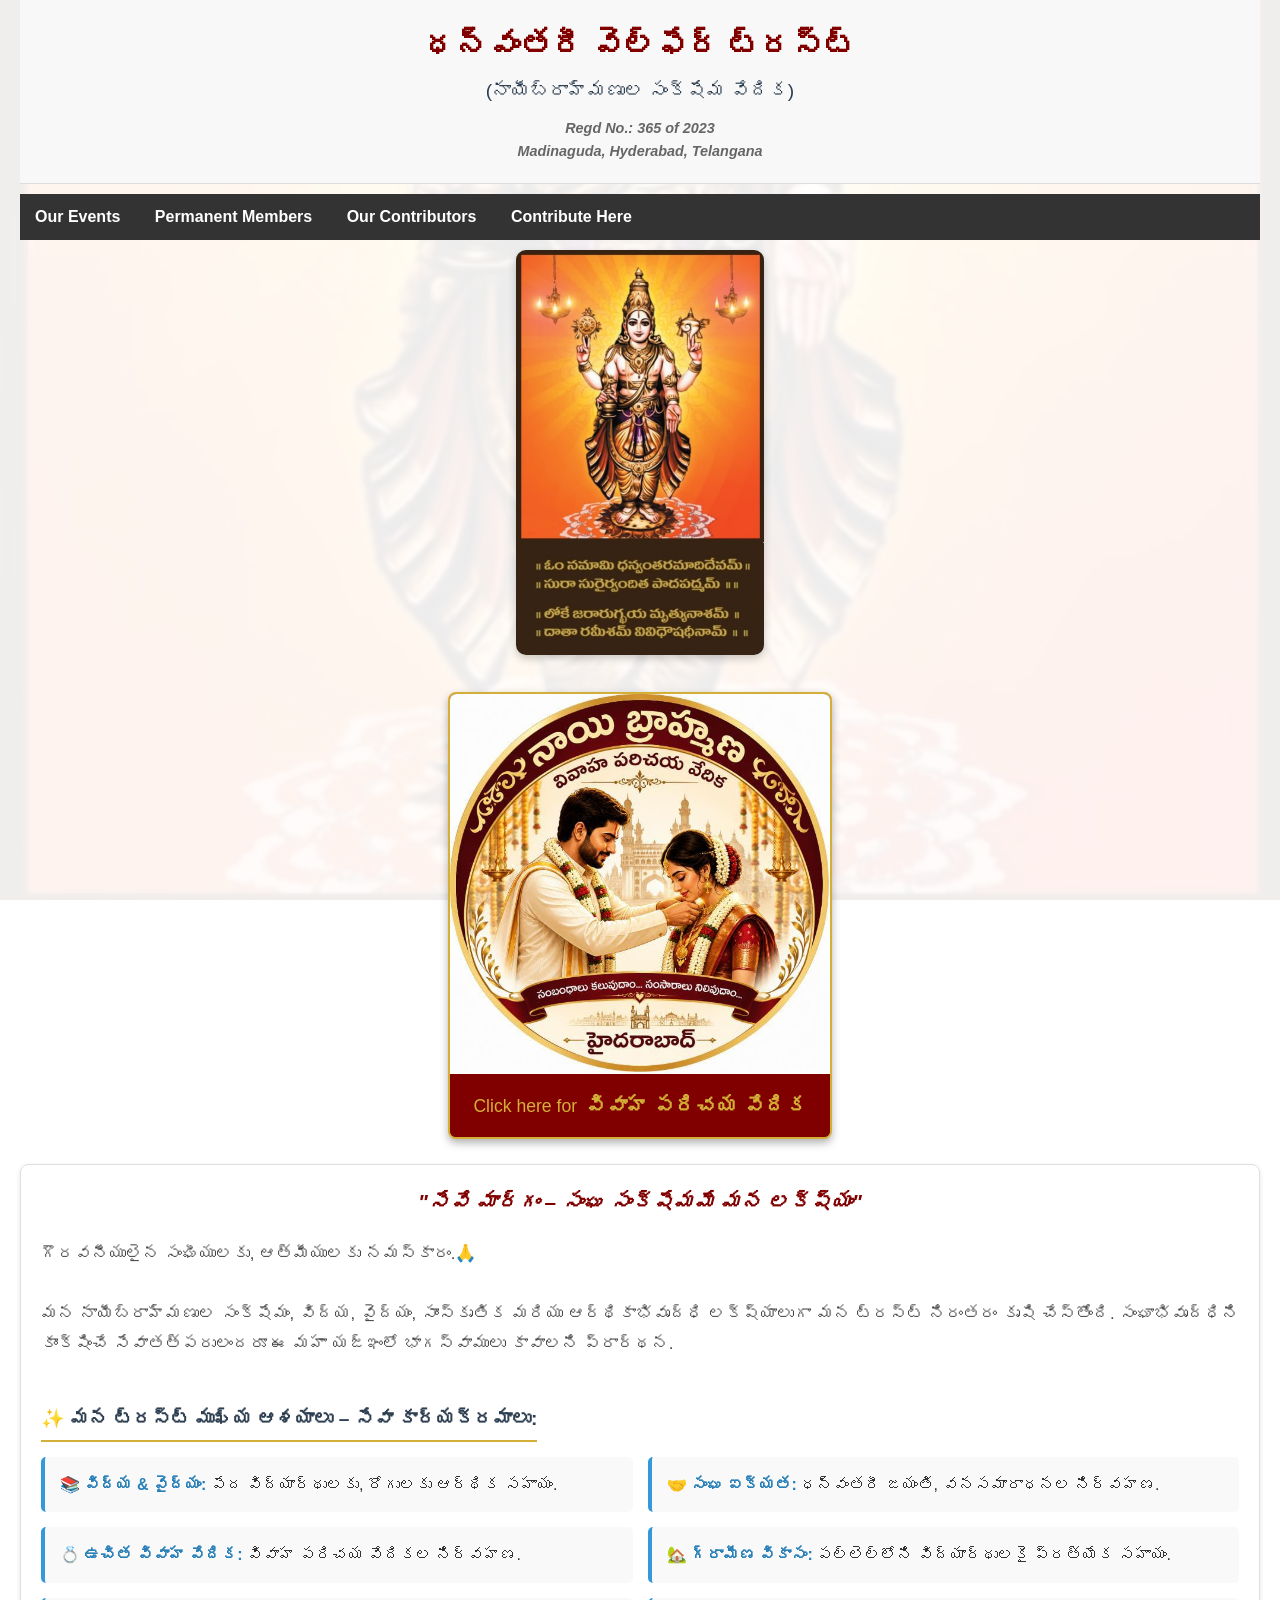
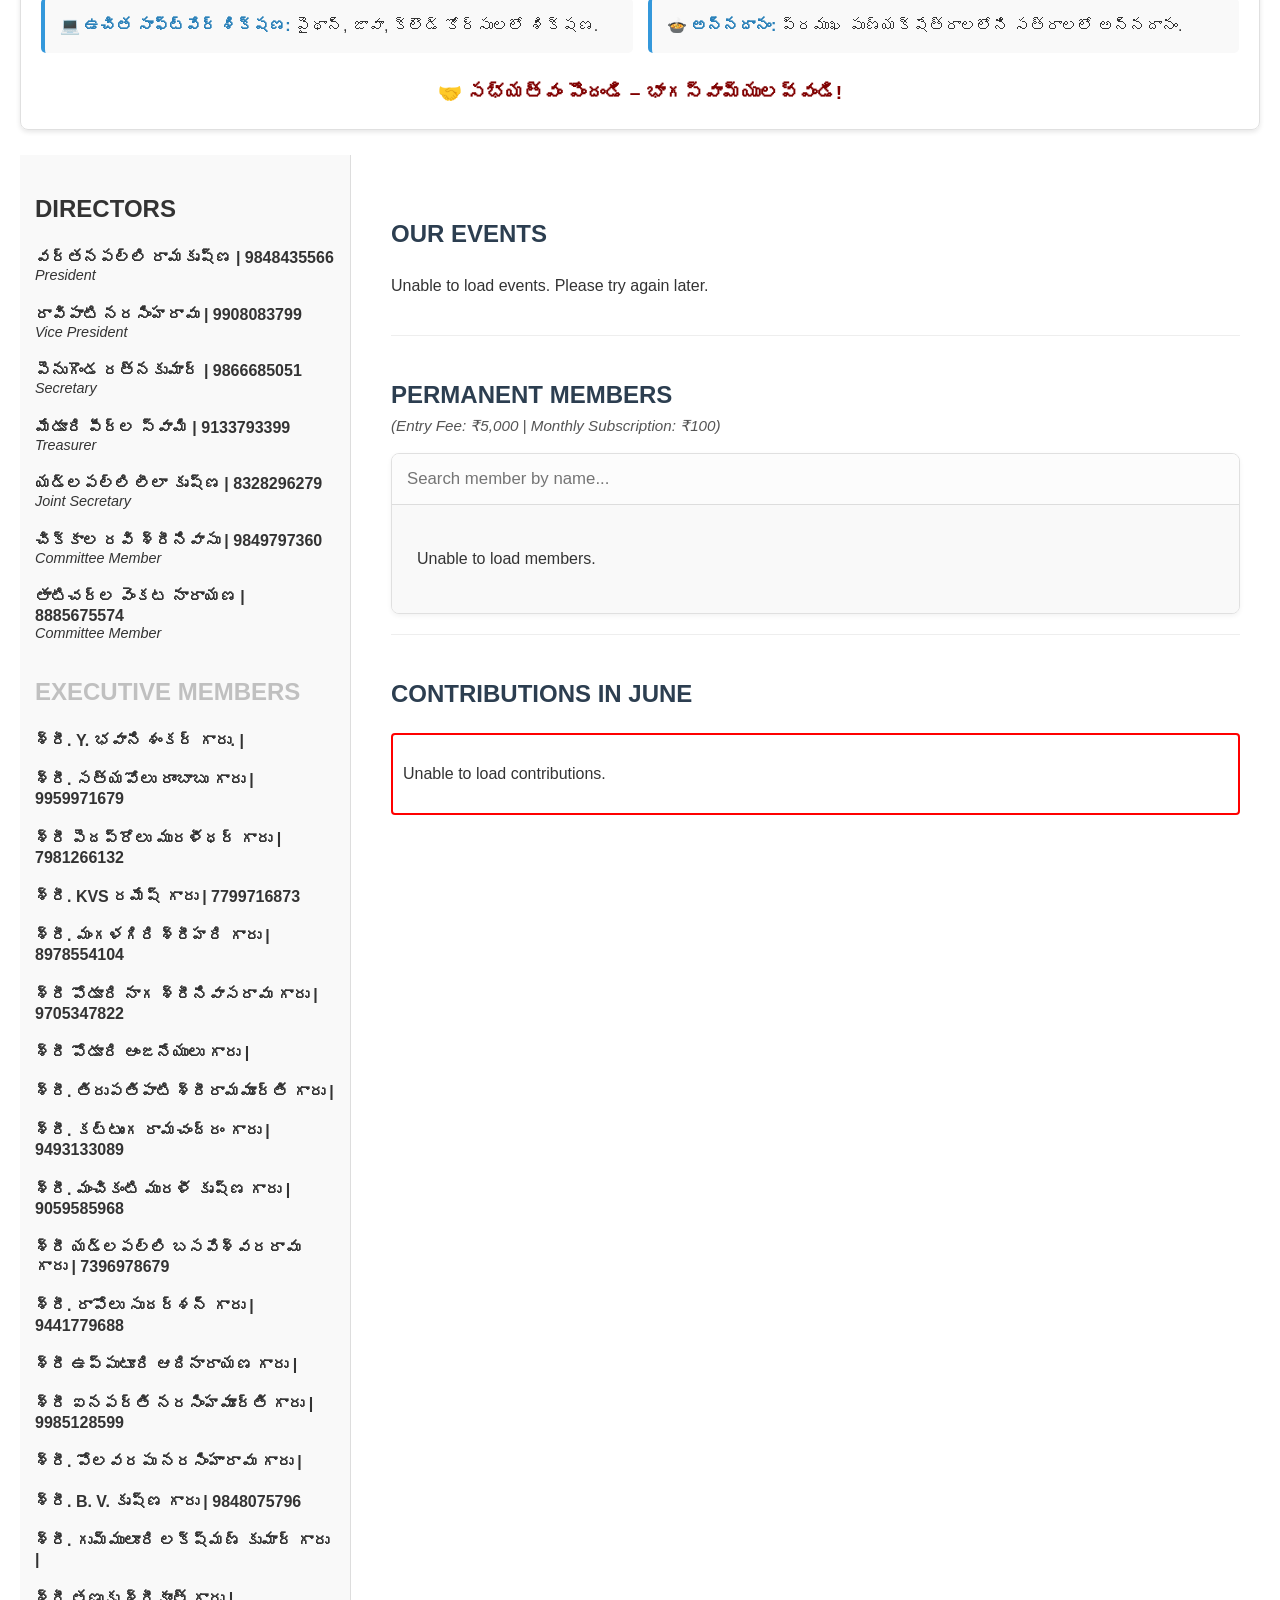
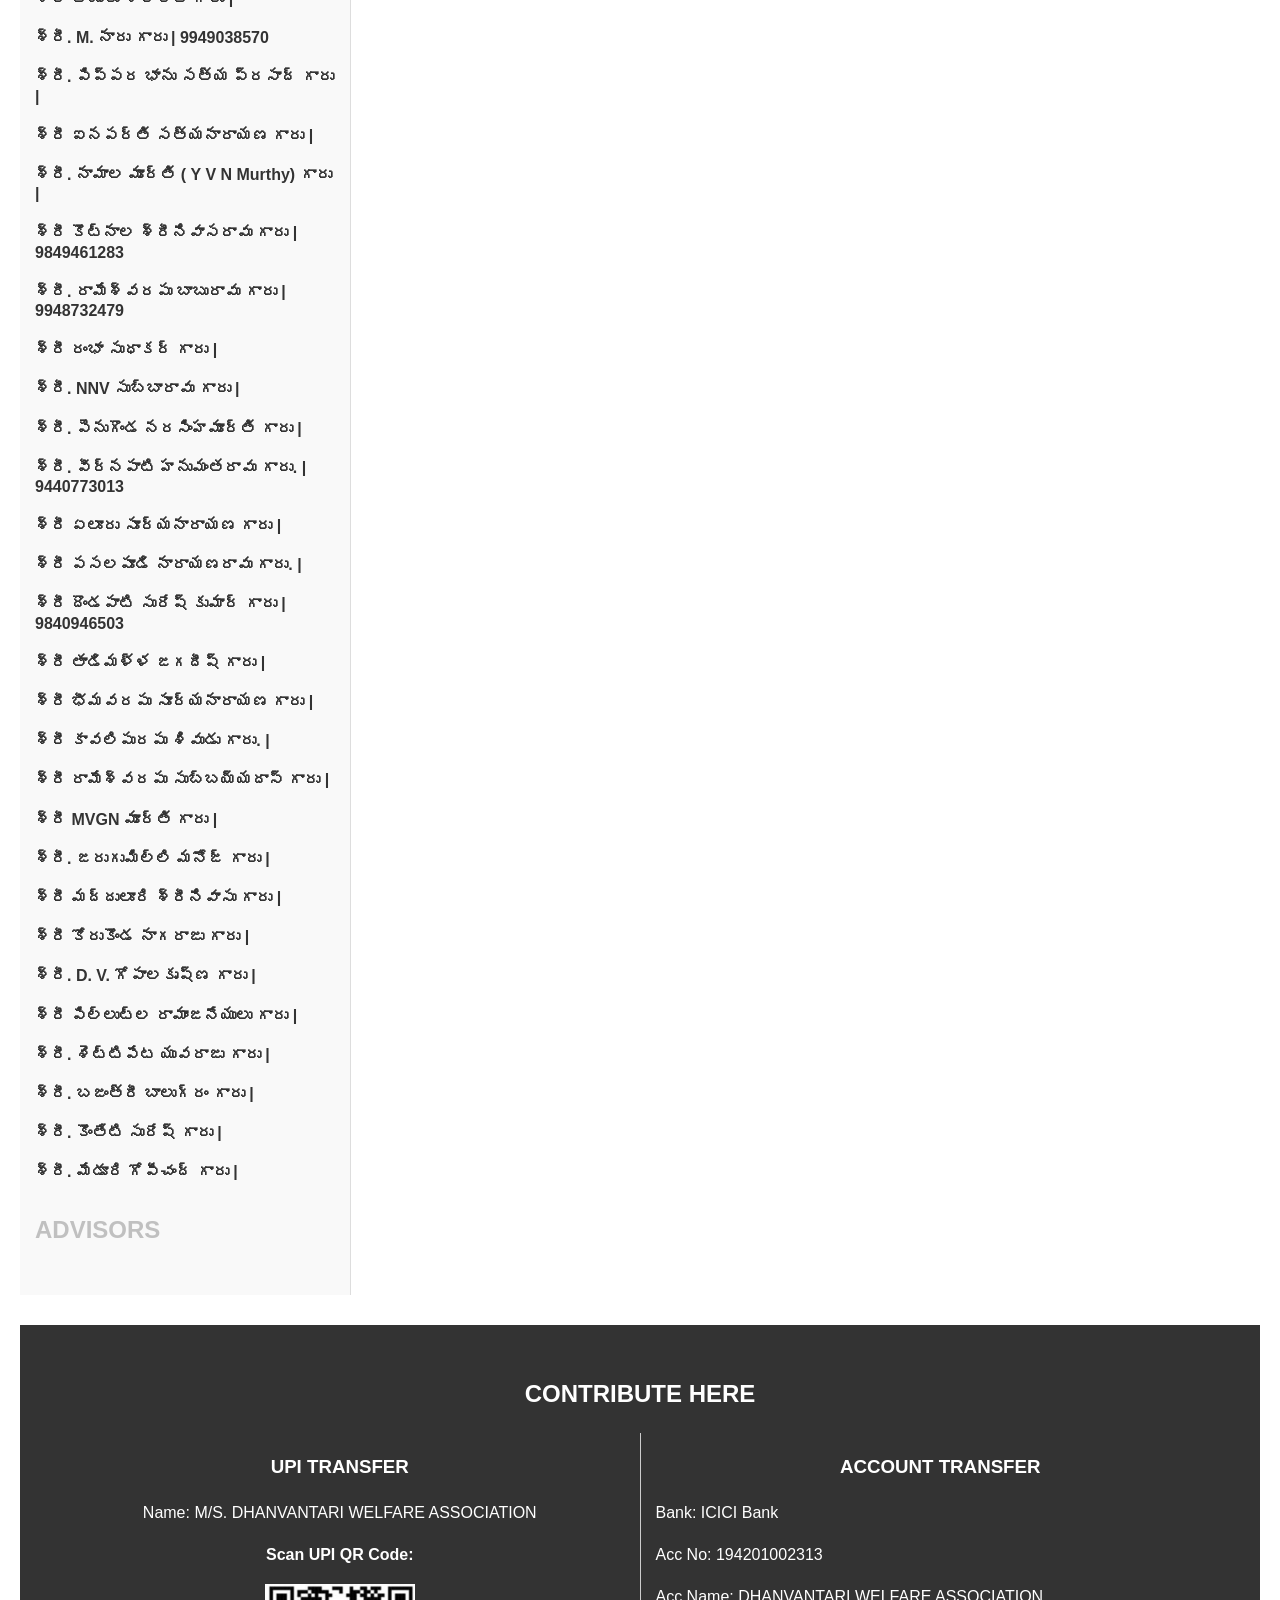
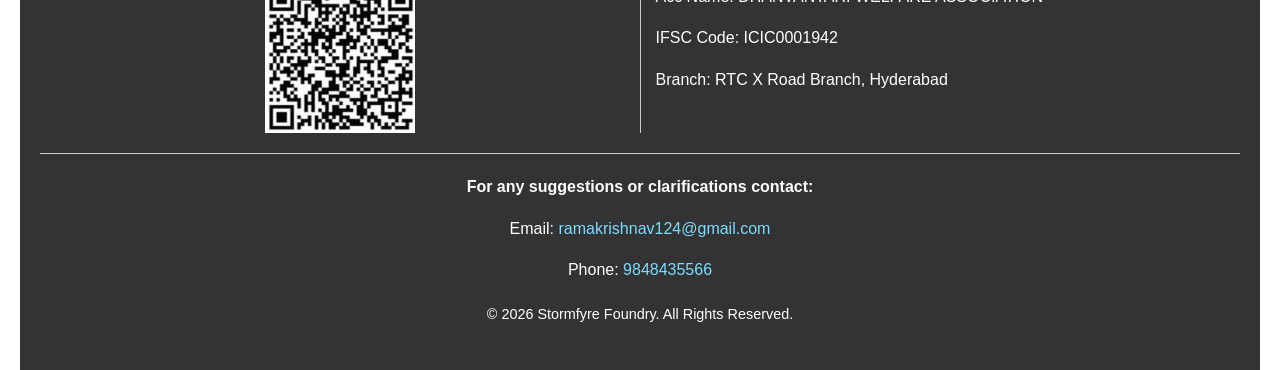
==== index.html @ 251ece93 "even more TN corrections" ====
<!DOCTYPE html>
<html lang="en">
<head>
    <meta charset="UTF-8" />
    <meta name="viewport" content="width=device-width, initial-scale=1.0" />
    <title>Dhanvantari Welfare Trust</title>
    <link rel="stylesheet" href="style.css" />
</head>
<body>
    <!-- Dhanvantari Background Hue -->
    <div class="dhanvantari-background-hue"></div>

    <div class="page-wrapper">
        <!-- I. Main Header -->
        <header class="main-header">
            <!-- TRIPLE-TAP TARGET ADDED HERE -->
            <h1 id="secret-admin-trigger" class="main-title" style="cursor: pointer; user-select: none; -webkit-tap-highlight-color: transparent;">ధన్వంతరీ వెల్ఫేర్ ట్రస్ట్</h1>
            <h2 class="sub-heading">(నాయీబ్రాహ్మణుల సంక్షేమ వేదిక)</h2>
            <p class="registration-number">
                <strong>Regd No.: 365 of 2023<br />Madinaguda, Hyderabad, Telangana</strong>
            </p>
        </header>

        <!-- II. Desktop-Only Top Menu -->
        <nav class="desktop-navigation">
            <ul>
                <li><a href="#events" class="nav-link">Our Events</a></li>
                <li><a href="#members" class="nav-link">Permanent Members</a></li>
                <li><a href="#contributors" class="nav-link">Our Contributors</a></li>
                <li><a href="#contribute" class="nav-link">Contribute Here</a></li>
            </ul>
        </nav>

        <!-- III. Portrait Section -->
        <div class="portrait-section">
            <img
                src="images/lord_dhanvantari_bg.jpg"
                alt="Lord Dhanvantari"
                class="dhanvantari-portrait"
            />
        </div>

        <!-- Matrimony Portal Hero Button -->
        <div class="matrimony-hero-section">
            <a href="https://matrimony.dhanvantariwelfaretrust.in" class="matrimony-card-wrapper">
                <img src="images/matrimony_tn.jpg" onerror="this.onerror=null; this.src='images/matrimony_tn.jpeg';" alt="Matrimony Thumbnail" class="matrimony-tn-img" />
                <div class="matrimony-btn-text">
                    <span class="click-here-text">Click here for</span>
                    <span class="telugu-text">వివాహ పరిచయ వేదిక</span>
                </div>
            </a>
        </div>

        <!-- About Trust Section (Welcome & Objectives) -->
        <div class="about-trust-section">
            <h3 class="trust-motto">"సేవే మార్గం – సంఘ సంక్షేమమే మన లక్ష్యం"</h3>
            
            <p class="trust-welcome">
                గౌరవనీయులైన సంఘీయులకు, ఆత్మీయులకు నమస్కారం.🙏<br><br>
                మన నాయీబ్రాహ్మణుల సంక్షేమం, విద్య, వైద్యం, సాంస్కృతిక మరియు ఆర్థికాభివృద్ధి లక్ష్యాలుగా మన ట్రస్ట్ నిరంతరం కృషి చేస్తోంది. సంఘాభివృద్ధిని కాంక్షించే సేవాతత్పరులందరూ ఈ మహా యజ్ఞంలో భాగస్వాములు కావాలని ప్రార్థన.
            </p>

            <h3 class="objectives-title">✨ మన ట్రస్ట్ ముఖ్య ఆశయాలు – సేవా కార్యక్రమాలు:</h3>
            
            <div class="objectives-grid">
                <div class="objective-card">
                    <strong>📚 విద్య & వైద్యం:</strong> పేద విద్యార్థులకు, రోగులకు ఆర్థిక సహాయం.
                </div>
                <div class="objective-card">
                    <strong>🤝 సంఘ ఐక్యత:</strong> ధన్వంతరీ జయంతి, వనసమారాధనల నిర్వహణ.
                </div>
                <div class="objective-card">
                    <strong>💍 ఉచిత వివాహ వేదిక:</strong> వివాహ పరిచయ వేదికల నిర్వహణ.
                </div>
                <div class="objective-card">
                    <strong>🏡 గ్రామీణ వికాసం:</strong> పల్లెల్లోని విద్యార్థులకై ప్రత్యేక సహాయం.
                </div>
                <div class="objective-card">
                    <strong>💻 ఉచిత సాఫ్ట్‌వేర్ శిక్షణ:</strong> పైథాన్, జావా, క్లౌడ్ కోర్సులలో శిక్షణ.
                </div>
                <div class="objective-card">
                    <strong>🍲 అన్నదానం:</strong> ప్రముఖ పుణ్యక్షేత్రాలలోని సత్రాలలో అన్నదానం.
                </div>
            </div>

            <p class="trust-cta">🤝 సభ్యత్వం పొందండి – భాగస్వామ్యులవ్వండి!</p>
        </div>

        <!-- IV. Mobile-Only QR Donate -->
        <div class="mobile-qr-donate">
            <p style="text-align: center; margin: 10px 0;">
                scan this QR code and donate to contribute to the welfare of our community:
            </p>
            <img
                src="images/upi_qr_code.png"
                alt="UPI QR Code"
                class="mobile-donate-qr"
            />
        </div>

        <!-- V. Mobile-Only Button Bar & Leaders -->
        <div class="mobile-button-bar">
            <button id="menuButton" class="mobile-nav-button menu-btn">
                Menu ☰
            </button>
        </div>

        <div class="mobile-leaders-section">
            <h2 class="directors-heading" style="text-transform: uppercase;">DIRECTORS</h2>
            <div class="directors-section-mobile">
                <!-- Populated dynamically via script.js -->
            </div>
            <button id="showExecButton" class="show-exec-button">
                Show Executive Members and Advisors
            </button>
            <div id="executiveSection" class="executive-members-section-mobile" style="display: none;">
                <h3 style="color: silver; text-transform: uppercase;">EXECUTIVE MEMBERS</h3>
            </div>
            <div id="advisorsSection" class="advisors-section-mobile" style="display: none;">
                <h3 style="color: silver; text-transform: uppercase;">ADVISORS</h3>
            </div>
        </div>

        <div id="mobileMenuPanel" class="mobile-panel menu-panel">
            <button class="close-panel-btn" data-target="mobileMenuPanel">X</button>
            <nav class="mobile-navigation">
                <ul>
                    <li><a href="#events" class="nav-link">Our Events</a></li>
                    <li><a href="#members" class="nav-link">Permanent Members</a></li>
                    <li><a href="#contributors" class="nav-link">Our Contributors</a></li>
                    <li><a href="#contribute" class="nav-link">Contribute Here</a></li>
                </ul>
            </nav>
        </div>

        <!-- VI. Desktop/Laptop View Layout -->
        <div class="desktop-layout">
            <aside class="left-sidebar">
                <section class="directors-section">
                    <h2 style="color: #333; text-transform: uppercase;">DIRECTORS</h2>
                </section>
                <section class="executive-members-section">
                    <h2 style="color: silver; text-transform: uppercase;">EXECUTIVE MEMBERS</h2>
                </section>
                <section class="advisors-section">
                    <h2 style="color: silver; text-transform: uppercase;">ADVISORS</h2>
                </section>
            </aside>

            <!-- B. Main Content (Desktop) -->
            <main class="main-content-area">
                <section id="events" class="content-section">
                    <h2 style="text-transform: uppercase;">OUR EVENTS</h2>
                    <div id="eventsContainer">
                        <!-- Populated dynamically via script.js -->
                    </div>
                </section>

                <section id="members" class="content-section">
                    <!-- PERMANENT MEMBERS WITH SCROLL & SEARCH -->
                    <h2 style="text-transform: uppercase; margin-bottom: 5px;">PERMANENT MEMBERS</h2>
                    <p class="membership-fee"><em>(Entry Fee: ₹5,000 | Monthly Subscription: ₹100)</em></p>
                    
                    <div class="directory-wrapper">
                        <!-- Sticky Search Bar -->
                        <input type="text" id="memberSearch" placeholder="Search member by name..." class="member-search-input" />
                        
                        <!-- Fixed Height Scrollable Box -->
                        <div class="contributors-list scrollable-directory" id="membersContainer">
                            <!-- Populated dynamically via script.js -->
                        </div>
                    </div>
                </section>

                <section id="contributors" class="content-section">
                    <!-- DYNAMIC MONTH HEADING ID ADDED HERE -->
                    <h2 id="contribution-month-heading" style="text-transform: uppercase; margin-top: 20px;">
                        CONTRIBUTIONS IN JUNE
                    </h2>
                    <div class="contributors-list red-border" id="contributorsContainer">
                        <!-- Populated dynamically via script.js -->
                    </div>
                </section>
            </main>
        </div>
        <!-- /.desktop-layout -->

        <!-- VII. Footer (Contribute Here) -->
        <footer id="contribute" class="main-footer content-section">
            <h2 style="text-transform: uppercase;">CONTRIBUTE HERE</h2>
            <div class="contribution-details">
                <div class="payment-method upi-transfer-method">
                    <h3 style="color: white !important; text-transform: uppercase;">
                        <strong>UPI TRANSFER</strong>
                    </h3>
                    <div class="upi-transfer-content">
                        <div class="upi-details">
                            <p>Name: M/S. DHANVANTARI WELFARE ASSOCIATION</p>
                        </div>
                        <div class="upi-scanner">
                            <p><strong>Scan UPI QR Code:</strong></p>
                            <img src="images/upi_qr_code.png" alt="UPI QR Code" width="150" />
                        </div>
                    </div>
                </div>

                <div class="payment-method account-transfer-method">
                    <h3 style="color: white !important; text-transform: uppercase;">
                        <strong>ACCOUNT TRANSFER</strong>
                    </h3>
                    <div class="account-details">
                        <p>Bank: ICICI Bank</p>
                        <p>Acc No: 194201002313</p>
                        <p>Acc Name: DHANVANTARI WELFARE ASSOCIATION</p>
                        <p>IFSC Code: ICIC0001942</p>
                        <p>Branch: RTC X Road Branch, Hyderabad</p>
                    </div>
                </div>
            </div>

            <hr class="contact-separator" />
            <p class="contact-prompt">For any suggestions or clarifications contact:</p>
            <div class="contact-info">
                <p>Email: <a href="mailto:ramakrishnav124@gmail.com">ramakrishnav124@gmail.com</a></p>
                <p>Phone: <a href="tel:9848435566">9848435566</a></p>
            </div>
            <p class="copyright">
                © <span id="currentYear"></span> Stormfyre Foundry. All Rights Reserved.
            </p>
        </footer>
    </div>

    <!-- File Modal -->
    <div id="fileModal" class="pdf-modal">
        <div class="pdf-modal-content">
            <span class="pdf-close">&times;</span>
            <iframe id="filePdfViewer" src="" frameborder="0" style="display: none;"></iframe>
            <img id="fileImageViewer" src="" alt="Event Detail" style="display: none; max-width: 100%; max-height: 100%;" />
        </div>
    </div>

    <script src="script.js"></script>
</body>
</html>
---- style.css ----
/* style.css */
/* Global Styles */
body {
    font-family: Arial, sans-serif;
    margin: 0;
    padding: 0;
    line-height: 1.6;
    color: #333;
    position: relative;
}

.dhanvantari-background-hue {
    position: fixed;
    top: 0;
    left: 0;
    width: 100%;
    height: 100%;
    background-image: url('images/lord_dhanvantari_bg.jpg');
    background-size: cover;
    background-position: center;
    opacity: 0.5;
    z-index: -1;
}

.page-wrapper {
    max-width: 1600px;
    margin: 0 auto;
    padding: 0 20px;
    position: relative;
    z-index: 1;
    background-color: rgba(255, 255, 255, 0.85);
}

h1, h2, h3 {
    color: #2c3e50;
}

a {
    color: #3498db;
    text-decoration: none;
}

a:hover {
    text-decoration: underline;
}

.content-section {
    padding: 20px 0;
    border-bottom: 1px solid #eee;
}

.content-section:last-child {
    border-bottom: none;
}

/* Main Header */
.main-header {
    text-align: center;
    padding: 20px 0;
    background-color: #f8f8f8;
    border-bottom: 1px solid #ddd;
}

.main-title {
    margin: 0;
    font-size: 2em;
    color: #800000;
    font-family: Georgia, serif;
}

.sub-heading {
    margin: 5px 0 10px 0;
    font-size: 1.2em;
    color: #2c3e50;
    font-weight: normal;
}

.registration-number {
    margin: 0;
    font-size: 0.9em;
    color: #666;
    font-style: italic;
}

/* —— Desktop Top Navigation (4 links) —— */
.desktop-navigation {
    display: none;           
    background-color: #333;
    padding: 10px 0;
    text-align: left;        
    margin-top: 10px;        
}

.desktop-navigation ul {
    list-style: none;
    margin: 0;
    padding: 0;
}

.desktop-navigation ul li {
    display: inline;
    margin: 0 15px;
}

.desktop-navigation ul li a {
    color: white;
    font-weight: bold;
    text-decoration: none;
}

.desktop-navigation ul li a:hover {
    text-decoration: underline;
}

/* Portrait Section */
.portrait-section {
    display: block;
    text-align: center;
    padding: 10px 0;
}

.dhanvantari-portrait {
    width: 60%;
    height: auto;
    border-radius: 10px;
    box-shadow: 0 4px 8px rgba(0,0,0,0.2);
}

/* ================= MATRIMONY HERO BUTTON ================= */
.matrimony-hero-section {
    text-align: center;
    margin: 10px 20px 25px 20px;
}

/* PERFECT LEGO FIT WRAPPER */
.matrimony-card-wrapper {
    display: inline-flex;
    flex-direction: column;
    width: 100%;
    max-width: 270px; /* Constrains exactly to previous button size for mobile */
    margin: 0 auto;
    text-decoration: none;
    border-radius: 8px;
    border: 2px solid #D4AF37;
    overflow: hidden; /* This masks the image perfectly into the rounded corners */
    box-shadow: 0 4px 8px rgba(0,0,0,0.3);
    background-color: #800000;
    transition: transform 0.2s, box-shadow 0.2s;
}

.matrimony-card-wrapper:hover {
    transform: scale(1.05);
    box-shadow: 0 6px 12px rgba(0,0,0,0.4);
}

.matrimony-tn-img {
    width: 100%;
    height: auto;
    display: block;
    border: none;
    margin: 0;
    padding: 0;
}

.matrimony-btn-text {
    background-color: #800000;
    color: #D4AF37;
    padding: 15px 10px;
    display: flex;
    flex-wrap: wrap;
    justify-content: center;
    align-items: center;
    column-gap: 8px;
    row-gap: 4px;
    text-align: center;
    transition: background-color 0.2s, color 0.2s;
}

.matrimony-card-wrapper:hover .matrimony-btn-text {
    background-color: #D4AF37;
    color: #800000;
}

.click-here-text {
    font-size: 1.1em;
    font-weight: normal;
    white-space: nowrap;
}

.telugu-text {
    font-size: 1.3em;
    font-weight: bold;
    white-space: nowrap;
}

/* ================= ABOUT TRUST / OBJECTIVES SECTION ================= */
.about-trust-section {
    padding: 20px;
    margin-bottom: 25px;
    background-color: rgba(255, 255, 255, 0.9);
    border: 1px solid #e0e0e0;
    border-radius: 8px;
    box-shadow: 0 2px 5px rgba(0,0,0,0.1);
}

.trust-motto {
    text-align: center;
    color: #800000;
    font-style: italic;
    font-size: 1.3em;
    margin-top: 0;
    margin-bottom: 20px;
}

.trust-welcome {
    font-size: 1.05em;
    line-height: 1.8;
    color: #444;
    text-align: justify;
    margin-bottom: 25px;
}

.objectives-title {
    color: #2c3e50;
    font-size: 1.2em;
    margin-bottom: 15px;
    border-bottom: 2px solid #D4AF37;
    padding-bottom: 5px;
    display: inline-block;
}

.objectives-grid {
    display: grid;
    gap: 15px;
    grid-template-columns: 1fr; 
    margin-bottom: 25px;
}

.objective-card {
    background-color: #f9f9f9;
    padding: 15px;
    border-left: 4px solid #3498db;
    border-radius: 5px;
    line-height: 1.6;
    color: #333;
}

.objective-card strong {
    color: #2980b9;
}

.trust-cta {
    text-align: center;
    font-weight: bold;
    font-size: 1.2em;
    color: #800000;
    margin: 20px 0 0 0;
}

/* Mobile QR Donate Section */
.mobile-qr-donate {
    display: block;
    padding: 0 20px;
    margin-bottom: 30px;
}

.mobile-qr-donate p {
    font-weight: bold;
    margin-bottom: 10px;
}

.mobile-donate-qr {
    width: 60%;
    height: auto;
    display: block;
    margin: 0 auto;
}

/* Hide mobile QR donate on desktop */
@media (min-width: 1000px) {
    .mobile-qr-donate {
        display: none;
    }
}

/* Mobile Leaders Section */
.mobile-leaders-section {
    display: block;
    padding: 20px;
    background-color: #f9f9f9;
    border-bottom: 1px solid #ddd;
}

.directors-heading {
    text-align: center;
    color: #2c3e50;
    margin-bottom: 20px;
}

.show-exec-button {
    display: block;
    width: 100%;
    margin: 20px 0;
    padding: 10px;
    background-color: #3498db;
    color: white;
    border: none;
    border-radius: 5px;
    font-size: 1em;
    cursor: pointer;
}

.show-exec-button:hover {
    background-color: #2980b9;
}

/* Left Sidebar (Desktop) */
.left-sidebar {
    padding: 15px;
    background-color: #f9f9f9;
    border-right: 1px solid #ddd;
    display: none; 
}

.directors-section,
.executive-members-section,
.advisors-section {
    margin-bottom: 30px;
}

.leader-entry {
    margin-bottom: 20px;
}

.leader-name-phone {
    font-weight: bold;
    margin-bottom: 0;
    line-height: 1.2;
}

.leader-designation {
    font-style: italic;
    font-size: 0.9em;
    margin: 0;
    line-height: 1.2;
}

/* Main Content Area (Desktop) */
.main-content-area {
    flex-grow: 1;
    padding: 20px;
}

.event-item {
    margin-bottom: 20px;
    padding: 15px;
    background-color: #fff;
    border: 1px solid #e0e0e0;
    border-radius: 5px;
    box-shadow: 0 2px 4px rgba(0,0,0,0.1);
}

.event-item h3 {
    margin-top: 0;
    color: #3498db;
    margin-bottom: 10px;
}

.event-item p {
    margin-bottom: 15px;
    color: #555;
    line-height: 1.5;
}

.event-item img {
    width: 100%;
    height: auto;
    margin-bottom: 10px;
}

/* ================= MEMBERS DIRECTORY (SCROLL & SEARCH) ================= */
.membership-fee {
    color: #555;
    font-size: 0.95em;
    margin-top: -5px;
    margin-bottom: 15px;
}

.directory-wrapper {
    position: relative;
    background: #fff;
    border: 1px solid #e0e0e0;
    border-radius: 8px;
    box-shadow: 0 2px 5px rgba(0,0,0,0.05);
    overflow: hidden; 
    margin-top: 15px;
}

.member-search-input {
    width: 100%;
    padding: 15px;
    font-size: 1.05em;
    border: none;
    border-bottom: 1px solid #ddd;
    background-color: #fcfcfc;
    box-sizing: border-box;
    outline: none;
    color: #333;
}

.member-search-input:focus {
    background-color: #fff;
    border-bottom: 2px solid #3498db;
}

.scrollable-directory {
    max-height: 400px;
    overflow-y: auto;
    padding: 15px;
    background: #f9f9f9;
}

/* Custom Scrollbar for the Directory Container */
.scrollable-directory::-webkit-scrollbar {
    width: 8px;
}
.scrollable-directory::-webkit-scrollbar-track {
    background: #f1f1f1; 
}
.scrollable-directory::-webkit-scrollbar-thumb {
    background: #c1c1c1; 
    border-radius: 4px;
}
.scrollable-directory::-webkit-scrollbar-thumb:hover {
    background: #a8a8a8; 
}

/* Reset margin for internal list container */
.directory-wrapper .contributors-list {
    margin-top: 0; 
}

.contributors-list {
    margin-top: 20px;
}

.contributor-entry {
    margin-bottom: 15px;
    padding: 10px;
    background-color: #fff;
    border-left: 4px solid #3498db;
    border: 1px solid #eee;
    border-left-width: 4px;
    border-radius: 4px;
}

.contributor-entry p {
    margin: 0;
    font-weight: bold;
    color: #333;
}

.contributor-amount {
    font-style: italic;
    font-size: 0.9em;
    color: #555;
    margin-left: 5px;
}

.red-border {
    border: 2px solid red;
    padding: 10px;
    border-radius: 4px;
}

/* File Modal */
.pdf-modal {
    display: none;
    position: fixed;
    z-index: 2000;
    left: 0;
    top: 0;
    width: 100%;
    height: 100%;
    background-color: rgba(0, 0, 0, 0.8);
}

.pdf-modal-content {
    position: relative;
    background-color: #fefefe;
    margin: auto;
    padding: 0;
    border: none;
    width: 90vw;
    height: 90vh;
    border-radius: 8px;
    overflow: hidden;
}

.pdf-close {
    position: absolute;
    top: 10px;
    right: 15px;
    color: #333;
    font-size: 28px;
    font-weight: bold;
    cursor: pointer;
    z-index: 2001;
    background-color: rgba(255, 255, 255, 0.8);
    border-radius: 50%;
    width: 35px;
    height: 35px;
    display: flex;
    align-items: center;
    justify-content: center;
    line-height: 1;
}

.pdf-close:hover, .pdf-close:focus {
    color: #000;
    background-color: rgba(255, 255, 255, 1);
}

#filePdfViewer, #fileImageViewer {
    display: block;
    width: 100%;
    height: 100%;
    border: none;
}
#fileImageViewer {
    object-fit: contain;
}

/* Footer (Contribute Here) */
.main-footer {
    text-align: center;
    padding: 30px 20px;
    background-color: #333;
    color: #fff;
    margin-top: 30px;
}

.main-footer h2 {
    color: #fff;
}

.main-footer a {
    color: #7ddcff;
}

.contribution-details {
    display: block;
    margin-bottom: 20px;
    text-align: left;
}

.contribution-details .payment-method:not(:last-child) {
    border-bottom: 1px solid #ccc;
    padding-bottom: 10px;
    margin-bottom: 10px;
}

.payment-method {
    margin-bottom: 20px;
}

.upi-transfer-method {
    text-align: center;
}

.account-transfer-method {
    text-align: left;
}

.account-transfer-method h3 {
    text-align: center;
}

.upi-scanner img {
    display: block;
    margin: 10px auto 0 auto;
    cursor: default;
}

.contact-separator {
    border: 0;
    border-top: 1px solid #ccc;
    margin: 20px 0;
}

.contact-prompt {
    color: #fff;
    font-weight: bold;
    margin-bottom: 10px;
}

.contact-info {
    margin-bottom: 20px;
}

.copyright {
    font-size: 0.9em;
    margin-top: 20px;
}

/* Mobile-Only Styles (<1000px) */
.mobile-button-bar {
    display: flex;
    justify-content: center;
    background-color: #444;
    padding: 10px;
}

.mobile-nav-button {
    background-color: #555;
    color: white;
    border: none;
    padding: 10px 15px;
    cursor: pointer;
    border-radius: 5px;
    font-size: 1em;
}

.mobile-nav-button:hover {
    background-color: #666;
}

.mobile-panel {
    display: none;
    position: fixed;
    top: 0;
    right: 0;
    width: 75%;
    height: 100%;
    background-color: #fff;
    box-shadow: -2px 0 5px rgba(0,0,0,0.2);
    z-index: 1000;
    overflow-y: auto;
    padding: 20px;
    color: #333;
}

.mobile-panel.active {
    display: block;
}

.close-panel-btn {
    position: absolute;
    top: 10px;
    right: 10px;
    background: #eee;
    border: 1px solid #ccc;
    border-radius: 50%;
    width: 30px;
    height: 30px;
    font-size: 1.2em;
    cursor: pointer;
    line-height: 28px;
    text-align: center;
}

.close-panel-btn:hover {
    background: #ddd;
}

.mobile-navigation ul {
    list-style: none;
    padding: 0;
    margin: 0;
    margin-top: 40px;
}

.mobile-navigation ul li a {
    display: block;
    padding: 10px 15px;
    color: #333;
    border-bottom: 1px solid #eee;
}

.mobile-navigation ul li a:hover {
    background-color: #f0f0f0;
}

.left-sidebar {
    display: none;
}

/* Responsive Breakpoint (≥1000px) – Desktop/Laptop Mode */
@media (min-width: 1000px) {
    .mobile-button-bar,
    .mobile-leaders-section,
    .mobile-panel {
        display: none !important;
    }

    .desktop-navigation {
        display: block;
    }

    .portrait-section {
        display: block;
    }

    .dhanvantari-portrait {
        width: auto;
        height: 45vh;
        max-width: 55vw;
        border-radius: 10px;
        box-shadow: 0 4px 8px rgba(0,0,0,0.2);
    }
    
    .matrimony-hero-section {
        margin-top: 20px;
    }

    .matrimony-card-wrapper {
        max-width: 380px; /* Allows the button text to fit on a single line */
    }

    .objectives-grid {
        grid-template-columns: repeat(2, 1fr);
    }

    .desktop-layout {
        display: flex;
        margin-top: 10px;
    }

    .left-sidebar {
        display: block;
        flex: 0 0 300px;
        margin-right: 20px;
    }

    .main-content-area {
        flex-grow: 1;
    }

    .contribution-details .payment-method:not(:last-child) {
        border-bottom: none;
        padding-bottom: 0;
        margin-bottom: 0;
    }

    .contribution-details {
        display: flex;
        justify-content: space-between;
        align-items: stretch;
    }

    .contribution-details > .payment-method {
        flex: 1;
        padding: 0 15px;
    }

    .contribution-details > .payment-method:first-child {
        border-right: 1px solid #ccc;
    }

    .account-transfer-method {
        padding-left: 20px;
        text-align: left;
    }

    .upi-transfer-method {
        text-align: center;
    }
}
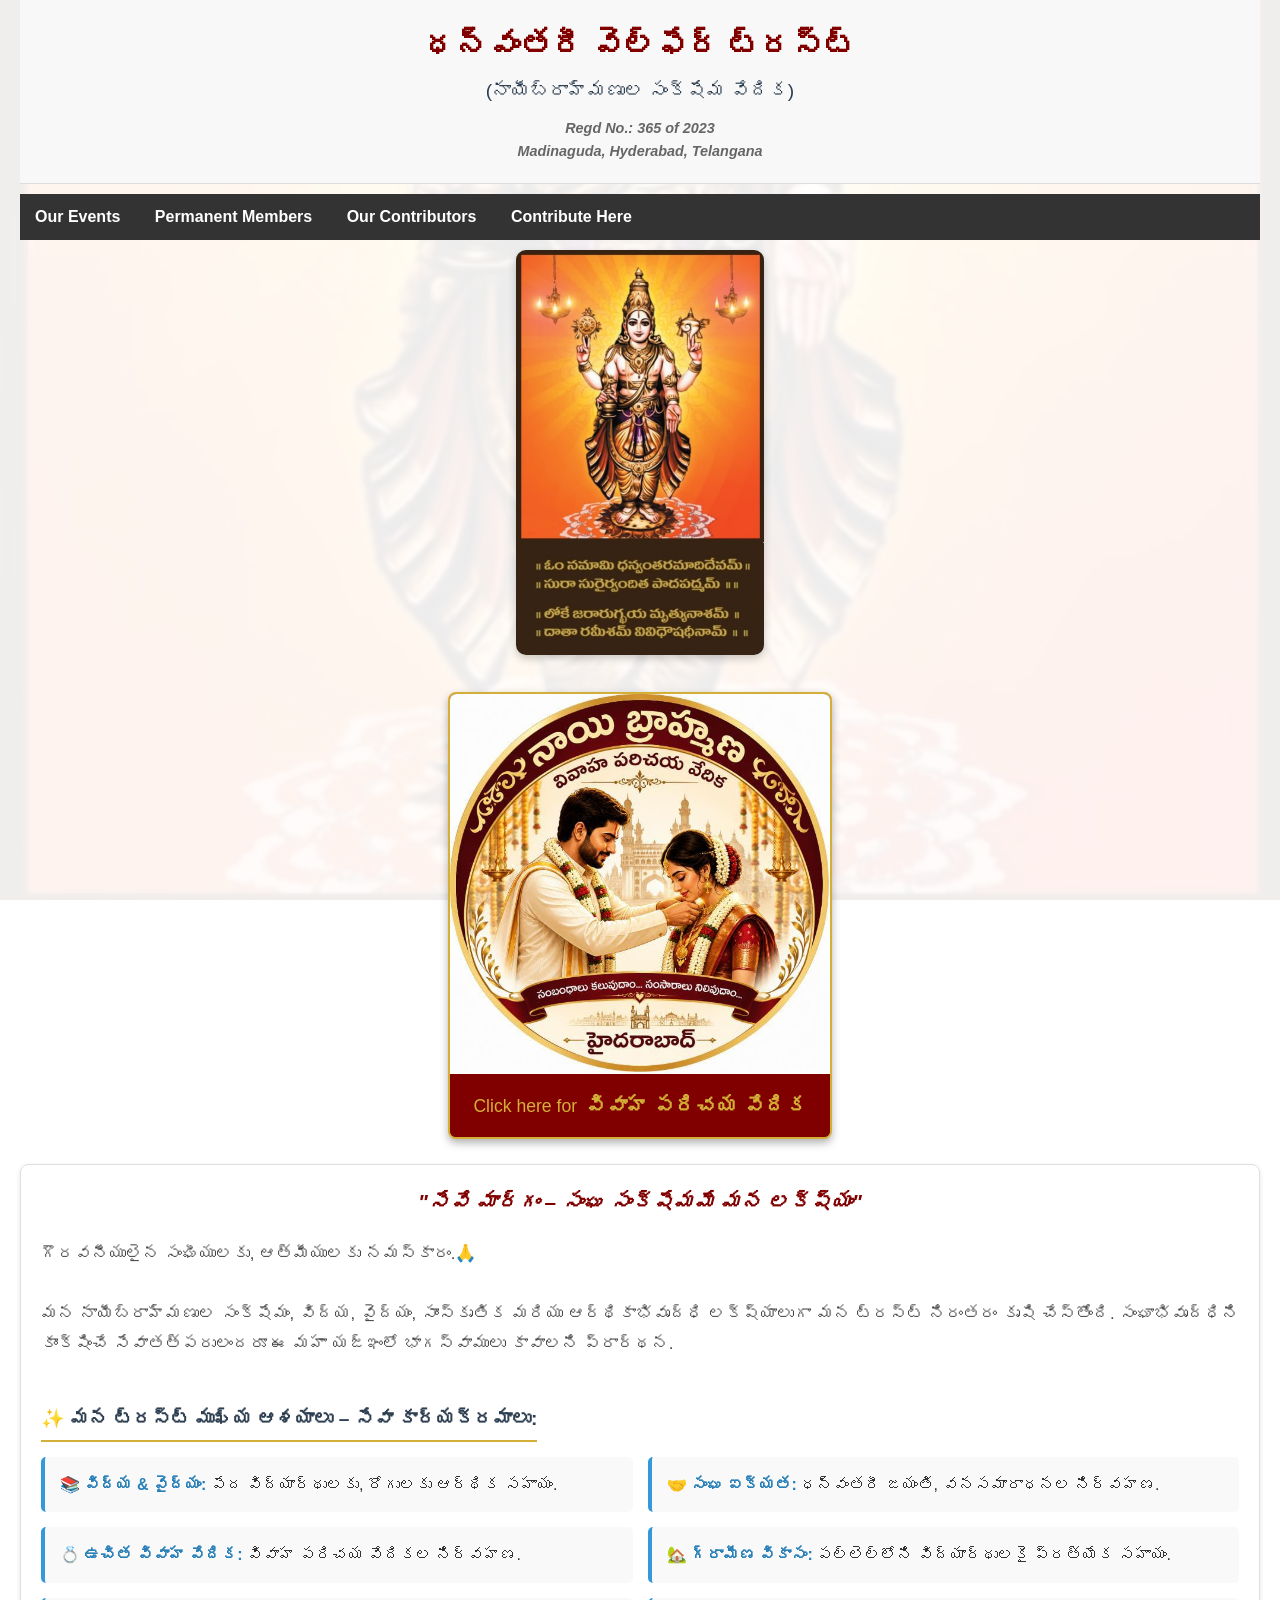
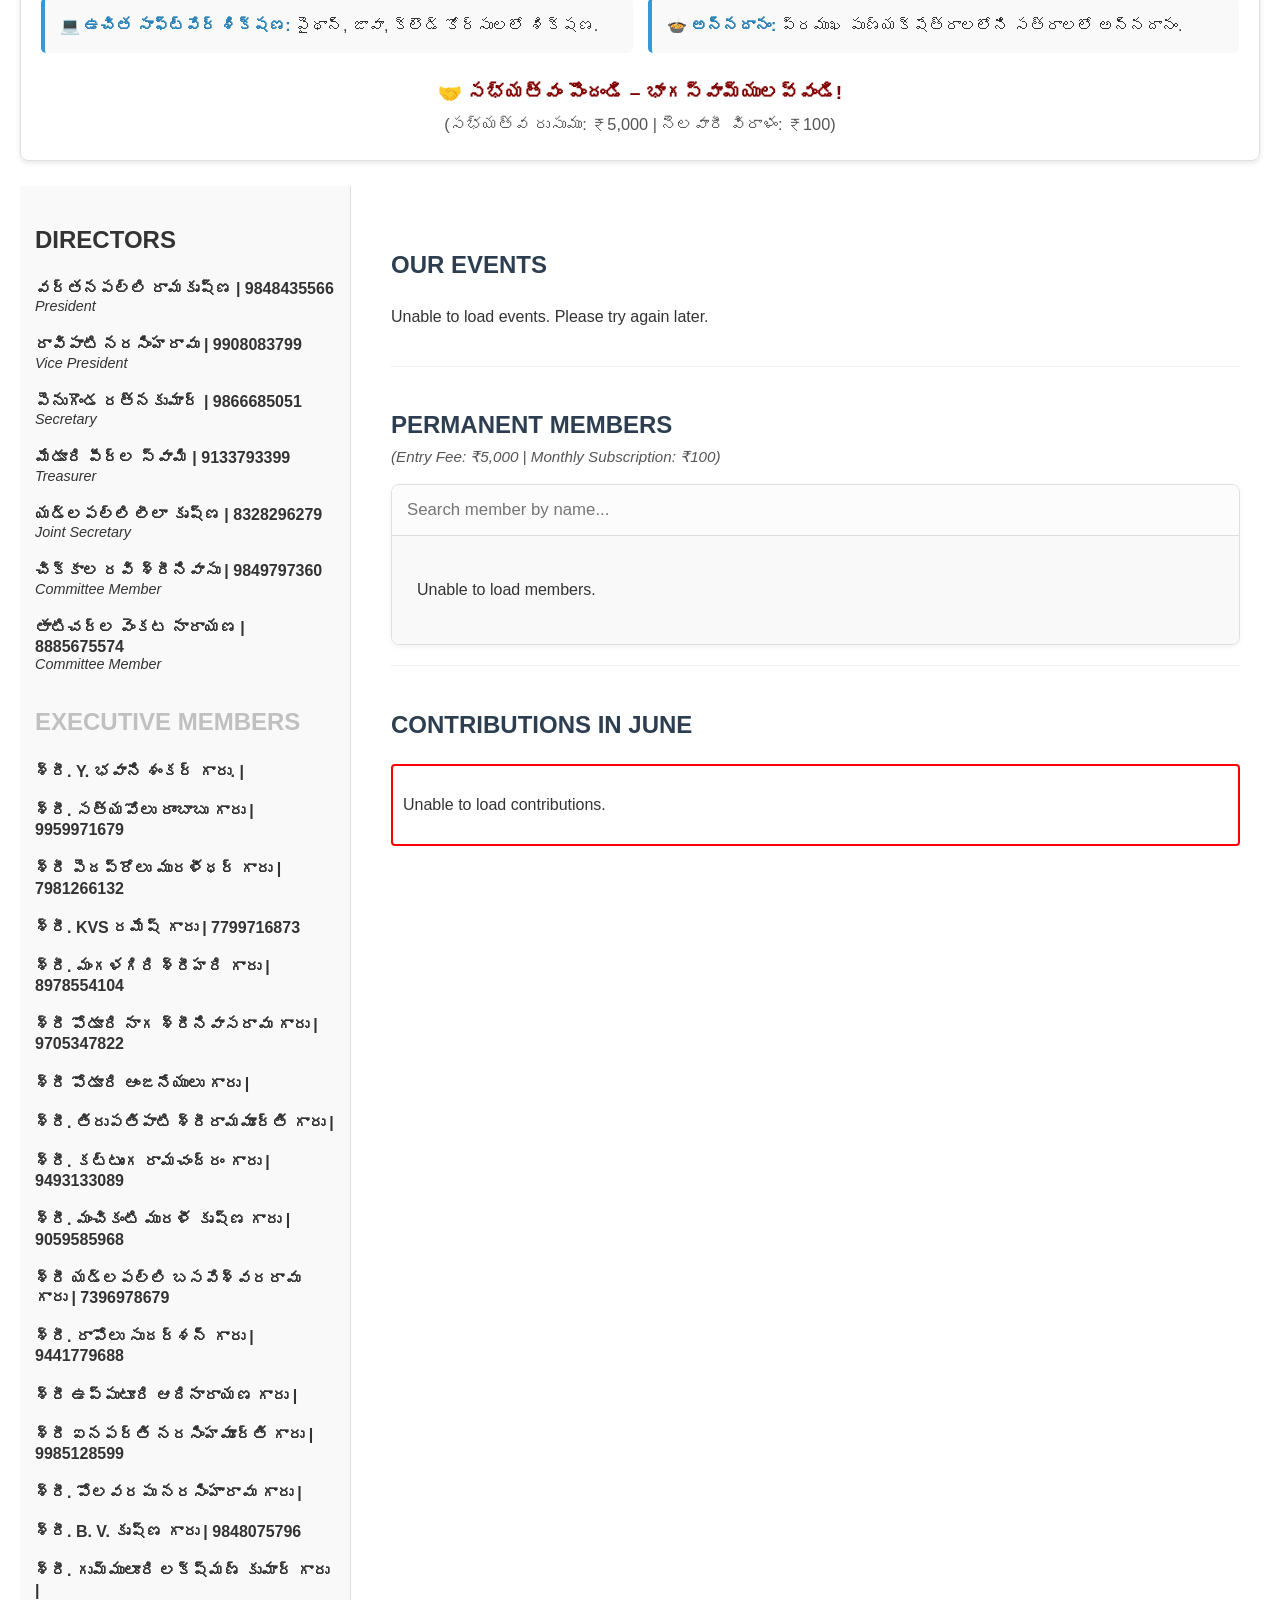
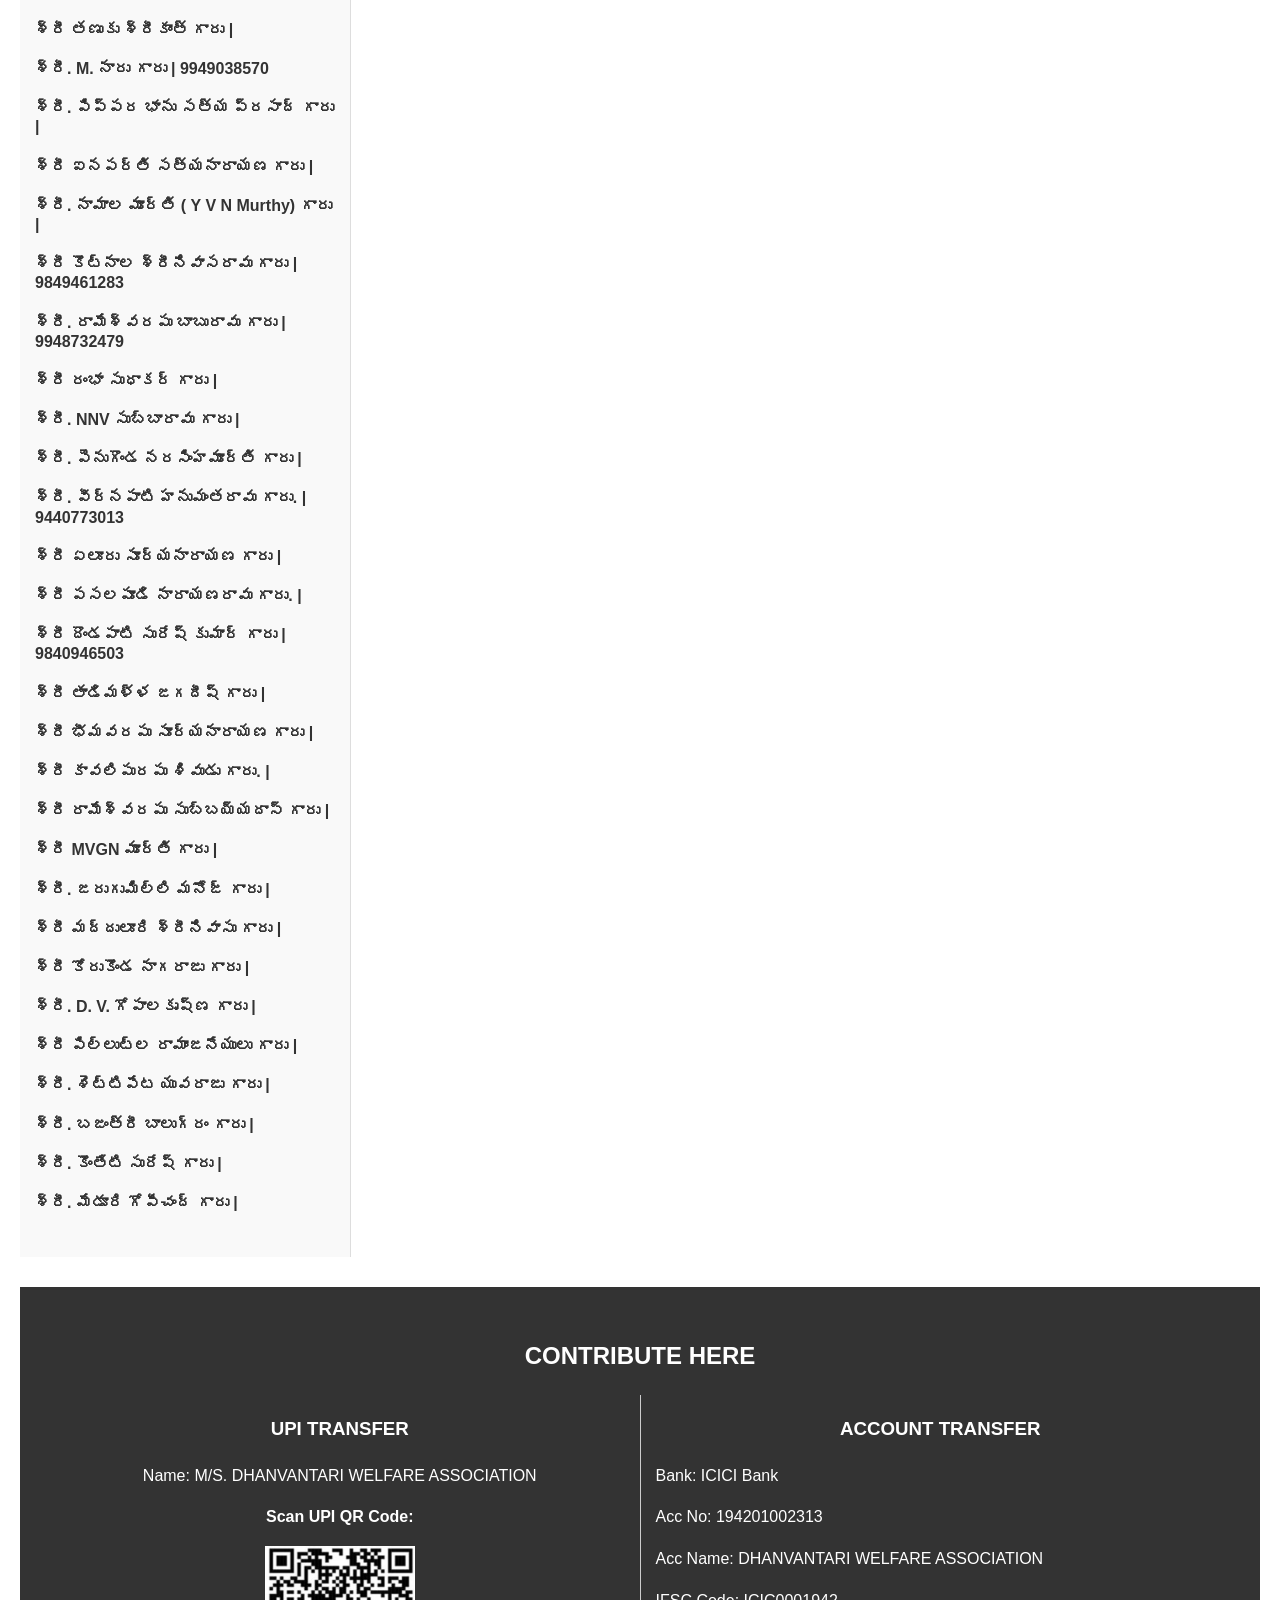
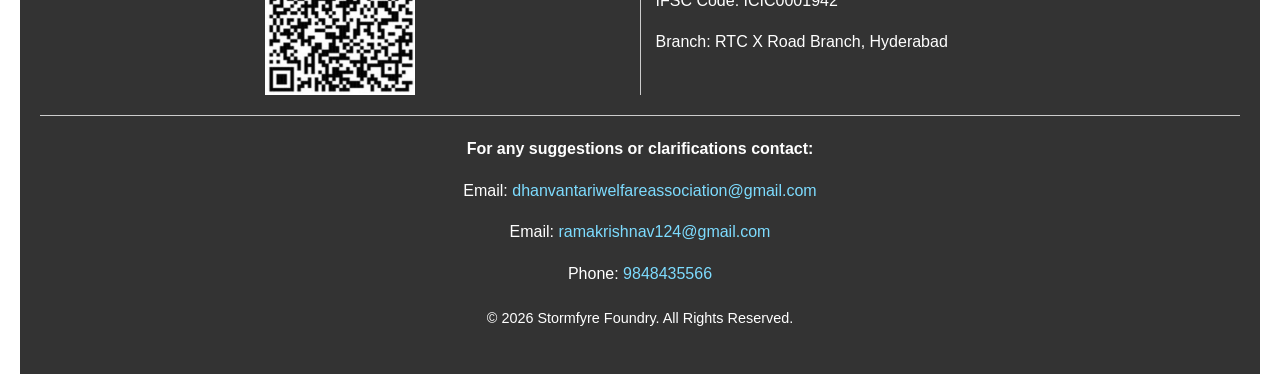
==== commit 8ff9e9e4: "finaly I hope" ====
--- a/index.html
+++ b/index.html
@@ -4,6 +4,15 @@
     <meta charset="UTF-8" />
     <meta name="viewport" content="width=device-width, initial-scale=1.0" />
     <title>Dhanvantari Welfare Trust</title>
+    
+    <!-- Open Graph Meta Tags for Social Media Sharing -->
+    <meta property="og:title" content="Dhanvantari Welfare Trust" />
+    <meta property="og:description" content="నాయీబ్రాహ్మణుల సంక్షేమ వేదిక - A community welfare platform." />
+    <meta property="og:image" content="https://dhanvantariwelfaretrust.in/images/main_tn.jpg" />
+    <meta property="og:url" content="https://dhanvantariwelfaretrust.in/" />
+    <meta property="og:type" content="website" />
+    <meta name="twitter:card" content="summary_large_image" />
+
     <link rel="stylesheet" href="style.css" />
 </head>
 <body>
@@ -83,7 +92,10 @@
                 </div>
             </div>
 
-            <p class="trust-cta">🤝 సభ్యత్వం పొందండి – భాగస్వామ్యులవ్వండి!</p>
+            <p class="trust-cta">
+                🤝 సభ్యత్వం పొందండి – భాగస్వామ్యులవ్వండి!<br>
+                <span style="font-size: 0.85em; font-weight: normal; color: #555;">(సభ్యత్వ రుసుము: ₹5,000 | నెలవారీ విరాళం: ₹100)</span>
+            </p>
         </div>
 
         <!-- IV. Mobile-Only QR Donate -->
@@ -111,13 +123,10 @@
                 <!-- Populated dynamically via script.js -->
             </div>
             <button id="showExecButton" class="show-exec-button">
-                Show Executive Members and Advisors
+                Show Executive Members
             </button>
             <div id="executiveSection" class="executive-members-section-mobile" style="display: none;">
                 <h3 style="color: silver; text-transform: uppercase;">EXECUTIVE MEMBERS</h3>
-            </div>
-            <div id="advisorsSection" class="advisors-section-mobile" style="display: none;">
-                <h3 style="color: silver; text-transform: uppercase;">ADVISORS</h3>
             </div>
         </div>
 
@@ -141,9 +150,6 @@
                 </section>
                 <section class="executive-members-section">
                     <h2 style="color: silver; text-transform: uppercase;">EXECUTIVE MEMBERS</h2>
-                </section>
-                <section class="advisors-section">
-                    <h2 style="color: silver; text-transform: uppercase;">ADVISORS</h2>
                 </section>
             </aside>
 
@@ -221,6 +227,7 @@
             <hr class="contact-separator" />
             <p class="contact-prompt">For any suggestions or clarifications contact:</p>
             <div class="contact-info">
+                <p>Email: <a href="mailto:dhanvantariwelfareassociation@gmail.com">dhanvantariwelfareassociation@gmail.com</a></p>
                 <p>Email: <a href="mailto:ramakrishnav124@gmail.com">ramakrishnav124@gmail.com</a></p>
                 <p>Phone: <a href="tel:9848435566">9848435566</a></p>
             </div>
--- a/style.css
+++ b/style.css
@@ -137,12 +137,12 @@
     display: inline-flex;
     flex-direction: column;
     width: 100%;
-    max-width: 270px; /* Constrains exactly to previous button size for mobile */
+    max-width: 270px;
     margin: 0 auto;
     text-decoration: none;
     border-radius: 8px;
     border: 2px solid #D4AF37;
-    overflow: hidden; /* This masks the image perfectly into the rounded corners */
+    overflow: hidden; 
     box-shadow: 0 4px 8px rgba(0,0,0,0.3);
     background-color: #800000;
     transition: transform 0.2s, box-shadow 0.2s;
@@ -323,8 +323,7 @@
 }
 
 .directors-section,
-.executive-members-section,
-.advisors-section {
+.executive-members-section {
     margin-bottom: 30px;
 }
 
@@ -372,10 +371,38 @@
     line-height: 1.5;
 }
 
-.event-item img {
+/* Swipeable Gallery for Events with Multiple Photos */
+.event-gallery {
+    display: flex;
+    overflow-x: auto;
+    scroll-snap-type: x mandatory;
+    gap: 10px;
+    margin-bottom: 15px;
+    padding-bottom: 8px;
+}
+
+.event-gallery::-webkit-scrollbar {
+    height: 6px;
+}
+
+.event-gallery::-webkit-scrollbar-track {
+    background: #f1f1f1; 
+}
+
+.event-gallery::-webkit-scrollbar-thumb {
+    background: #3498db;
+    border-radius: 4px;
+}
+
+.event-gallery img {
     width: 100%;
-    height: auto;
-    margin-bottom: 10px;
+    max-height: 450px;
+    object-fit: contain;
+    flex-shrink: 0;
+    scroll-snap-align: start;
+    border-radius: 4px;
+    margin-bottom: 0;
+    background-color: #fafafa;
 }
 
 /* ================= MEMBERS DIRECTORY (SCROLL & SEARCH) ================= */
@@ -714,7 +741,7 @@
     }
 
     .matrimony-card-wrapper {
-        max-width: 380px; /* Allows the button text to fit on a single line */
+        max-width: 380px; 
     }
 
     .objectives-grid {
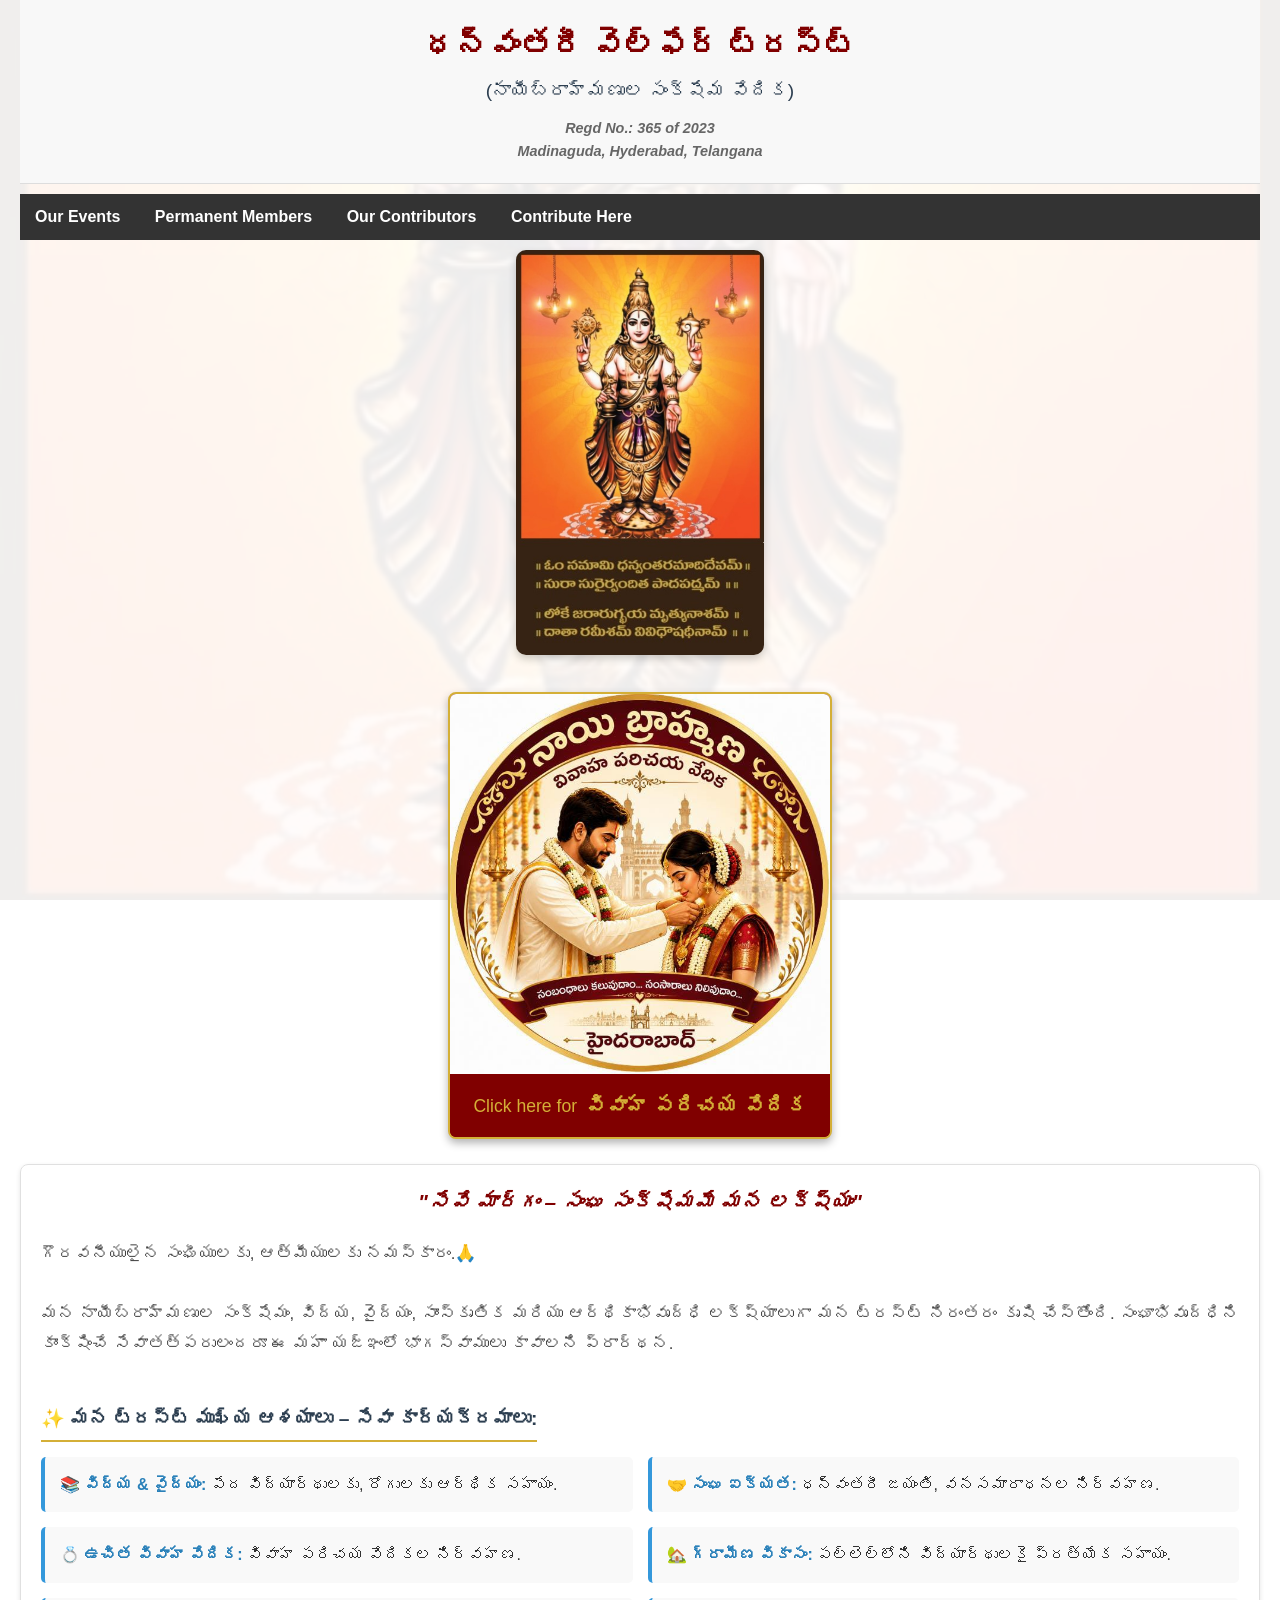
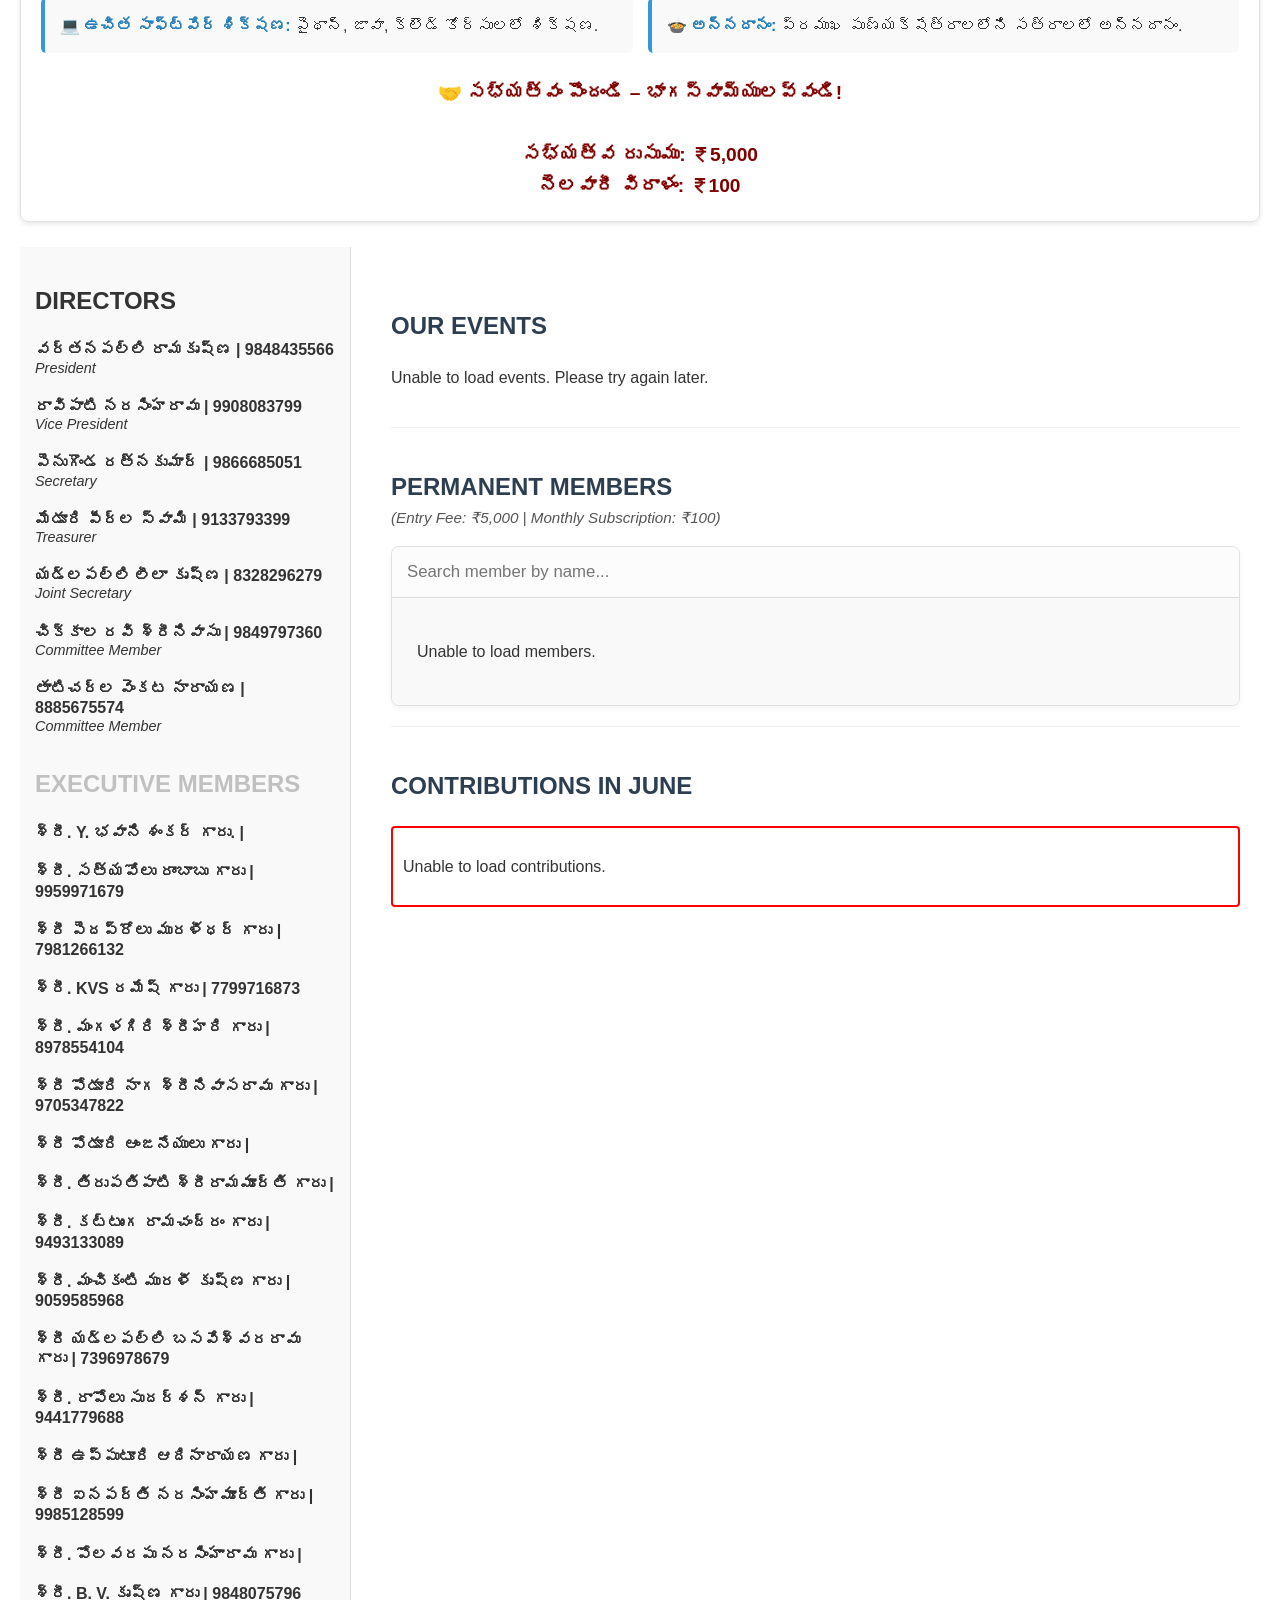
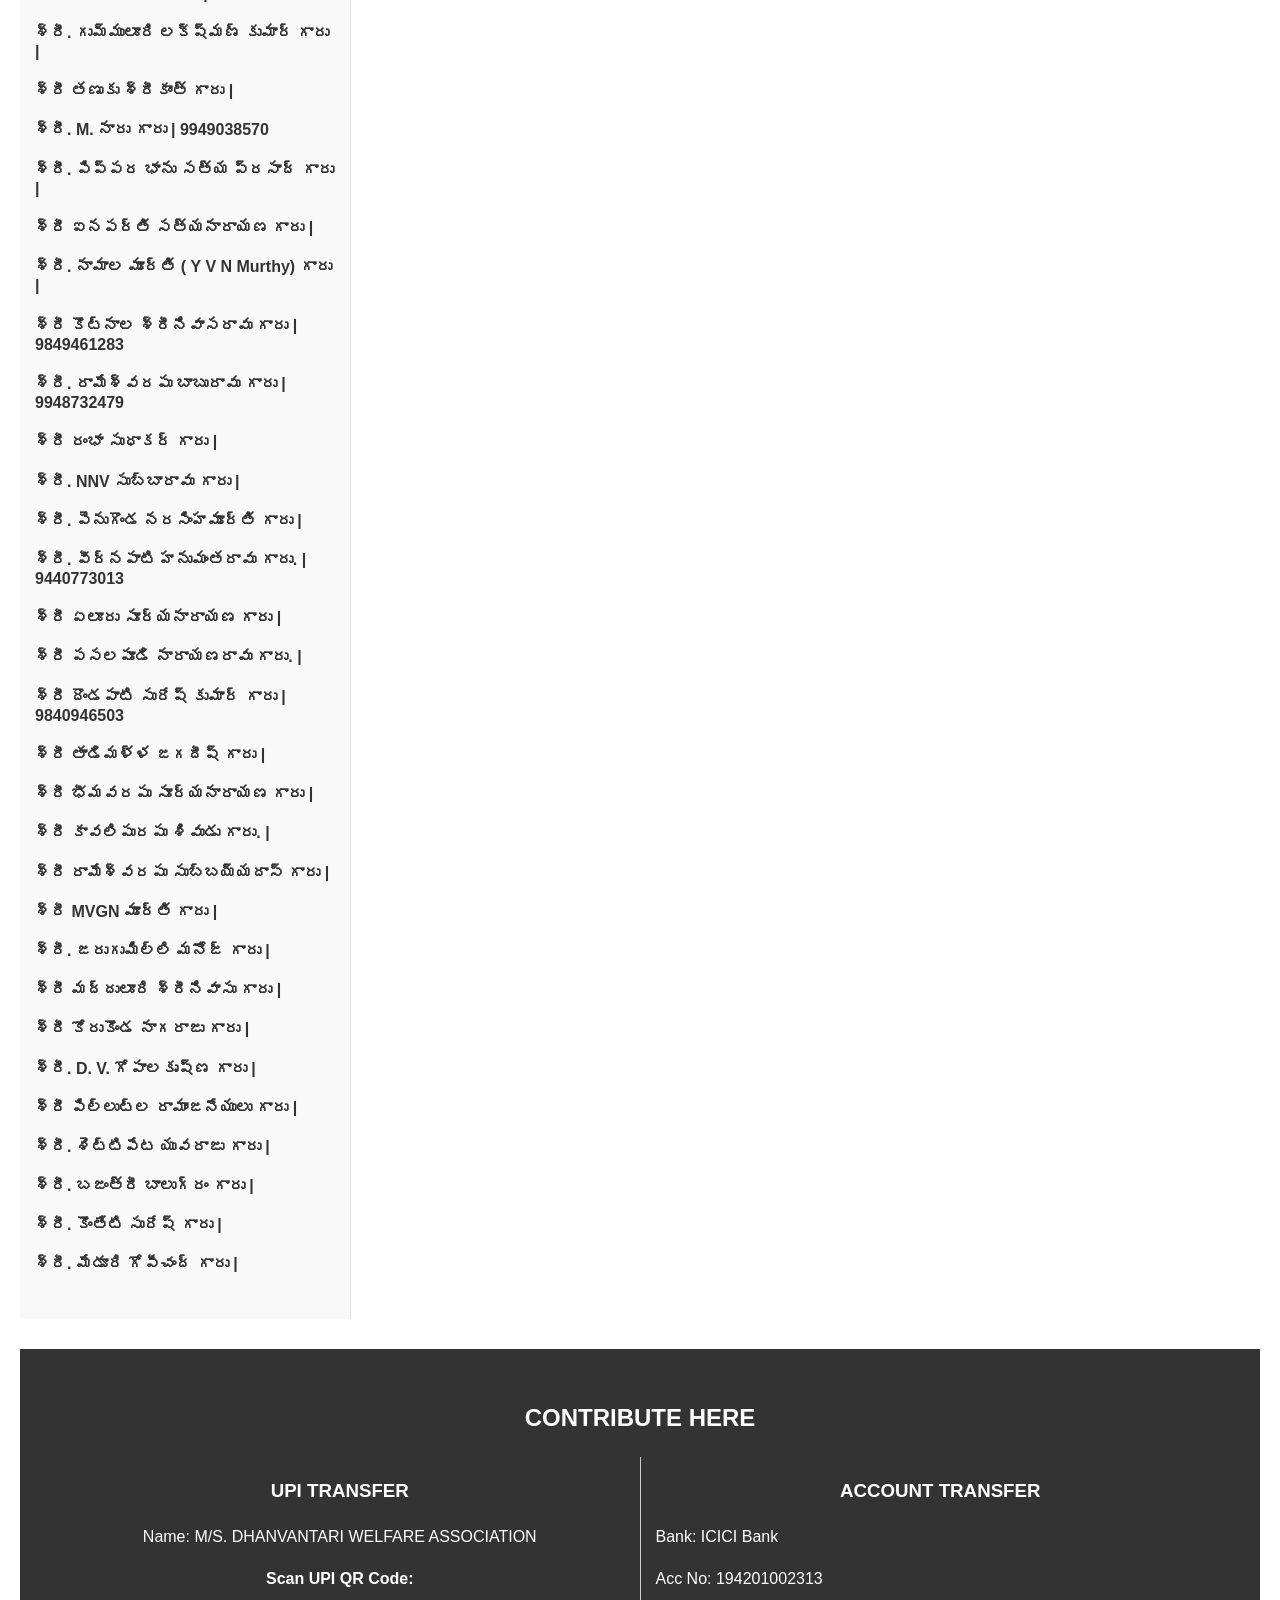
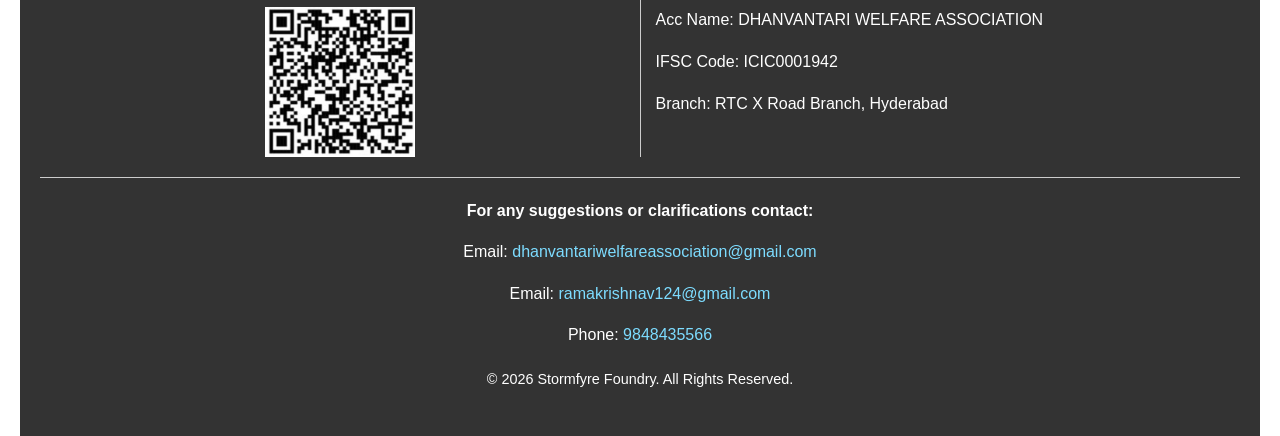
==== commit edc23c9a: "small" ====
--- a/index.html
+++ b/index.html
@@ -93,8 +93,9 @@
             </div>
 
             <p class="trust-cta">
-                🤝 సభ్యత్వం పొందండి – భాగస్వామ్యులవ్వండి!<br>
-                <span style="font-size: 0.85em; font-weight: normal; color: #555;">(సభ్యత్వ రుసుము: ₹5,000 | నెలవారీ విరాళం: ₹100)</span>
+                🤝 సభ్యత్వం పొందండి – భాగస్వామ్యులవ్వండి!<br><br>
+                సభ్యత్వ రుసుము: ₹5,000<br>
+                నెలవారీ విరాళం: ₹100
             </p>
         </div>
 
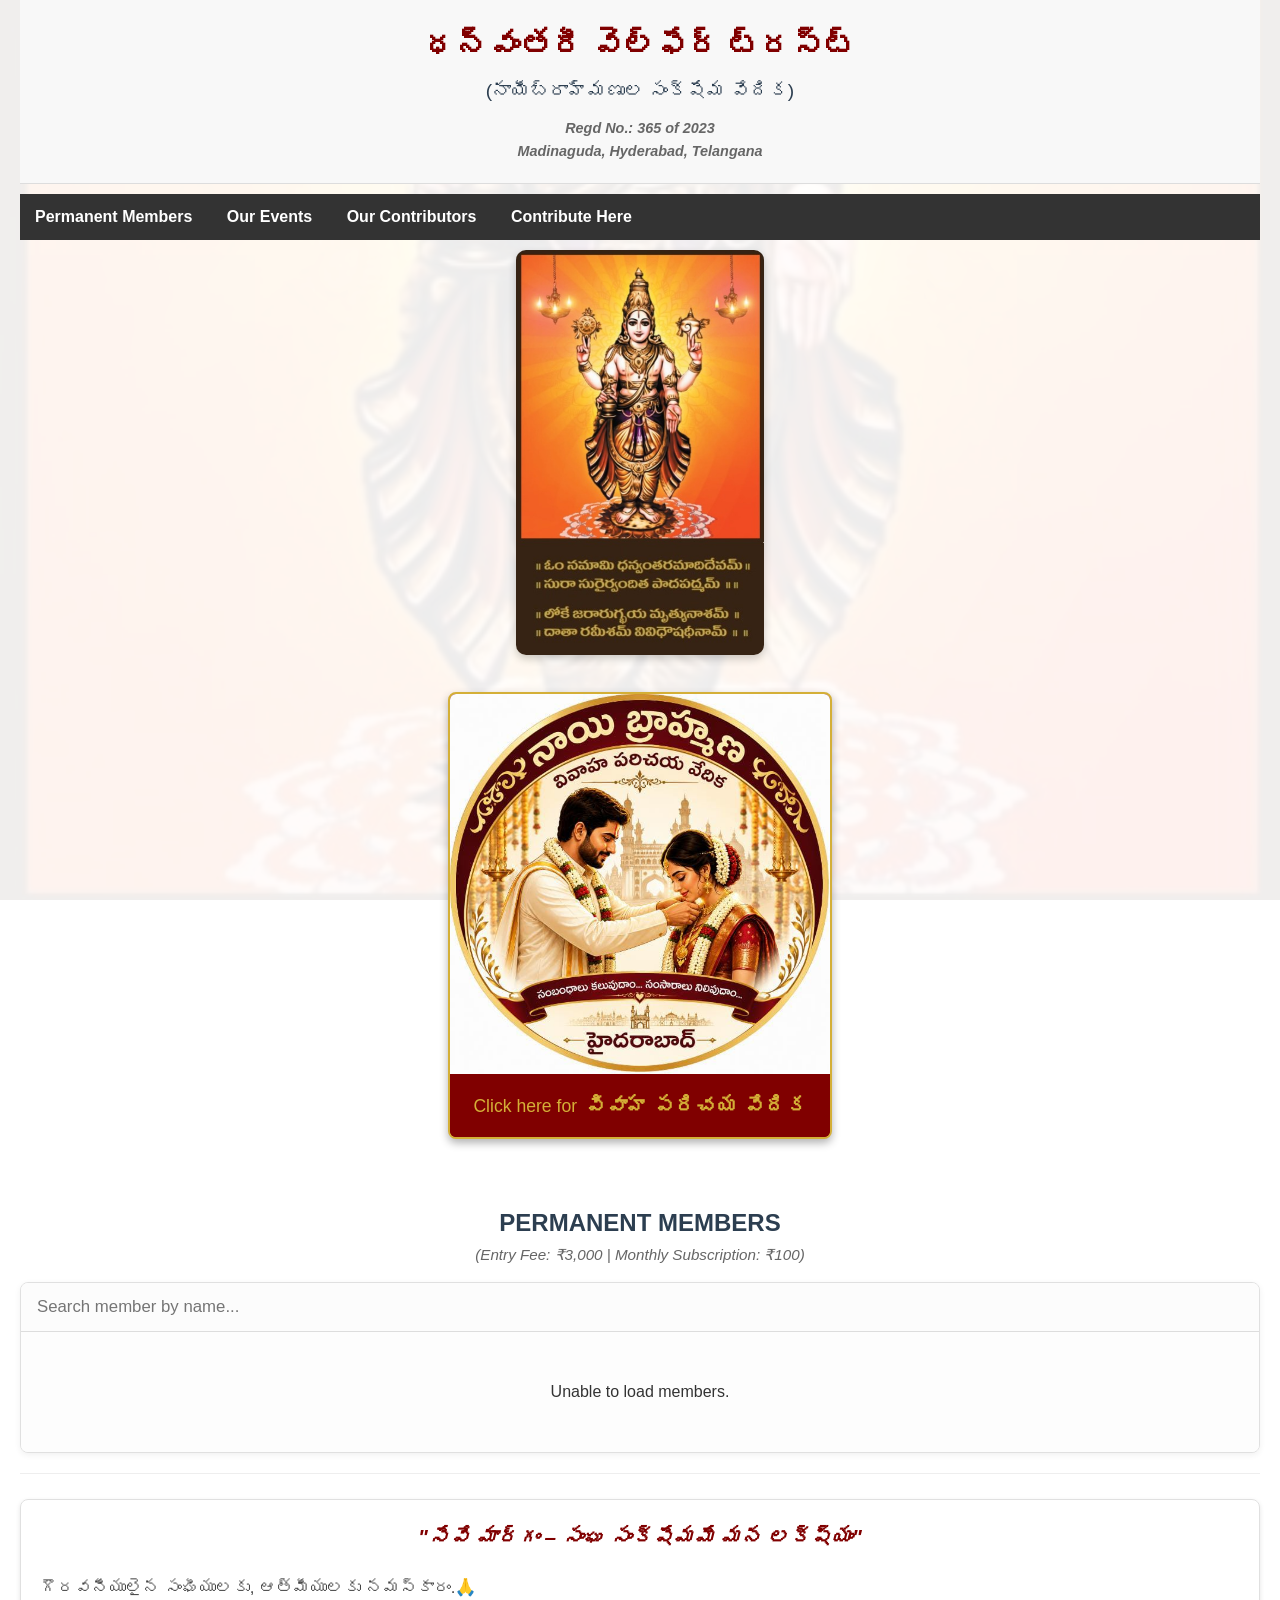
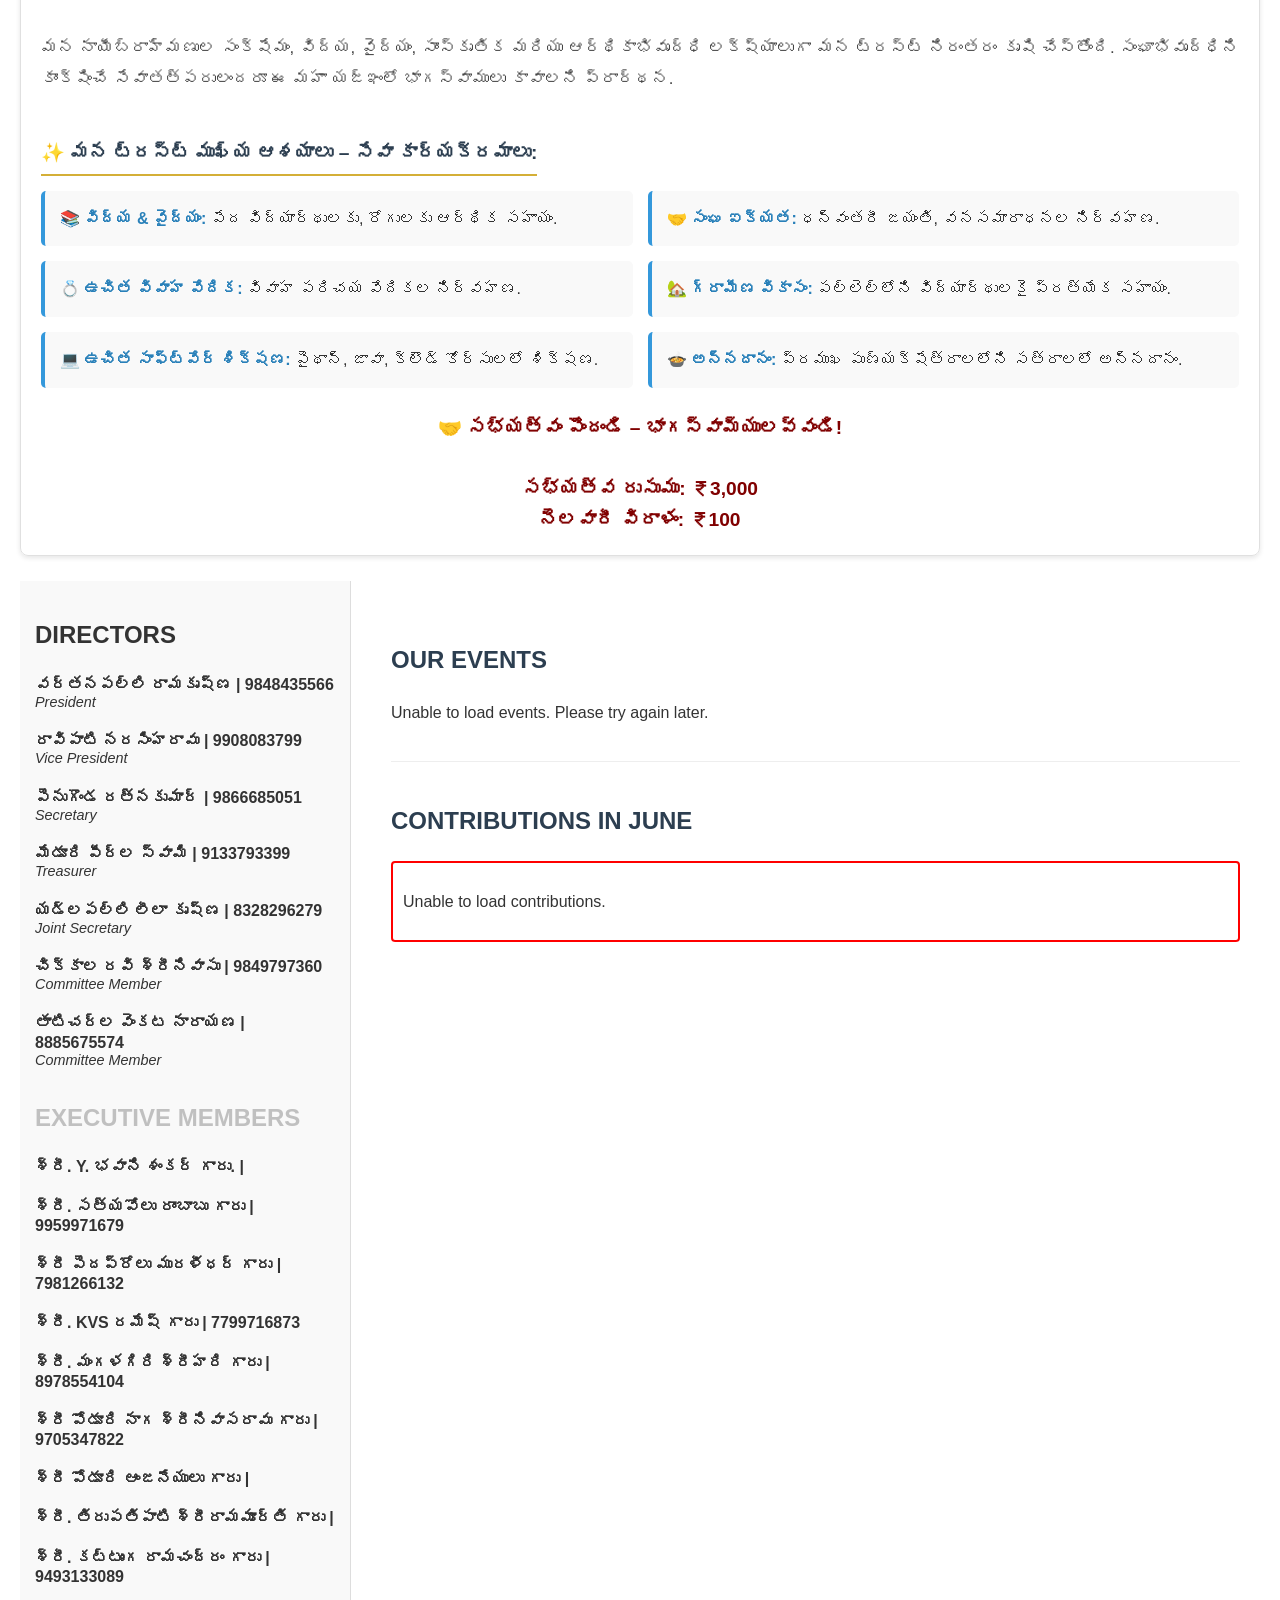
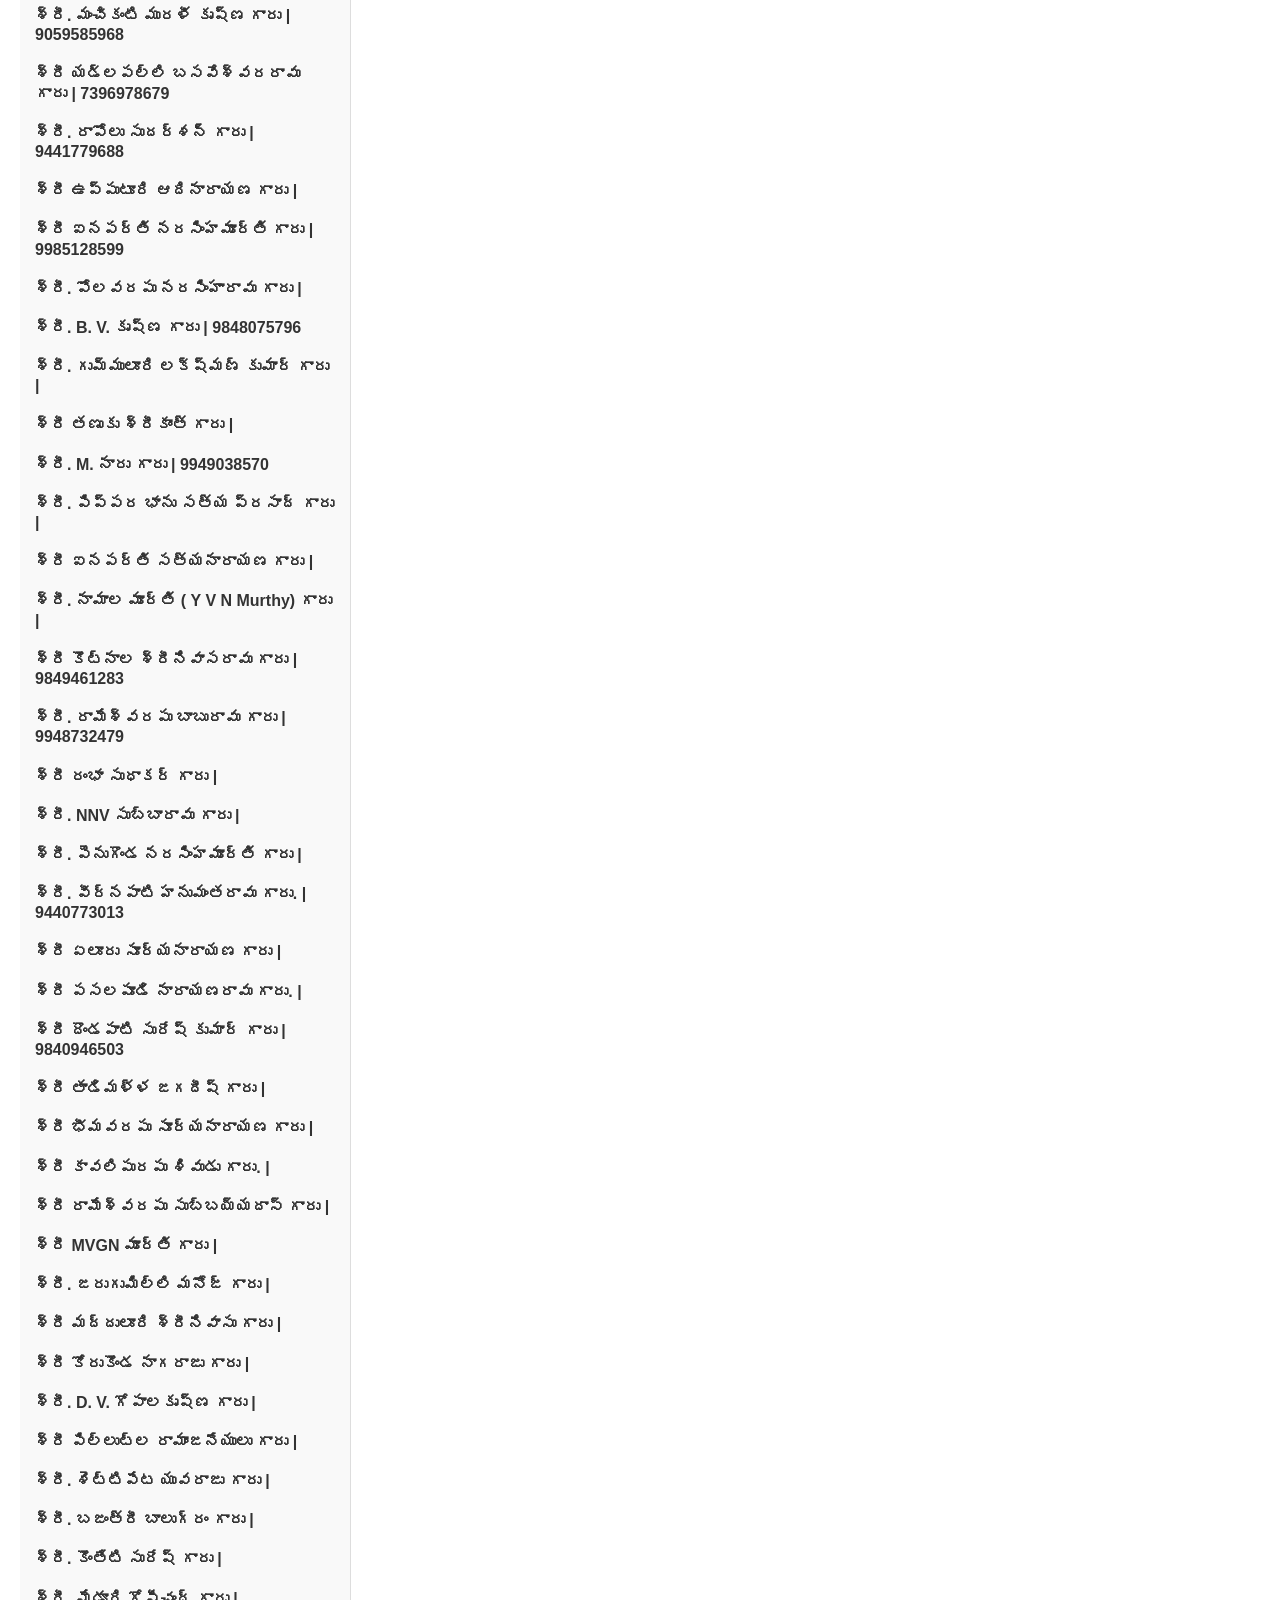
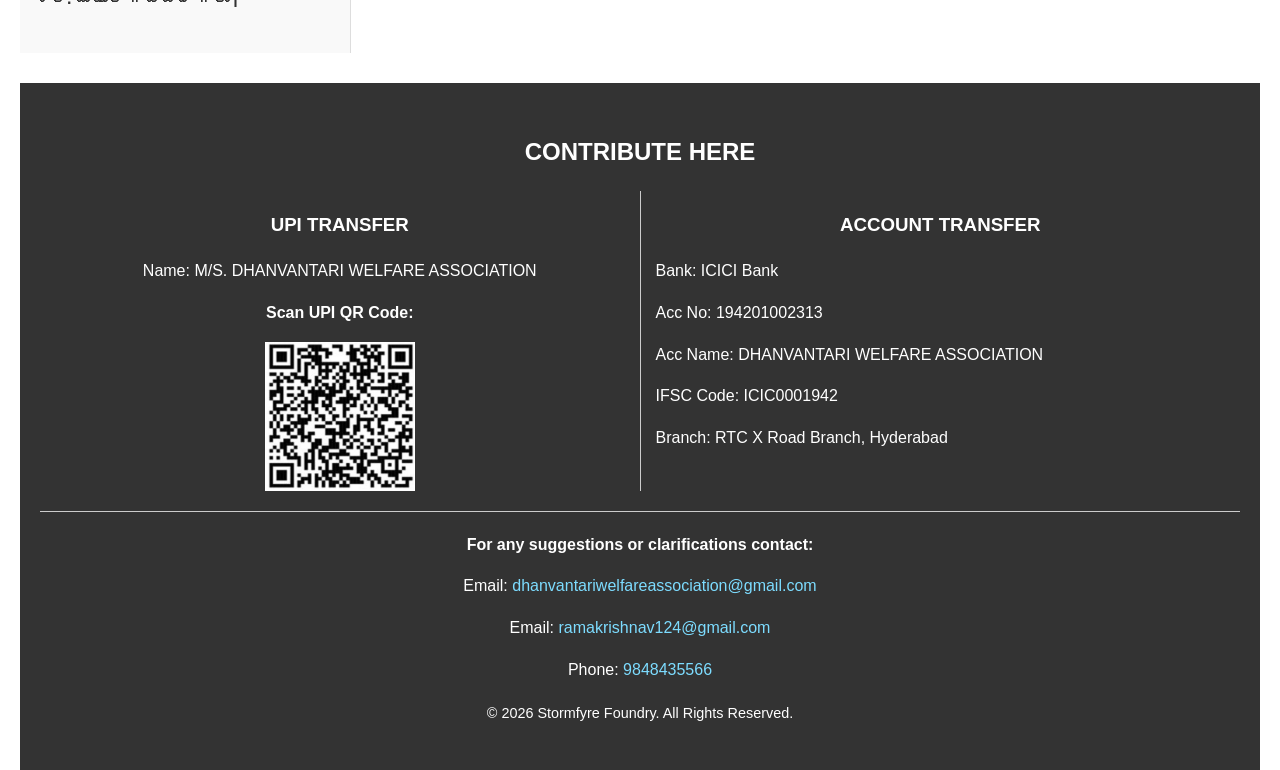
==== commit 7570a238: "Add member photo cropper and due tracking This change adds square avatar cropping for permanent memb" ====
--- a/index.html
+++ b/index.html
@@ -14,6 +14,16 @@
     <meta name="twitter:card" content="summary_large_image" />
 
     <link rel="stylesheet" href="style.css" />
+
+    <!-- PostHog Analytics -->
+    <script>
+        !function(t,e){var o,n,p,r;e.__SV||(window.posthog&&window.posthog.__loaded)||(window.posthog=e,e._i=[],e.init=function(i,s,a){function g(t,e){var o=e.split(".");2==o.length&&(t=t[o[0]],e=o[1]),t[e]=function(){t.push([e].concat(Array.prototype.slice.call(arguments,0)))}}(p=t.createElement("script")).type="text/javascript",p.async=!0,p.src=s.api_host+"/static/array.js",(r=t.getElementsByTagName("script")[0]).parentNode.insertBefore(p,r);var u=e;for(void 0!==a?u=e[a]=[]:a="posthog",u.people=u.people||[],u.toString=function(t){var e="posthog";return"posthog"!==a&&(e+="."+a),t||(e+=" (stub)"),e},u.people.toString=function(){return u.toString(1)+".people (stub)"},o="capture identify alias people.set people.set_once set_config register register_once unregister opt_out_capturing has_opted_out_capturing opt_in_capturing reset isFeatureEnabled onFeatureFlags getFeatureFlag getFeatureFlagPayload reloadFeatureFlags group updateEarlyAccessFeatureEnrollment getEarlyAccessFeatures getActiveMatchingSurveys getSurveys getNextSurveyStep onSessionId setPersonProperties".split(" "),n=0;n<o.length;n++)g(u,o[n]);e._i.push([i,s,a])},e.__SV=1)}(document,window.posthog||[]);
+        posthog.init('phc_wDnCCQYTrtHKi6sgXuQbMHGAxdFomWsW3ym7V5wRk567', {
+            api_host: 'https://us.i.posthog.com',
+            person_profiles: 'identified_only',
+            cross_subdomain_cookie: true
+        });
+    </script>
 </head>
 <body>
     <!-- Dhanvantari Background Hue -->
@@ -22,7 +32,7 @@
     <div class="page-wrapper">
         <!-- I. Main Header -->
         <header class="main-header">
-            <!-- TRIPLE-TAP TARGET ADDED HERE -->
+            <!-- TRIPLE-TAP TARGET -->
             <h1 id="secret-admin-trigger" class="main-title" style="cursor: pointer; user-select: none; -webkit-tap-highlight-color: transparent;">ధన్వంతరీ వెల్ఫేర్ ట్రస్ట్</h1>
             <h2 class="sub-heading">(నాయీబ్రాహ్మణుల సంక్షేమ వేదిక)</h2>
             <p class="registration-number">
@@ -33,8 +43,8 @@
         <!-- II. Desktop-Only Top Menu -->
         <nav class="desktop-navigation">
             <ul>
+                <li><a href="#members" class="nav-link">Permanent Members</a></li>
                 <li><a href="#events" class="nav-link">Our Events</a></li>
-                <li><a href="#members" class="nav-link">Permanent Members</a></li>
                 <li><a href="#contributors" class="nav-link">Our Contributors</a></li>
                 <li><a href="#contribute" class="nav-link">Contribute Here</a></li>
             </ul>
@@ -60,6 +70,22 @@
             </a>
         </div>
 
+        <!-- PERMANENT MEMBERS SECTION (PLACED PROMINENTLY BETWEEN MATRIMONY & ABOUT SECTIONS) -->
+        <section id="members" class="content-section permanent-members-featured">
+            <h2 style="text-transform: uppercase; text-align: center; margin-bottom: 5px;">PERMANENT MEMBERS</h2>
+            <p class="membership-fee" style="text-align: center;"><em>(Entry Fee: ₹3,000 | Monthly Subscription: ₹100)</em></p>
+            
+            <div class="directory-wrapper">
+                <!-- Sticky Search Bar -->
+                <input type="text" id="memberSearch" placeholder="Search member by name..." class="member-search-input" />
+                
+                <!-- Scrollable Directory Grid Container -->
+                <div class="members-grid-scrollable" id="membersContainer">
+                    <!-- Populated dynamically via script.js -->
+                </div>
+            </div>
+        </section>
+
         <!-- About Trust Section (Welcome & Objectives) -->
         <div class="about-trust-section">
             <h3 class="trust-motto">"సేవే మార్గం – సంఘ సంక్షేమమే మన లక్ష్యం"</h3>
@@ -94,7 +120,7 @@
 
             <p class="trust-cta">
                 🤝 సభ్యత్వం పొందండి – భాగస్వామ్యులవ్వండి!<br><br>
-                సభ్యత్వ రుసుము: ₹5,000<br>
+                సభ్యత్వ రుసుము: ₹3,000<br>
                 నెలవారీ విరాళం: ₹100
             </p>
         </div>
@@ -135,8 +161,8 @@
             <button class="close-panel-btn" data-target="mobileMenuPanel">X</button>
             <nav class="mobile-navigation">
                 <ul>
+                    <li><a href="#members" class="nav-link">Permanent Members</a></li>
                     <li><a href="#events" class="nav-link">Our Events</a></li>
-                    <li><a href="#members" class="nav-link">Permanent Members</a></li>
                     <li><a href="#contributors" class="nav-link">Our Contributors</a></li>
                     <li><a href="#contribute" class="nav-link">Contribute Here</a></li>
                 </ul>
@@ -154,7 +180,7 @@
                 </section>
             </aside>
 
-            <!-- B. Main Content (Desktop) -->
+            <!-- Main Content (Desktop) -->
             <main class="main-content-area">
                 <section id="events" class="content-section">
                     <h2 style="text-transform: uppercase;">OUR EVENTS</h2>
@@ -163,24 +189,7 @@
                     </div>
                 </section>
 
-                <section id="members" class="content-section">
-                    <!-- PERMANENT MEMBERS WITH SCROLL & SEARCH -->
-                    <h2 style="text-transform: uppercase; margin-bottom: 5px;">PERMANENT MEMBERS</h2>
-                    <p class="membership-fee"><em>(Entry Fee: ₹5,000 | Monthly Subscription: ₹100)</em></p>
-                    
-                    <div class="directory-wrapper">
-                        <!-- Sticky Search Bar -->
-                        <input type="text" id="memberSearch" placeholder="Search member by name..." class="member-search-input" />
-                        
-                        <!-- Fixed Height Scrollable Box -->
-                        <div class="contributors-list scrollable-directory" id="membersContainer">
-                            <!-- Populated dynamically via script.js -->
-                        </div>
-                    </div>
-                </section>
-
                 <section id="contributors" class="content-section">
-                    <!-- DYNAMIC MONTH HEADING ID ADDED HERE -->
                     <h2 id="contribution-month-heading" style="text-transform: uppercase; margin-top: 20px;">
                         CONTRIBUTIONS IN JUNE
                     </h2>
@@ -190,7 +199,6 @@
                 </section>
             </main>
         </div>
-        <!-- /.desktop-layout -->
 
         <!-- VII. Footer (Contribute Here) -->
         <footer id="contribute" class="main-footer content-section">
--- a/style.css
+++ b/style.css
@@ -82,7 +82,7 @@
     font-style: italic;
 }
 
-/* —— Desktop Top Navigation (4 links) —— */
+/* Desktop Top Navigation */
 .desktop-navigation {
     display: none;           
     background-color: #333;
@@ -132,7 +132,6 @@
     margin: 10px 20px 25px 20px;
 }
 
-/* PERFECT LEGO FIT WRAPPER */
 .matrimony-card-wrapper {
     display: inline-flex;
     flex-direction: column;
@@ -193,6 +192,146 @@
     white-space: nowrap;
 }
 
+/* ================= PERMANENT MEMBERS SECTION ================= */
+.permanent-members-featured {
+    padding: 20px 0;
+    margin-bottom: 25px;
+}
+
+.membership-fee {
+    color: #666;
+    font-size: 0.95em;
+    margin-top: -5px;
+    margin-bottom: 15px;
+}
+
+.directory-wrapper {
+    position: relative;
+    background: #fff;
+    border: 1px solid #e0e0e0;
+    border-radius: 8px;
+    box-shadow: 0 2px 6px rgba(0,0,0,0.06);
+    overflow: hidden; 
+    margin-top: 15px;
+}
+
+.member-search-input {
+    width: 100%;
+    padding: 14px 16px;
+    font-size: 1.05em;
+    border: none;
+    border-bottom: 1px solid #ddd;
+    background-color: #fcfcfc;
+    box-sizing: border-box;
+    outline: none;
+    color: #333;
+}
+
+.member-search-input:focus {
+    background-color: #fff;
+    border-bottom: 2px solid #800000;
+}
+
+/* Grid & Cards for Permanent Members */
+.members-grid-scrollable {
+    display: grid;
+    grid-template-columns: repeat(auto-fill, minmax(260px, 1fr));
+    gap: 12px;
+    max-height: 440px;
+    overflow-y: auto;
+    padding: 16px;
+    background: #fdfdfd;
+}
+
+.member-card {
+    display: flex;
+    align-items: center;
+    gap: 12px;
+    padding: 10px 14px;
+    background-color: #ffffff;
+    border: 1px solid #e5e5e5;
+    border-radius: 8px;
+    box-shadow: 0 1px 3px rgba(0,0,0,0.04);
+    transition: transform 0.15s ease, box-shadow 0.15s ease, border-color 0.15s ease;
+}
+
+.member-card:hover {
+    transform: translateY(-2px);
+    box-shadow: 0 4px 8px rgba(0,0,0,0.08);
+    border-color: #D4AF37;
+}
+
+.member-avatar {
+    width: 54px;
+    height: 54px;
+    border-radius: 50%;
+    object-fit: cover;
+    border: 2px solid #D4AF37;
+    flex-shrink: 0;
+    background-color: #fafafa;
+}
+
+.member-avatar-placeholder {
+    width: 54px;
+    height: 54px;
+    border-radius: 50%;
+    background-color: #f2f2f2;
+    border: 2px solid #ddd;
+    display: flex;
+    align-items: center;
+    justify-content: center;
+    font-size: 1.4rem;
+    color: #888;
+    flex-shrink: 0;
+}
+
+.member-info {
+    display: flex;
+    flex-direction: column;
+    justify-content: center;
+    overflow: hidden;
+    flex-grow: 1;
+}
+
+.member-name {
+    margin: 0;
+    font-weight: bold;
+    font-size: 0.95em;
+    color: #333;
+    line-height: 1.35;
+    word-break: break-word;
+}
+
+/* English "Due: ₹..." badge pill */
+.member-due-badge {
+    display: inline-block;
+    align-self: flex-start;
+    margin-top: 5px;
+    padding: 2px 8px;
+    background-color: #fde8e8;
+    color: #c0392b;
+    border: 1px solid #f8b4b4;
+    border-radius: 12px;
+    font-size: 0.78rem;
+    font-weight: bold;
+    letter-spacing: 0.2px;
+}
+
+/* Custom Scrollbar for Directory */
+.members-grid-scrollable::-webkit-scrollbar {
+    width: 8px;
+}
+.members-grid-scrollable::-webkit-scrollbar-track {
+    background: #f1f1f1; 
+}
+.members-grid-scrollable::-webkit-scrollbar-thumb {
+    background: #c1c1c1; 
+    border-radius: 4px;
+}
+.members-grid-scrollable::-webkit-scrollbar-thumb:hover {
+    background: #a8a8a8; 
+}
+
 /* ================= ABOUT TRUST / OBJECTIVES SECTION ================= */
 .about-trust-section {
     padding: 20px;
@@ -276,7 +415,6 @@
     margin: 0 auto;
 }
 
-/* Hide mobile QR donate on desktop */
 @media (min-width: 1000px) {
     .mobile-qr-donate {
         display: none;
@@ -405,68 +543,7 @@
     background-color: #fafafa;
 }
 
-/* ================= MEMBERS DIRECTORY (SCROLL & SEARCH) ================= */
-.membership-fee {
-    color: #555;
-    font-size: 0.95em;
-    margin-top: -5px;
-    margin-bottom: 15px;
-}
-
-.directory-wrapper {
-    position: relative;
-    background: #fff;
-    border: 1px solid #e0e0e0;
-    border-radius: 8px;
-    box-shadow: 0 2px 5px rgba(0,0,0,0.05);
-    overflow: hidden; 
-    margin-top: 15px;
-}
-
-.member-search-input {
-    width: 100%;
-    padding: 15px;
-    font-size: 1.05em;
-    border: none;
-    border-bottom: 1px solid #ddd;
-    background-color: #fcfcfc;
-    box-sizing: border-box;
-    outline: none;
-    color: #333;
-}
-
-.member-search-input:focus {
-    background-color: #fff;
-    border-bottom: 2px solid #3498db;
-}
-
-.scrollable-directory {
-    max-height: 400px;
-    overflow-y: auto;
-    padding: 15px;
-    background: #f9f9f9;
-}
-
-/* Custom Scrollbar for the Directory Container */
-.scrollable-directory::-webkit-scrollbar {
-    width: 8px;
-}
-.scrollable-directory::-webkit-scrollbar-track {
-    background: #f1f1f1; 
-}
-.scrollable-directory::-webkit-scrollbar-thumb {
-    background: #c1c1c1; 
-    border-radius: 4px;
-}
-.scrollable-directory::-webkit-scrollbar-thumb:hover {
-    background: #a8a8a8; 
-}
-
-/* Reset margin for internal list container */
-.directory-wrapper .contributors-list {
-    margin-top: 0; 
-}
-
+/* Contributors List */
 .contributors-list {
     margin-top: 20px;
 }
@@ -792,4 +869,21 @@
     .upi-transfer-method {
         text-align: center;
     }
+}
+
+/* Small Screen Adjustments for Member Cards */
+@media (max-width: 600px) {
+    .members-grid-scrollable {
+        grid-template-columns: 1fr;
+        padding: 10px;
+        gap: 10px;
+    }
+    .member-card {
+        padding: 8px 12px;
+    }
+    .member-avatar,
+    .member-avatar-placeholder {
+        width: 48px;
+        height: 48px;
+    }
 }
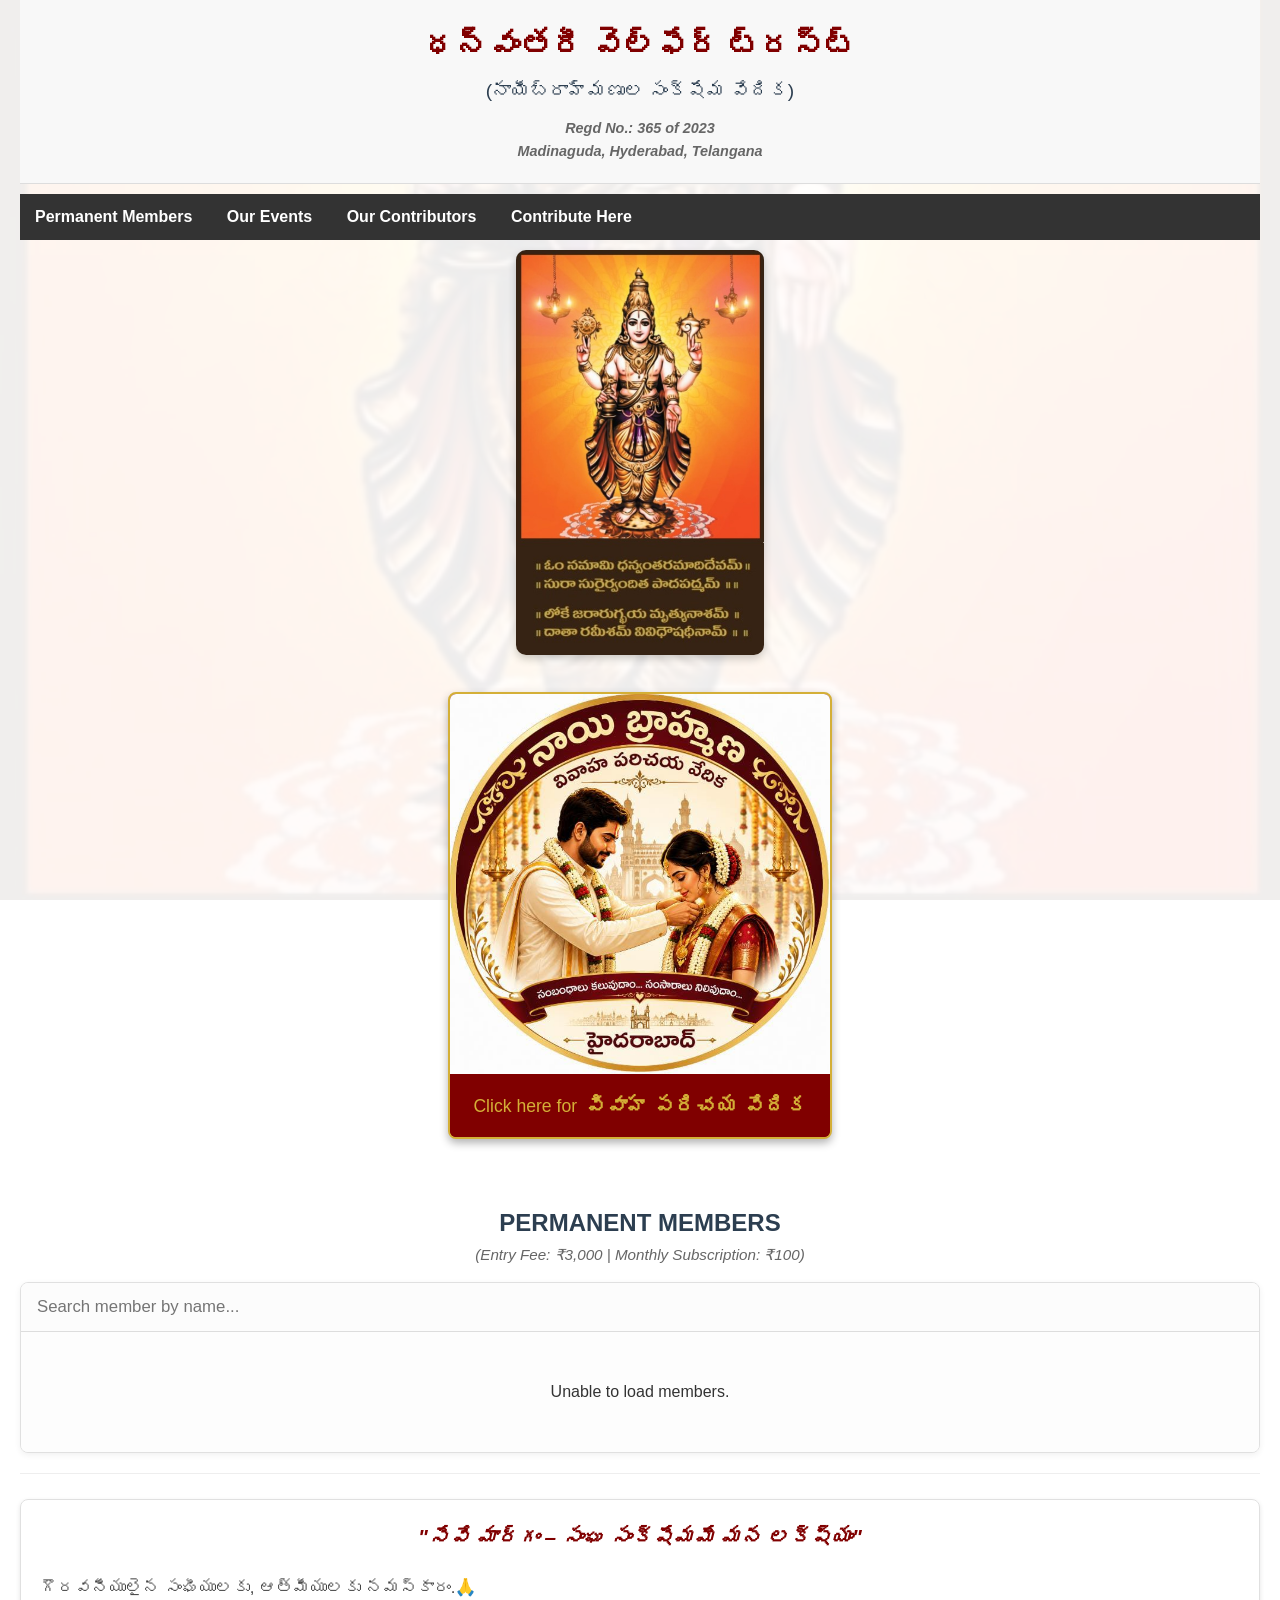
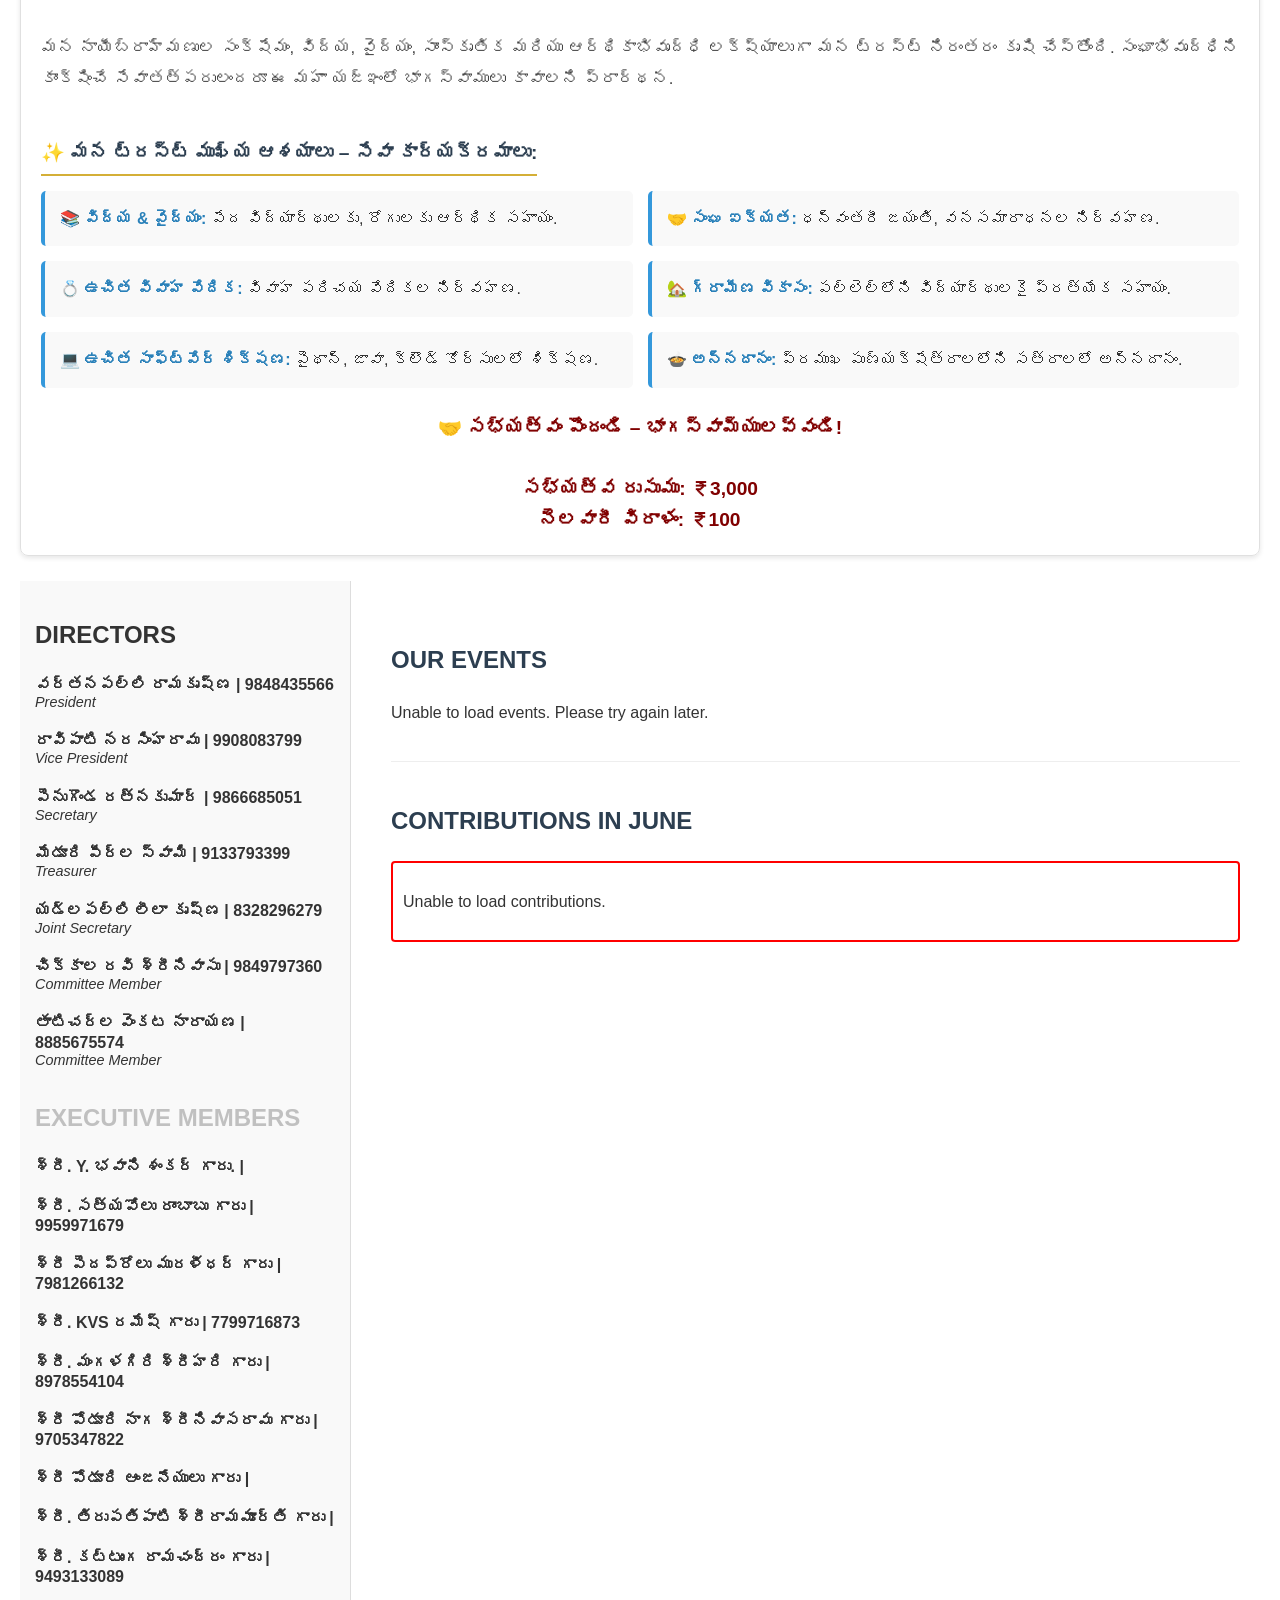
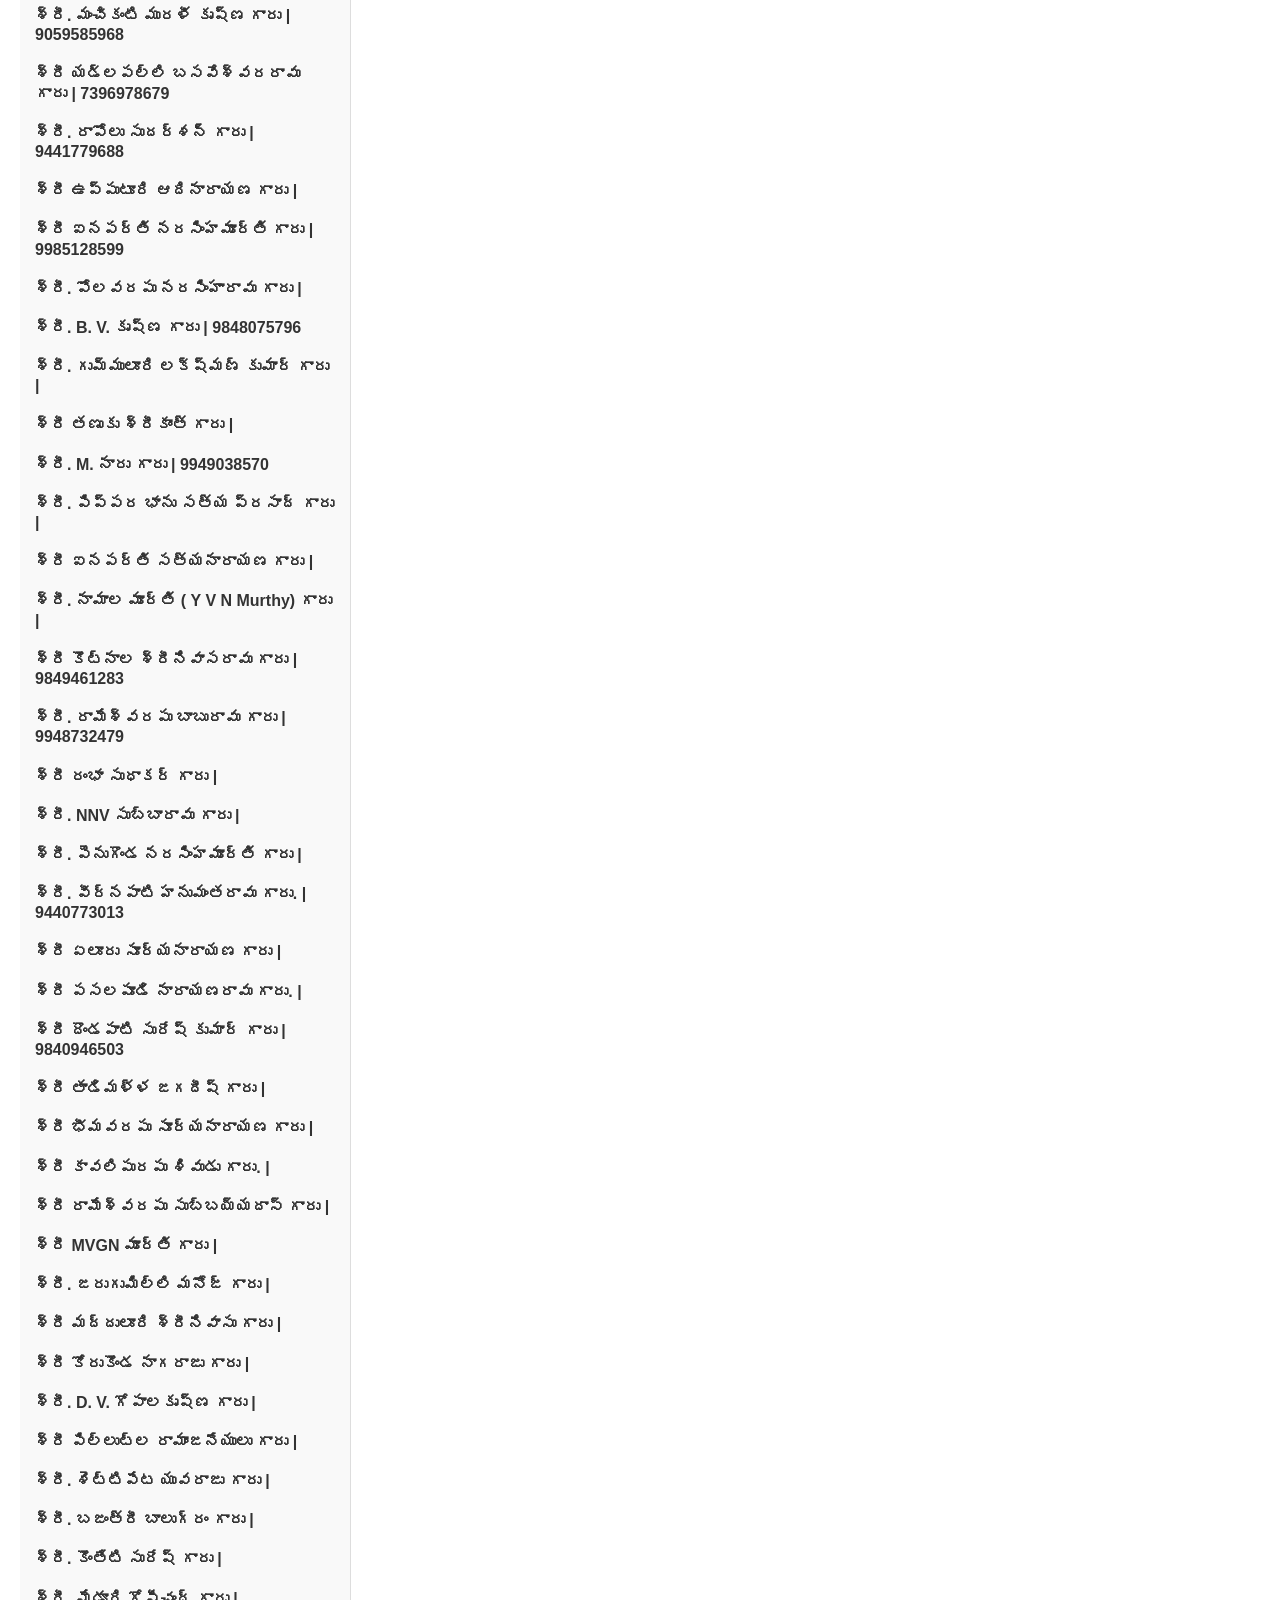
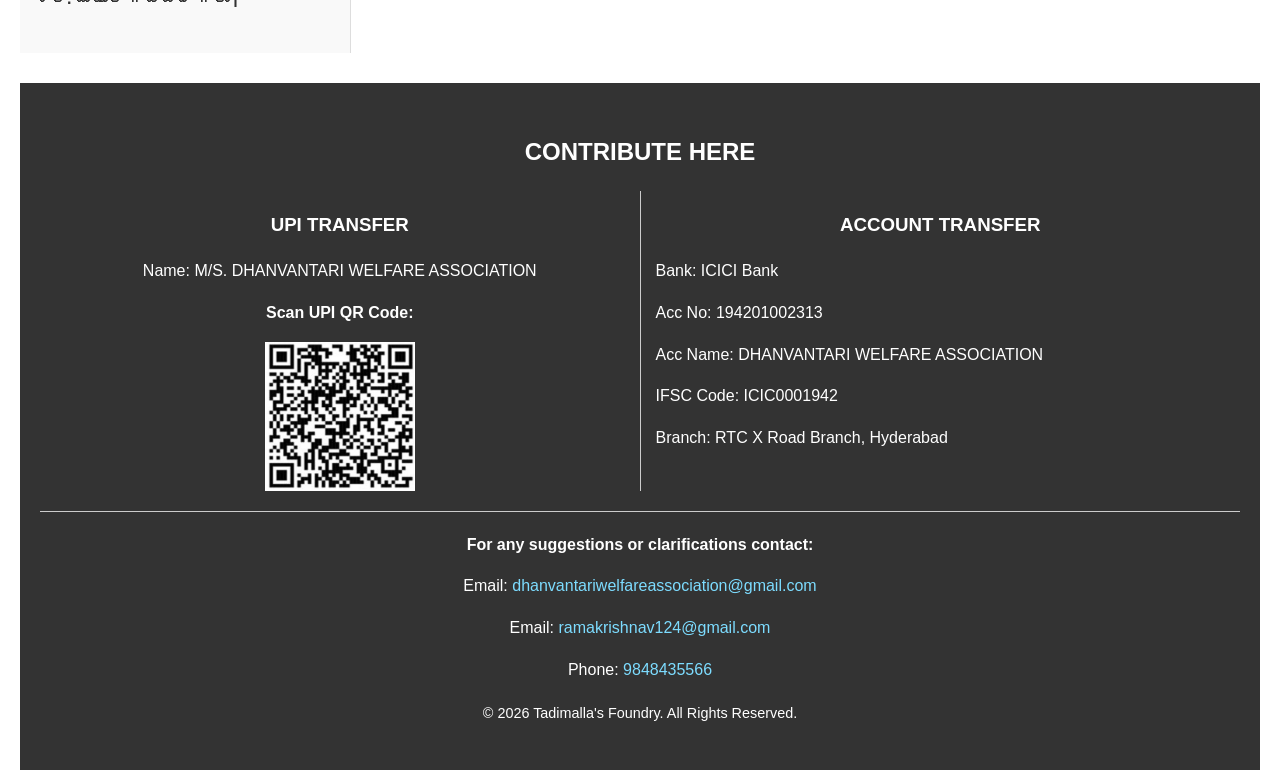
==== commit dd9c060d: "Update index.html" ====
--- a/index.html
+++ b/index.html
@@ -241,7 +241,7 @@
                 <p>Phone: <a href="tel:9848435566">9848435566</a></p>
             </div>
             <p class="copyright">
-                © <span id="currentYear"></span> Stormfyre Foundry. All Rights Reserved.
+                © <span id="currentYear"></span> Tadimalla's Foundry. All Rights Reserved.
             </p>
         </footer>
     </div>
--- a/style.css
+++ b/style.css
@@ -235,9 +235,9 @@
 /* Grid & Cards for Permanent Members */
 .members-grid-scrollable {
     display: grid;
-    grid-template-columns: repeat(auto-fill, minmax(260px, 1fr));
-    gap: 12px;
-    max-height: 440px;
+    grid-template-columns: repeat(auto-fill, minmax(290px, 1fr));
+    gap: 14px;
+    max-height: 480px;
     overflow-y: auto;
     padding: 16px;
     background: #fdfdfd;
@@ -245,11 +245,11 @@
 
 .member-card {
     display: flex;
-    align-items: center;
-    gap: 12px;
-    padding: 10px 14px;
+    align-items: flex-start;
+    gap: 14px;
+    padding: 14px;
     background-color: #ffffff;
-    border: 1px solid #e5e5e5;
+    border: 1px solid #e2e8f0;
     border-radius: 8px;
     box-shadow: 0 1px 3px rgba(0,0,0,0.04);
     transition: transform 0.15s ease, box-shadow 0.15s ease, border-color 0.15s ease;
@@ -257,64 +257,121 @@
 
 .member-card:hover {
     transform: translateY(-2px);
-    box-shadow: 0 4px 8px rgba(0,0,0,0.08);
+    box-shadow: 0 4px 10px rgba(0,0,0,0.08);
     border-color: #D4AF37;
 }
 
 .member-avatar {
-    width: 54px;
-    height: 54px;
+    width: 58px;
+    height: 58px;
     border-radius: 50%;
     object-fit: cover;
     border: 2px solid #D4AF37;
     flex-shrink: 0;
     background-color: #fafafa;
+    margin-top: 2px;
 }
 
 .member-avatar-placeholder {
-    width: 54px;
-    height: 54px;
+    width: 58px;
+    height: 58px;
     border-radius: 50%;
     background-color: #f2f2f2;
     border: 2px solid #ddd;
     display: flex;
     align-items: center;
     justify-content: center;
-    font-size: 1.4rem;
+    font-size: 1.5rem;
     color: #888;
     flex-shrink: 0;
+    margin-top: 2px;
 }
 
 .member-info {
     display: flex;
     flex-direction: column;
-    justify-content: center;
+    justify-content: flex-start;
     overflow: hidden;
     flex-grow: 1;
 }
 
+/* Member ID: Equal Stature, Bold & Prominent */
+.member-id-tag {
+    font-size: 0.95em;
+    font-weight: bold;
+    color: #800000;
+    letter-spacing: 0.3px;
+    margin-bottom: 2px;
+}
+
 .member-name {
     margin: 0;
     font-weight: bold;
-    font-size: 0.95em;
-    color: #333;
+    font-size: 1.05em;
+    color: #2c3e50;
     line-height: 1.35;
     word-break: break-word;
 }
 
-/* English "Due: ₹..." badge pill */
+/* Phone Number Styling */
+.member-phone {
+    display: inline-flex;
+    align-items: center;
+    gap: 5px;
+    font-size: 0.88em;
+    color: #555;
+    text-decoration: none;
+    margin-top: 3px;
+    font-weight: 500;
+}
+
+.member-phone:hover {
+    color: #800000;
+    text-decoration: underline;
+}
+
+/* Multi-line Notes (Handles Full Sentences) */
+.member-notes {
+    font-size: 0.86em;
+    color: #555;
+    line-height: 1.5;
+    margin: 5px 0 6px 0;
+    overflow-wrap: break-word;
+    word-break: break-word;
+    white-space: pre-wrap;
+    background-color: #fafafa;
+    padding: 4px 8px;
+    border-radius: 4px;
+    border-left: 2px solid #D4AF37;
+}
+
+/* Payment Status Badges (Green for >= 3000, Red for < 3000) */
+.member-paid-badge {
+    display: inline-block;
+    align-self: flex-start;
+    margin-top: 4px;
+    padding: 2px 10px;
+    background-color: #eafaf1;
+    color: #27ae60;
+    border: 1px solid #b7eb8f;
+    border-radius: 12px;
+    font-size: 0.82rem;
+    font-weight: bold;
+    letter-spacing: 0.3px;
+}
+
 .member-due-badge {
     display: inline-block;
     align-self: flex-start;
-    margin-top: 5px;
-    padding: 2px 8px;
+    margin-top: 4px;
+    padding: 2px 10px;
     background-color: #fde8e8;
     color: #c0392b;
     border: 1px solid #f8b4b4;
     border-radius: 12px;
-    font-size: 0.78rem;
-    font-weight: bold;
-    letter-spacing: 0.2px;
+    font-size: 0.82rem;
+    font-weight: bold;
+    letter-spacing: 0.3px;
 }
 
 /* Custom Scrollbar for Directory */
@@ -871,7 +928,7 @@
     }
 }
 
-/* Small Screen Adjustments for Member Cards */
+/* Mobile & Small Screen Adjustments */
 @media (max-width: 600px) {
     .members-grid-scrollable {
         grid-template-columns: 1fr;
@@ -879,11 +936,11 @@
         gap: 10px;
     }
     .member-card {
-        padding: 8px 12px;
+        padding: 12px;
     }
     .member-avatar,
     .member-avatar-placeholder {
-        width: 48px;
-        height: 48px;
+        width: 52px;
+        height: 52px;
     }
 }
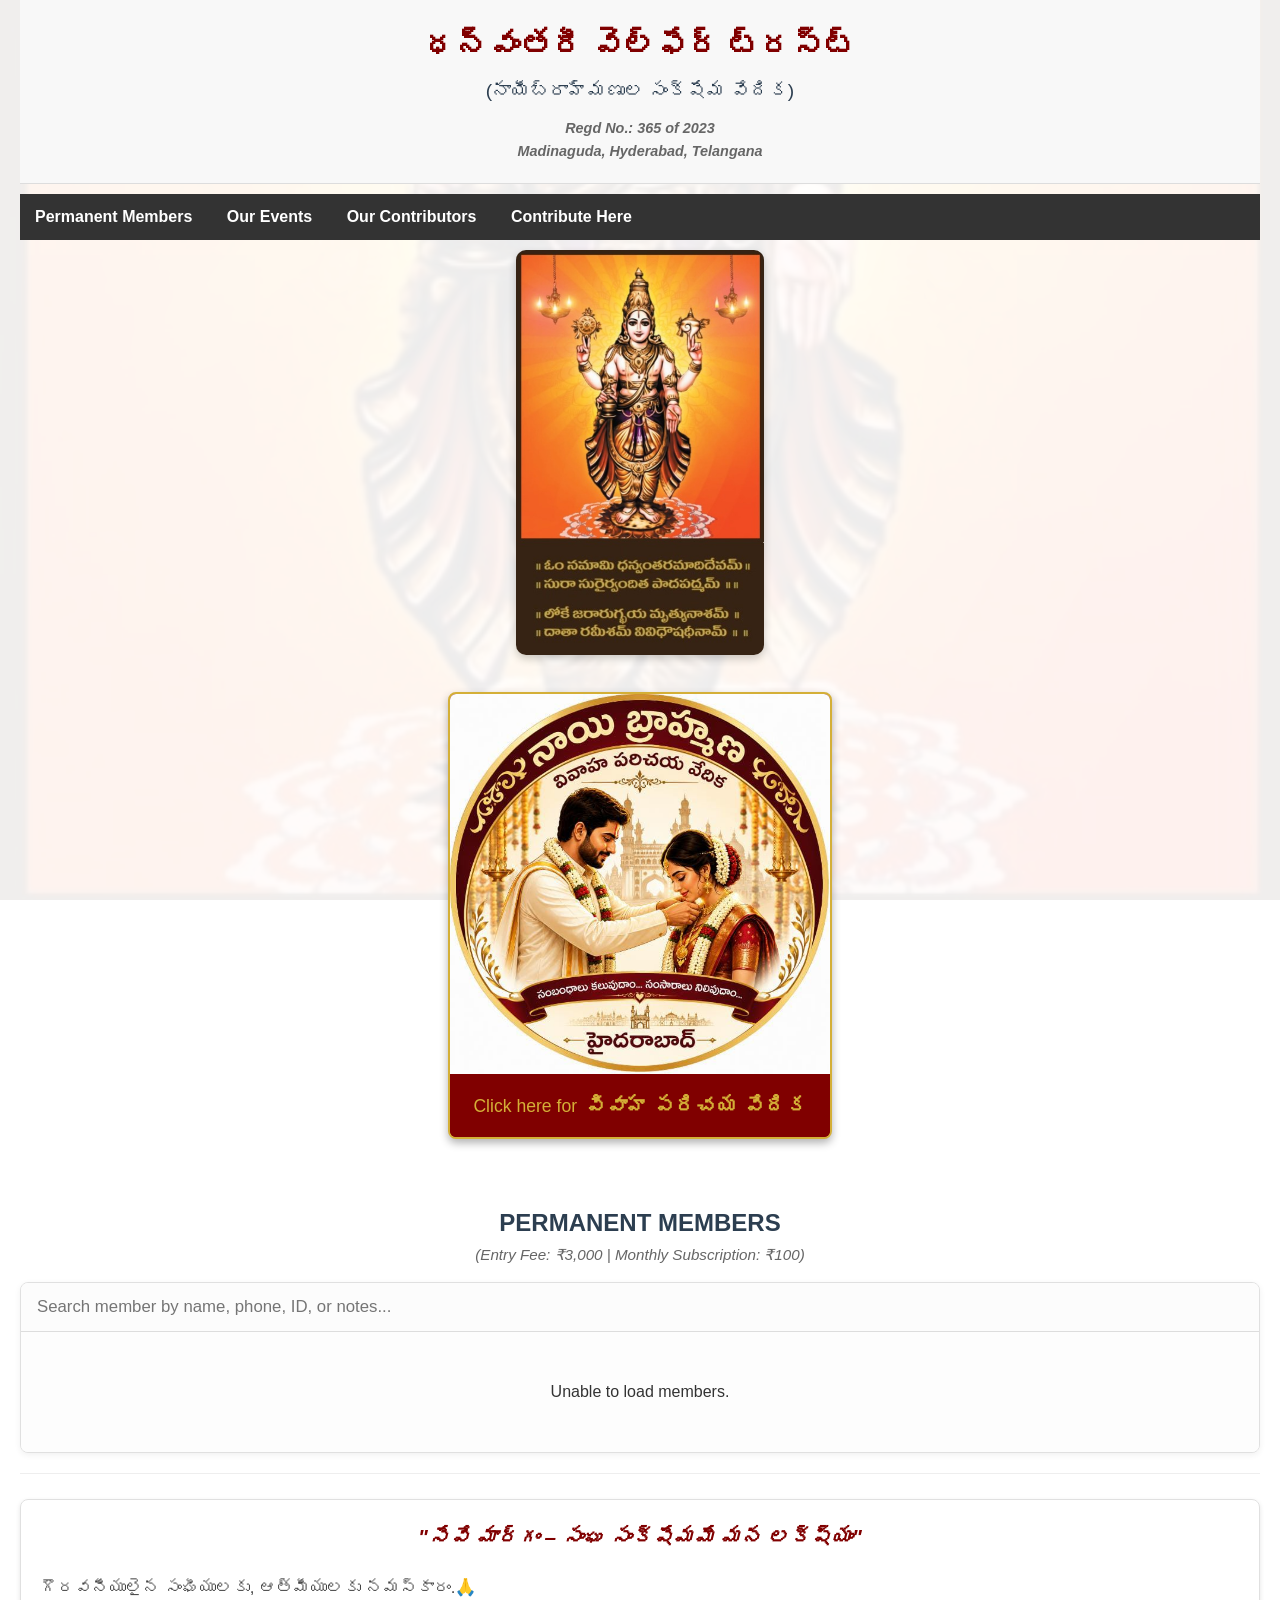
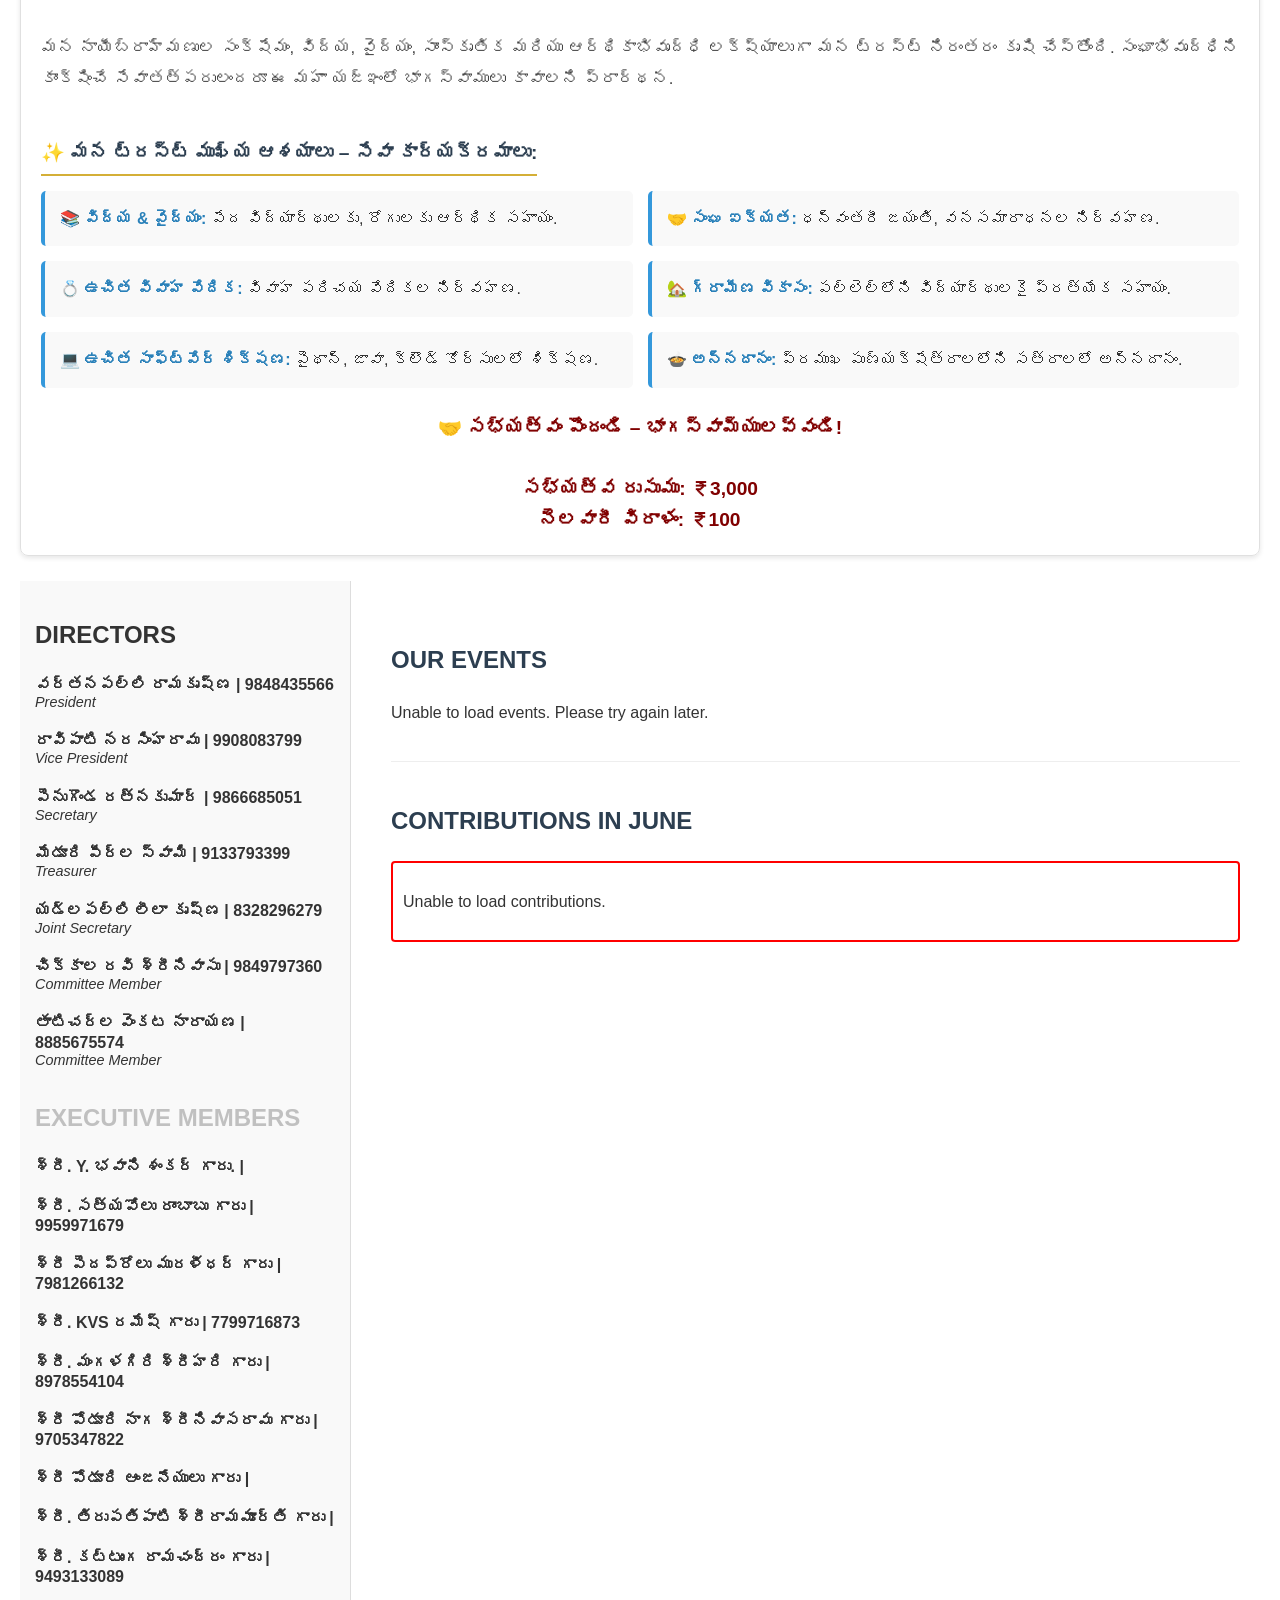
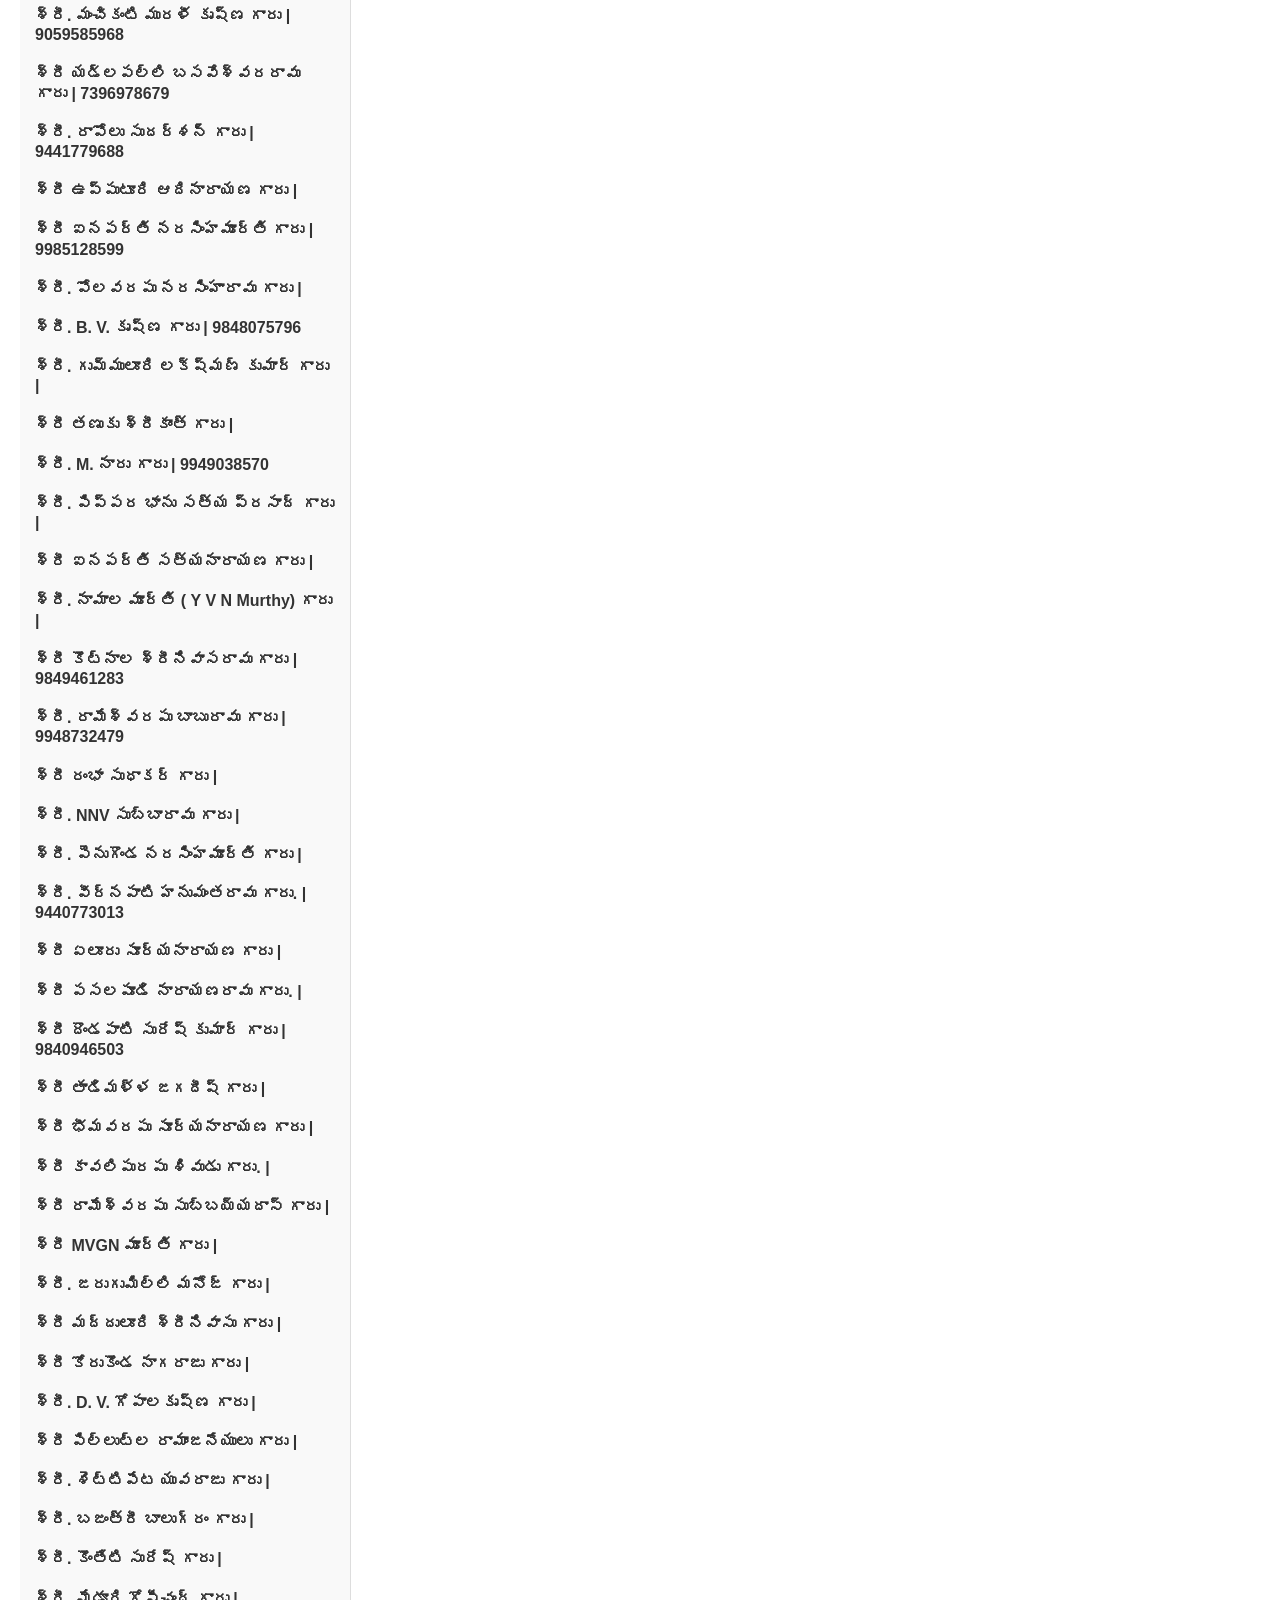
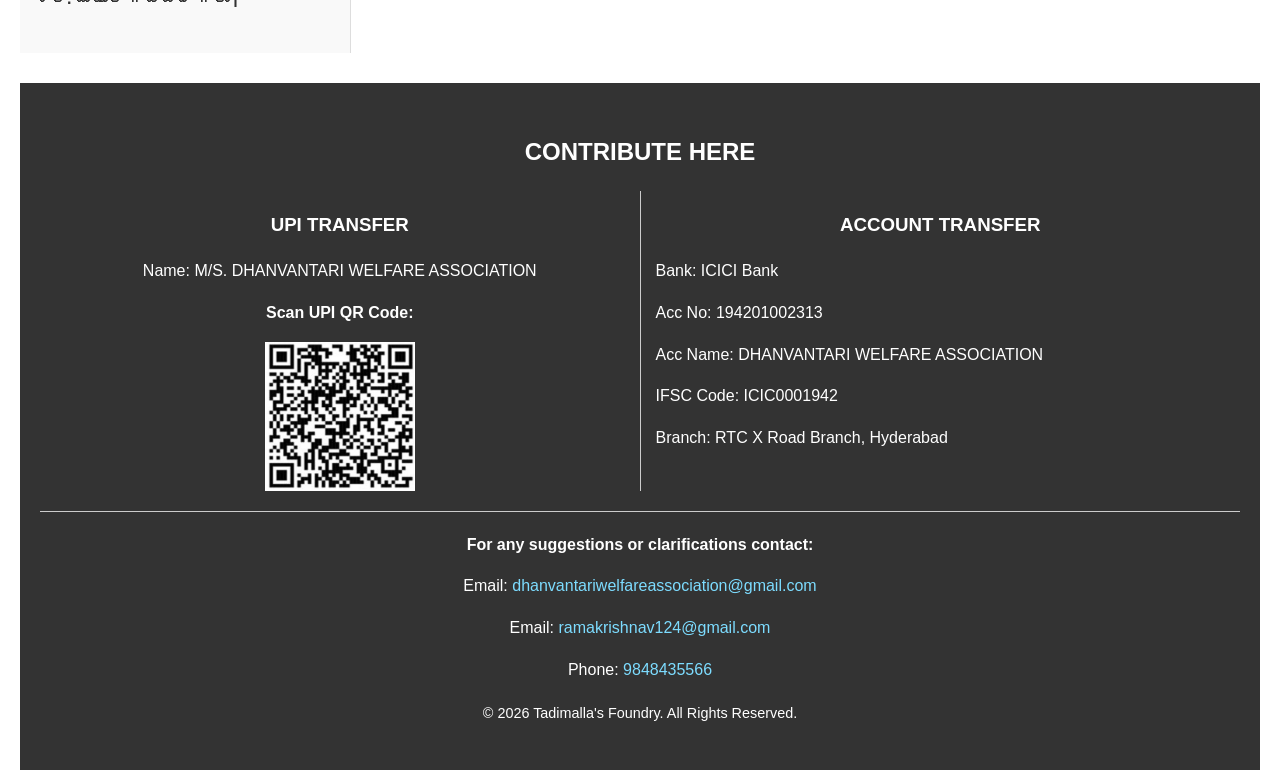
==== commit d47e7959: "Add member detail modal and card redesign This change expands the permanent members directory with a" ====
--- a/index.html
+++ b/index.html
@@ -70,14 +70,14 @@
             </a>
         </div>
 
-        <!-- PERMANENT MEMBERS SECTION (PLACED PROMINENTLY BETWEEN MATRIMONY & ABOUT SECTIONS) -->
+        <!-- PERMANENT MEMBERS SECTION -->
         <section id="members" class="content-section permanent-members-featured">
             <h2 style="text-transform: uppercase; text-align: center; margin-bottom: 5px;">PERMANENT MEMBERS</h2>
             <p class="membership-fee" style="text-align: center;"><em>(Entry Fee: ₹3,000 | Monthly Subscription: ₹100)</em></p>
             
             <div class="directory-wrapper">
                 <!-- Sticky Search Bar -->
-                <input type="text" id="memberSearch" placeholder="Search member by name..." class="member-search-input" />
+                <input type="text" id="memberSearch" placeholder="Search member by name, phone, ID, or notes..." class="member-search-input" />
                 
                 <!-- Scrollable Directory Grid Container -->
                 <div class="members-grid-scrollable" id="membersContainer">
@@ -246,7 +246,39 @@
         </footer>
     </div>
 
-    <!-- File Modal -->
+    <!-- EXPANDED MEMBER PROFILE MODAL -->
+    <div id="memberDetailModal" class="member-detail-modal-overlay">
+        <div class="member-detail-card">
+            <button class="member-modal-close-btn" id="closeMemberModalBtn" title="Close Profile">&times;</button>
+            
+            <div class="member-modal-photo-wrap">
+                <img id="modalMemberPhoto" src="" alt="Member Photo" class="member-modal-photo" />
+                <div id="modalMemberPlaceholder" class="member-modal-placeholder">👤</div>
+            </div>
+
+            <div class="member-modal-body">
+                <div id="modalMemberId" class="member-modal-id"></div>
+                <h2 id="modalMemberName" class="member-modal-name"></h2>
+                
+                <div id="modalMemberBadge" style="margin-top: 4px;"></div>
+
+                <!-- One-Tap Direct Call Button -->
+                <div id="modalPhoneContainer" style="margin-top: 15px;">
+                    <a id="modalMemberPhoneBtn" href="" class="member-modal-call-btn">
+                        📞 Call Member
+                    </a>
+                </div>
+
+                <!-- Complete Notes / Details -->
+                <div id="modalNotesSection" class="member-modal-notes-box">
+                    <span class="notes-heading">Member Details / Profile:</span>
+                    <p id="modalMemberNotes" class="notes-text"></p>
+                </div>
+            </div>
+        </div>
+    </div>
+
+    <!-- Event & File Viewer Modal -->
     <div id="fileModal" class="pdf-modal">
         <div class="pdf-modal-content">
             <span class="pdf-close">&times;</span>
--- a/style.css
+++ b/style.css
@@ -235,69 +235,81 @@
 /* Grid & Cards for Permanent Members */
 .members-grid-scrollable {
     display: grid;
-    grid-template-columns: repeat(auto-fill, minmax(290px, 1fr));
+    grid-template-columns: repeat(auto-fill, minmax(310px, 1fr));
     gap: 14px;
-    max-height: 480px;
+    max-height: 520px;
     overflow-y: auto;
     padding: 16px;
     background: #fdfdfd;
 }
 
+/* REDESIGNED MEMBER CARD: Full-Height Photo + Interactive Click */
 .member-card {
     display: flex;
-    align-items: flex-start;
-    gap: 14px;
-    padding: 14px;
+    align-items: stretch; /* Photo takes full vertical height */
+    padding: 0; /* Clean flush edge for photo */
     background-color: #ffffff;
     border: 1px solid #e2e8f0;
     border-radius: 8px;
     box-shadow: 0 1px 3px rgba(0,0,0,0.04);
+    cursor: pointer;
+    overflow: hidden;
+    position: relative;
     transition: transform 0.15s ease, box-shadow 0.15s ease, border-color 0.15s ease;
+    min-height: 115px;
 }
 
 .member-card:hover {
     transform: translateY(-2px);
-    box-shadow: 0 4px 10px rgba(0,0,0,0.08);
+    box-shadow: 0 6px 14px rgba(0,0,0,0.09);
     border-color: #D4AF37;
 }
 
-.member-avatar {
-    width: 58px;
-    height: 58px;
-    border-radius: 50%;
-    object-fit: cover;
-    border: 2px solid #D4AF37;
-    flex-shrink: 0;
-    background-color: #fafafa;
-    margin-top: 2px;
-}
-
-.member-avatar-placeholder {
-    width: 58px;
-    height: 58px;
-    border-radius: 50%;
-    background-color: #f2f2f2;
-    border: 2px solid #ddd;
+/* Left Photo Wrap - Expands to entire height */
+.member-photo-left {
+    width: 105px;
+    min-width: 105px;
+    max-width: 105px;
+    align-self: stretch;
+    background-color: #f5f5f5;
     display: flex;
     align-items: center;
     justify-content: center;
-    font-size: 1.5rem;
-    color: #888;
+    border-right: 1px solid #eee;
     flex-shrink: 0;
-    margin-top: 2px;
+    position: relative;
+}
+
+.member-panel-photo {
+    width: 100%;
+    height: 100%;
+    object-fit: cover;
+    display: block;
+}
+
+.member-panel-placeholder {
+    width: 100%;
+    height: 100%;
+    display: flex;
+    align-items: center;
+    justify-content: center;
+    font-size: 2.2rem;
+    color: #aaa;
+    background-color: #f0f0f0;
 }
 
 .member-info {
     display: flex;
     flex-direction: column;
-    justify-content: flex-start;
+    justify-content: center;
+    padding: 10px 14px;
     overflow: hidden;
     flex-grow: 1;
 }
 
 /* Member ID: Equal Stature, Bold & Prominent */
 .member-id-tag {
-    font-size: 0.95em;
+    font-size: 0.9em;
     font-weight: bold;
     color: #800000;
     letter-spacing: 0.3px;
@@ -309,7 +321,7 @@
     font-weight: bold;
     font-size: 1.05em;
     color: #2c3e50;
-    line-height: 1.35;
+    line-height: 1.3;
     word-break: break-word;
 }
 
@@ -330,48 +342,49 @@
     text-decoration: underline;
 }
 
-/* Multi-line Notes (Handles Full Sentences) */
+/* Notes preview in card */
 .member-notes {
-    font-size: 0.86em;
-    color: #555;
-    line-height: 1.5;
-    margin: 5px 0 6px 0;
-    overflow-wrap: break-word;
-    word-break: break-word;
-    white-space: pre-wrap;
+    font-size: 0.83em;
+    color: #666;
+    line-height: 1.4;
+    margin: 4px 0 5px 0;
+    overflow: hidden;
+    text-overflow: ellipsis;
+    display: -webkit-box;
+    -webkit-line-clamp: 2;
+    line-clamp: 2; /* <-- Adding this satisfies VS Code's validator */
+    -webkit-box-orient: vertical;
     background-color: #fafafa;
-    padding: 4px 8px;
+    padding: 3px 6px;
     border-radius: 4px;
     border-left: 2px solid #D4AF37;
 }
 
-/* Payment Status Badges (Green for >= 3000, Red for < 3000) */
+/* Payment Status Badges */
 .member-paid-badge {
     display: inline-block;
     align-self: flex-start;
-    margin-top: 4px;
-    padding: 2px 10px;
+    margin-top: 3px;
+    padding: 2px 8px;
     background-color: #eafaf1;
     color: #27ae60;
     border: 1px solid #b7eb8f;
     border-radius: 12px;
-    font-size: 0.82rem;
-    font-weight: bold;
-    letter-spacing: 0.3px;
+    font-size: 0.8rem;
+    font-weight: bold;
 }
 
 .member-due-badge {
     display: inline-block;
     align-self: flex-start;
-    margin-top: 4px;
-    padding: 2px 10px;
+    margin-top: 3px;
+    padding: 2px 8px;
     background-color: #fde8e8;
     color: #c0392b;
     border: 1px solid #f8b4b4;
     border-radius: 12px;
-    font-size: 0.82rem;
-    font-weight: bold;
-    letter-spacing: 0.3px;
+    font-size: 0.8rem;
+    font-weight: bold;
 }
 
 /* Custom Scrollbar for Directory */
@@ -387,6 +400,176 @@
 }
 .members-grid-scrollable::-webkit-scrollbar-thumb:hover {
     background: #a8a8a8; 
+}
+
+/* ================= EXPANDED MEMBER PROFILE MODAL ================= */
+.member-detail-modal-overlay {
+    display: none;
+    position: fixed;
+    inset: 0;
+    width: 100vw;
+    height: 100vh;
+    background-color: rgba(0, 0, 0, 0.78);
+    backdrop-filter: blur(4px);
+    z-index: 3000;
+    justify-content: center;
+    align-items: center;
+    padding: 16px;
+    box-sizing: border-box;
+}
+
+.member-detail-card {
+    background: #ffffff;
+    width: 100%;
+    max-width: 440px;
+    border-radius: 14px;
+    overflow: hidden;
+    box-shadow: 0 15px 35px rgba(0, 0, 0, 0.4);
+    position: relative;
+    max-height: 90vh;
+    display: flex;
+    flex-direction: column;
+    animation: memberModalPop 0.22s ease-out;
+}
+
+@keyframes memberModalPop {
+    from {
+        opacity: 0;
+        transform: scale(0.92);
+    }
+    to {
+        opacity: 1;
+        transform: scale(1);
+    }
+}
+
+.member-modal-close-btn {
+    position: absolute;
+    top: 12px;
+    right: 12px;
+    z-index: 10;
+    background: rgba(0, 0, 0, 0.55);
+    color: #ffffff;
+    border: none;
+    width: 36px;
+    height: 36px;
+    border-radius: 50%;
+    cursor: pointer;
+    font-size: 1.4rem;
+    display: flex;
+    align-items: center;
+    justify-content: center;
+    line-height: 1;
+    transition: background-color 0.2s;
+}
+
+.member-modal-close-btn:hover {
+    background: rgba(0, 0, 0, 0.85);
+}
+
+.member-modal-photo-wrap {
+    width: 100%;
+    background-color: #2b2b2b;
+    display: flex;
+    align-items: center;
+    justify-content: center;
+    padding: 24px 0 16px 0;
+    border-bottom: 3px solid #D4AF37;
+}
+
+.member-modal-photo {
+    width: 180px;
+    height: 180px;
+    border-radius: 12px;
+    object-fit: cover;
+    border: 3px solid #D4AF37;
+    box-shadow: 0 6px 18px rgba(0,0,0,0.35);
+    background: #fff;
+    display: block;
+}
+
+.member-modal-placeholder {
+    width: 180px;
+    height: 180px;
+    border-radius: 12px;
+    background: #3a3a3a;
+    border: 3px solid #D4AF37;
+    display: none;
+    align-items: center;
+    justify-content: center;
+    font-size: 5rem;
+    color: #888;
+}
+
+.member-modal-body {
+    padding: 20px 22px;
+    overflow-y: auto;
+    text-align: center;
+}
+
+.member-modal-id {
+    font-size: 0.95rem;
+    font-weight: bold;
+    color: #800000;
+    letter-spacing: 0.5px;
+}
+
+.member-modal-name {
+    margin: 5px 0 8px 0;
+    font-size: 1.45rem;
+    color: #2c3e50;
+    line-height: 1.3;
+}
+
+/* Call Button */
+.member-modal-call-btn {
+    display: inline-flex;
+    align-items: center;
+    justify-content: center;
+    gap: 8px;
+    background-color: #27ae60;
+    color: #ffffff;
+    font-weight: bold;
+    font-size: 1.05rem;
+    padding: 10px 24px;
+    border-radius: 25px;
+    text-decoration: none;
+    box-shadow: 0 3px 8px rgba(39, 174, 96, 0.35);
+    transition: transform 0.15s, background-color 0.15s;
+}
+
+.member-modal-call-btn:hover {
+    background-color: #219653;
+    color: #ffffff;
+    text-decoration: none;
+    transform: translateY(-1px);
+}
+
+.member-modal-notes-box {
+    margin-top: 18px;
+    background: #f8f9fa;
+    border-left: 4px solid #D4AF37;
+    border-radius: 6px;
+    padding: 12px 14px;
+    text-align: left;
+    box-shadow: 0 1px 4px rgba(0,0,0,0.03);
+}
+
+.notes-heading {
+    display: block;
+    font-size: 0.85rem;
+    font-weight: bold;
+    color: #800000;
+    margin-bottom: 5px;
+}
+
+.notes-text {
+    margin: 0;
+    font-size: 0.95rem;
+    line-height: 1.6;
+    color: #333;
+    white-space: pre-wrap;
+    word-break: break-word;
 }
 
 /* ================= ABOUT TRUST / OBJECTIVES SECTION ================= */
@@ -935,12 +1118,12 @@
         padding: 10px;
         gap: 10px;
     }
-    .member-card {
-        padding: 12px;
-    }
-    .member-avatar,
-    .member-avatar-placeholder {
-        width: 52px;
-        height: 52px;
+    .member-photo-left {
+        width: 95px;
+        min-width: 95px;
+    }
+    .member-modal-photo {
+        width: 150px;
+        height: 150px;
     }
 }
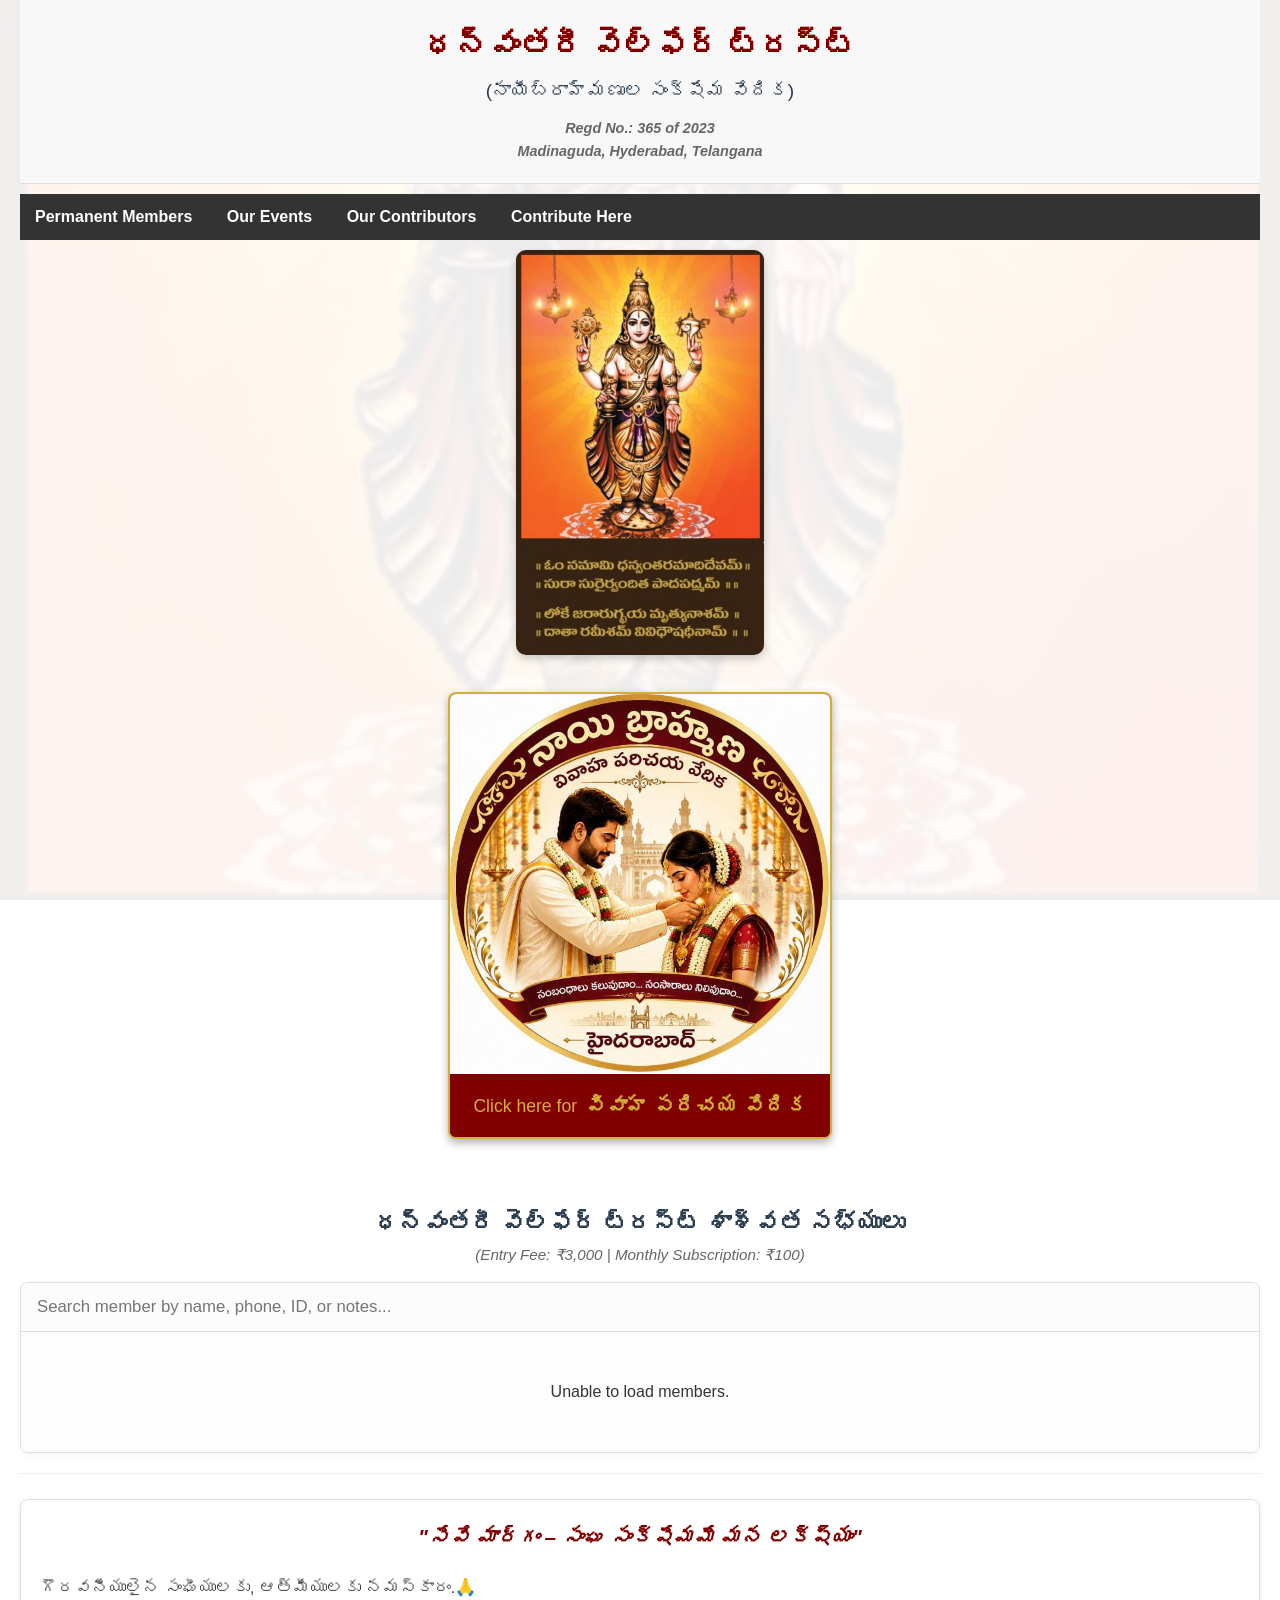
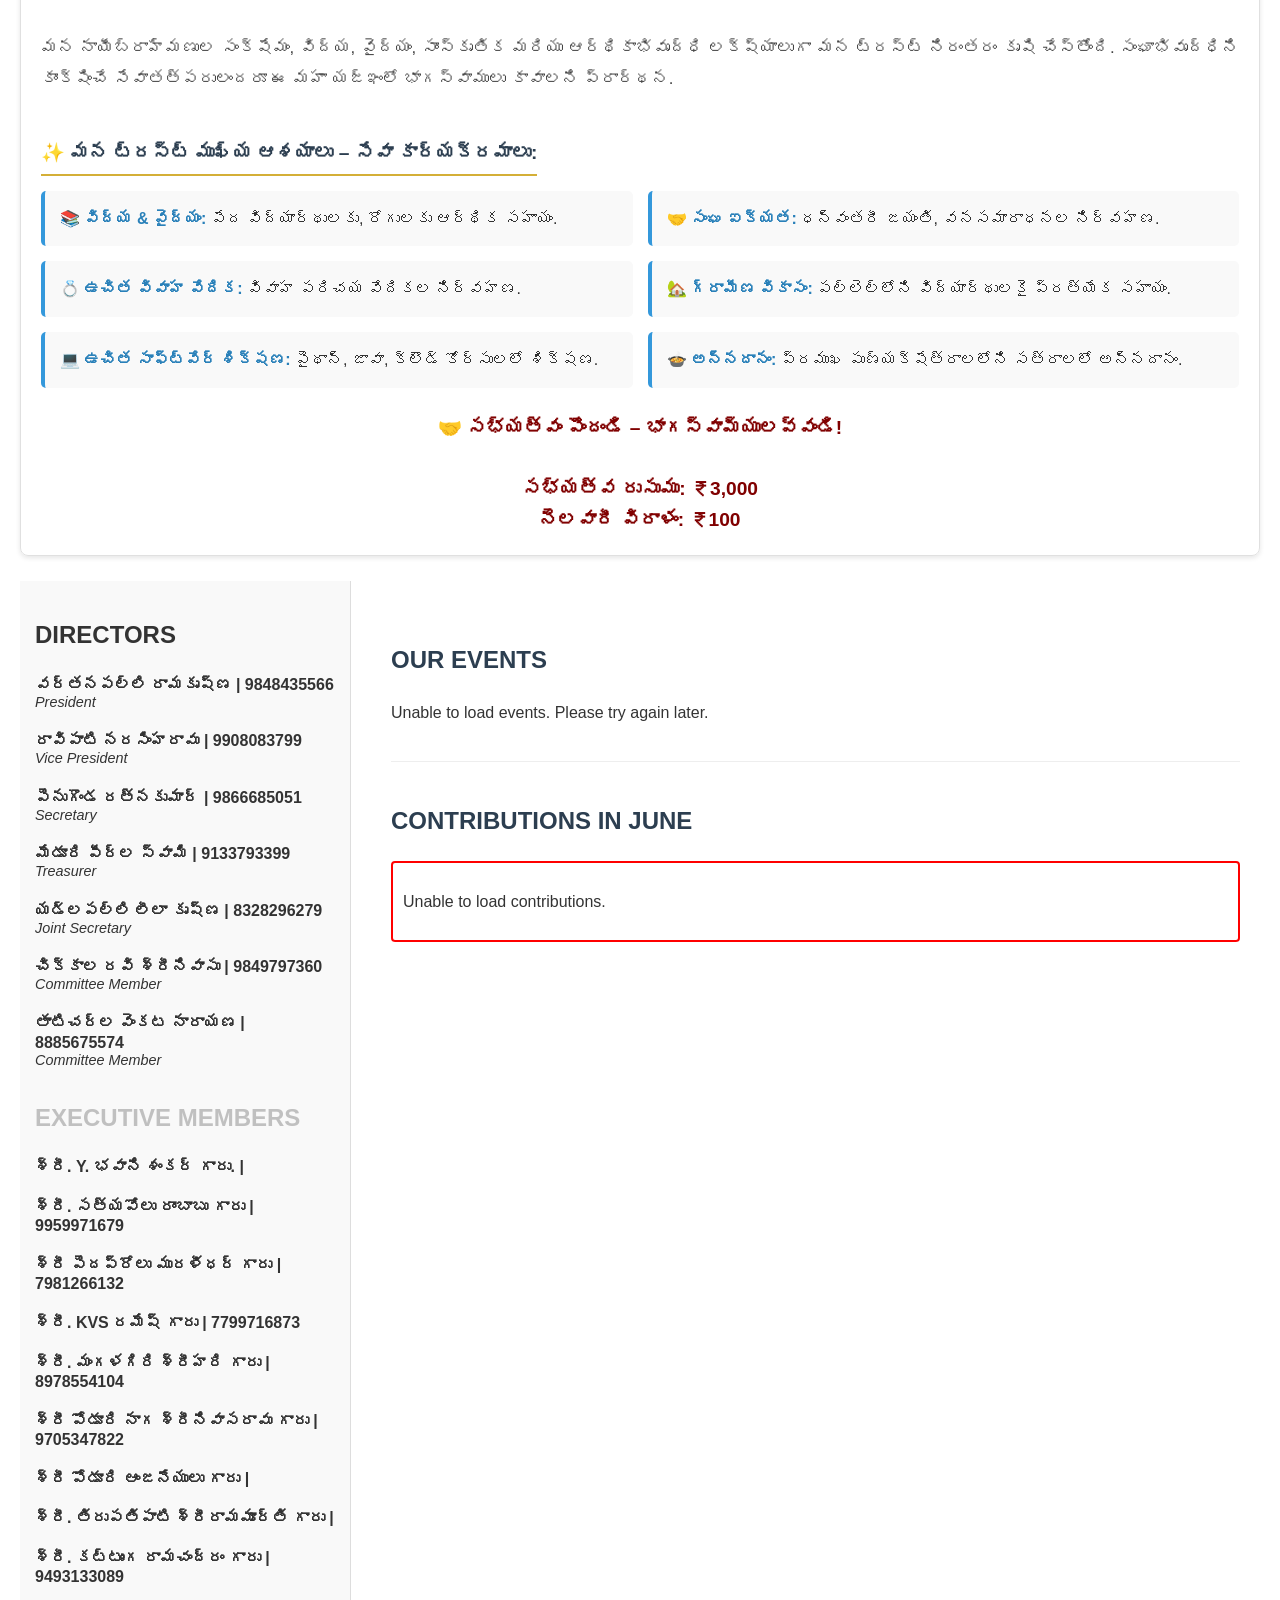
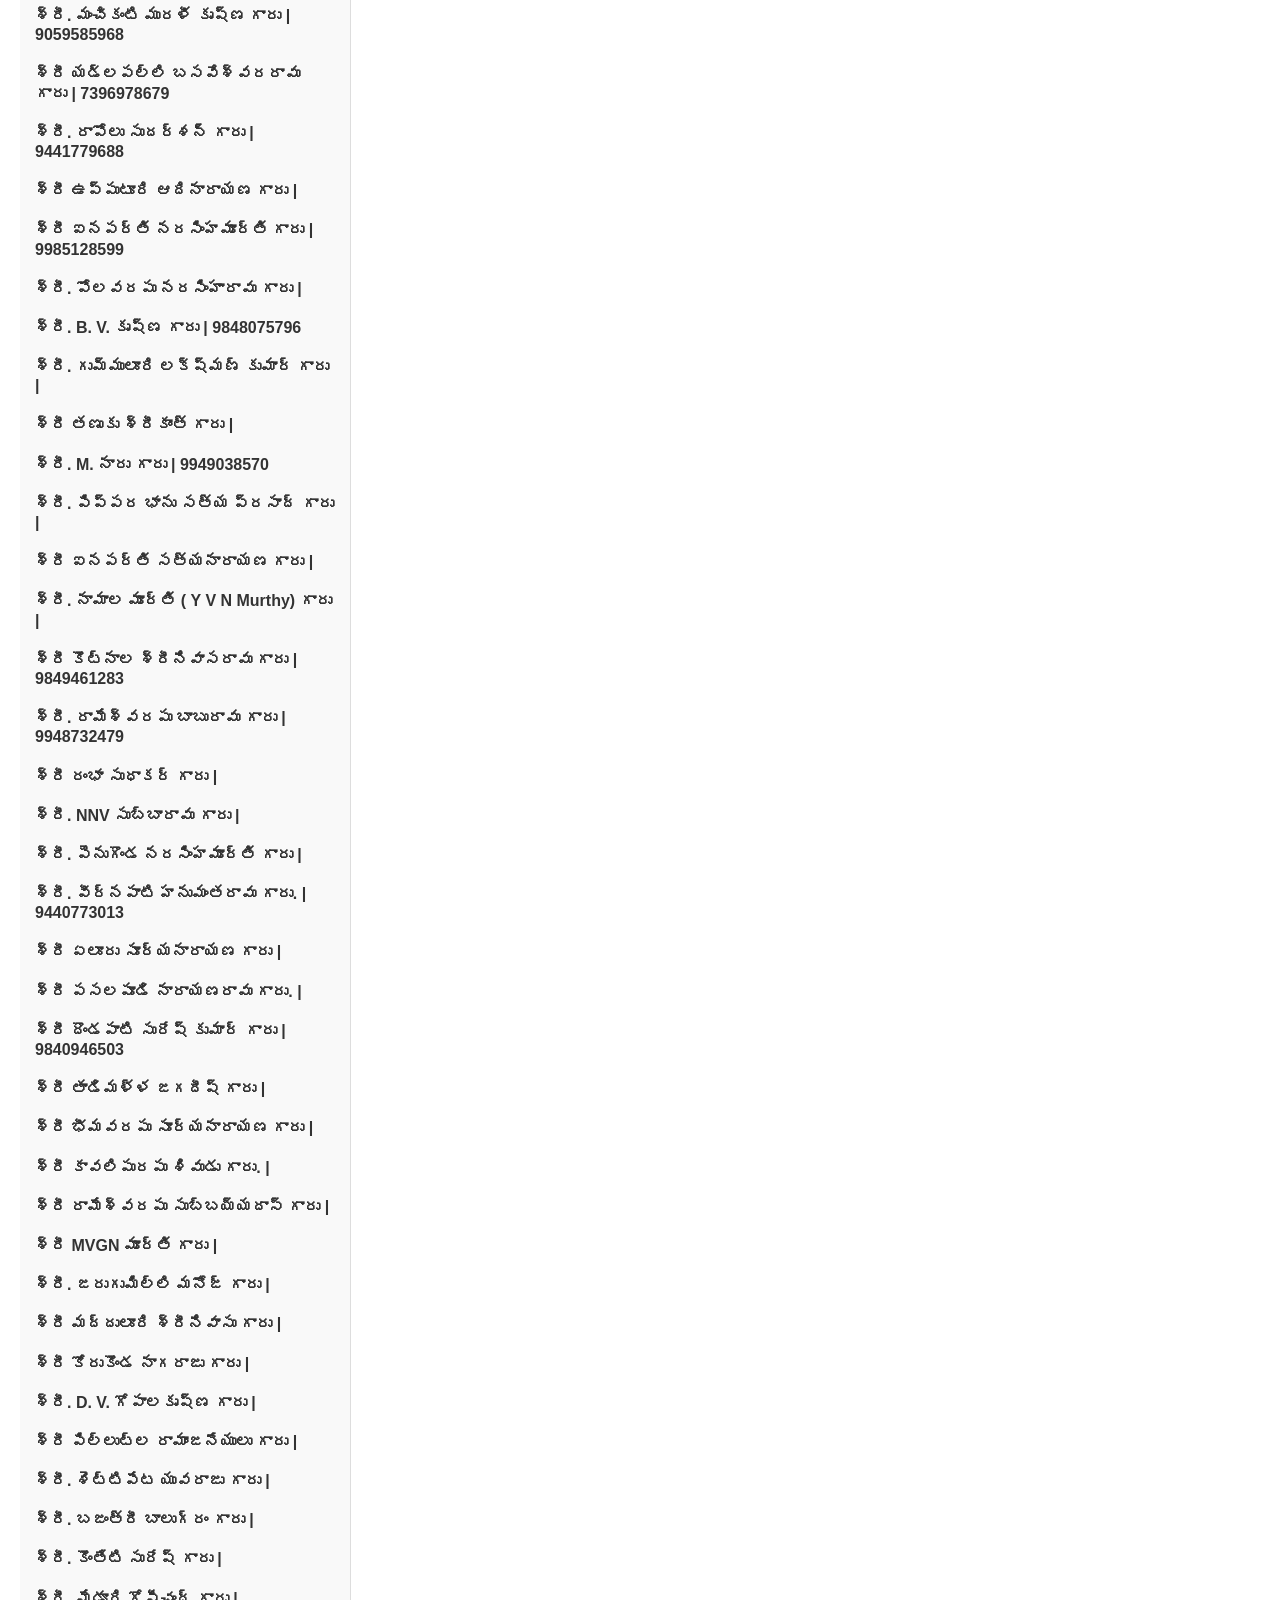
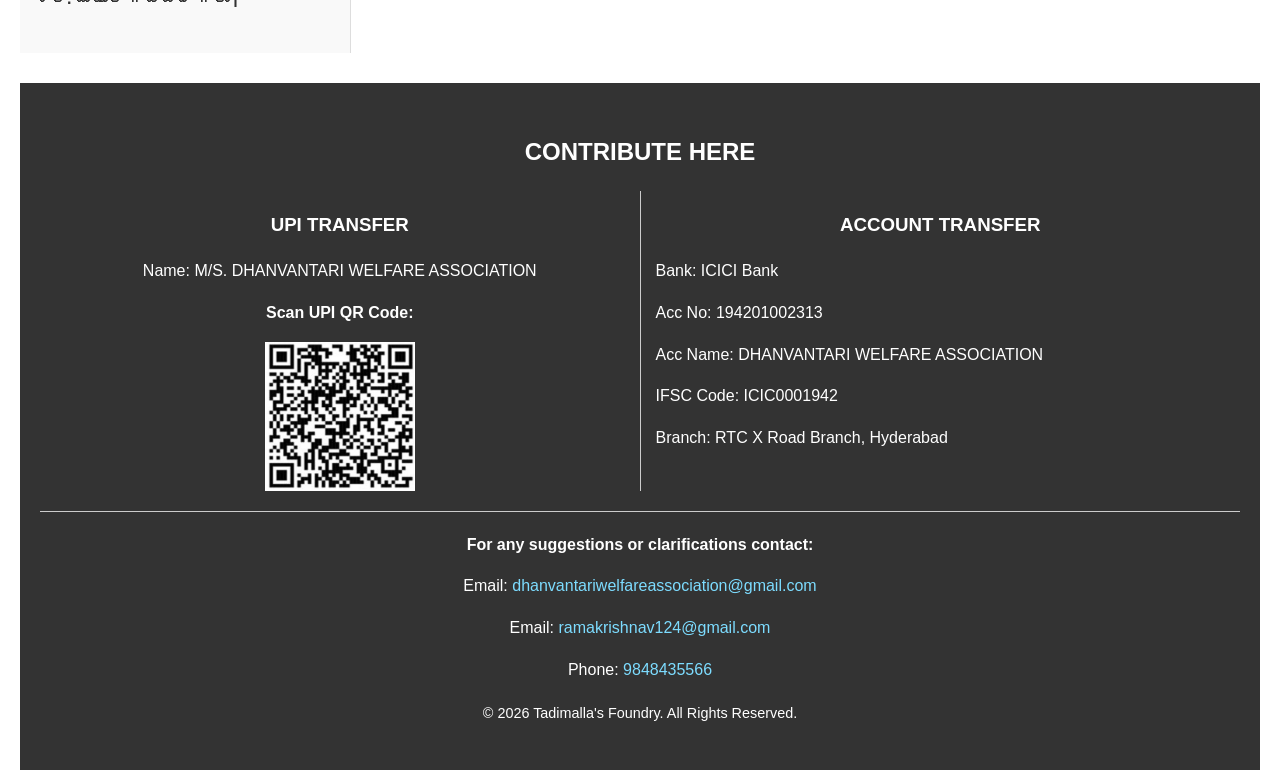
==== commit f78175a5: "Translate permanent members heading Replace the English heading with its Telugu translation." ====
--- a/index.html
+++ b/index.html
@@ -72,7 +72,7 @@
 
         <!-- PERMANENT MEMBERS SECTION -->
         <section id="members" class="content-section permanent-members-featured">
-            <h2 style="text-transform: uppercase; text-align: center; margin-bottom: 5px;">PERMANENT MEMBERS</h2>
+            <h2 style="text-transform: uppercase; text-align: center; margin-bottom: 5px;">ధన్వంతరీ వెల్ఫేర్ ట్రస్ట్ శాశ్వత సభ్యులు</h2>
             <p class="membership-fee" style="text-align: center;"><em>(Entry Fee: ₹3,000 | Monthly Subscription: ₹100)</em></p>
             
             <div class="directory-wrapper">
--- a/style.css
+++ b/style.css
@@ -243,20 +243,19 @@
     background: #fdfdfd;
 }
 
-/* REDESIGNED MEMBER CARD: Full-Height Photo + Interactive Click */
+/* STYLE A: Framed Badge Card Layout */
 .member-card {
     display: flex;
-    align-items: stretch; /* Photo takes full vertical height */
-    padding: 0; /* Clean flush edge for photo */
+    align-items: center; /* Vertically center badge and info */
+    gap: 14px;
+    padding: 12px 14px;
     background-color: #ffffff;
     border: 1px solid #e2e8f0;
-    border-radius: 8px;
+    border-radius: 10px;
     box-shadow: 0 1px 3px rgba(0,0,0,0.04);
     cursor: pointer;
-    overflow: hidden;
     position: relative;
     transition: transform 0.15s ease, box-shadow 0.15s ease, border-color 0.15s ease;
-    min-height: 115px;
 }
 
 .member-card:hover {
@@ -265,19 +264,21 @@
     border-color: #D4AF37;
 }
 
-/* Left Photo Wrap - Expands to entire height */
+/* Locked 1:1 Square Gold-Trimmed Badge */
 .member-photo-left {
-    width: 105px;
-    min-width: 105px;
-    max-width: 105px;
-    align-self: stretch;
-    background-color: #f5f5f5;
+    width: 95px;
+    height: 95px;
+    min-width: 95px;
+    min-height: 95px;
+    border-radius: 8px;
+    border: 2px solid #D4AF37;
+    overflow: hidden;
+    flex-shrink: 0;
+    background-color: #fafafa;
+    box-shadow: 0 2px 6px rgba(0,0,0,0.08);
     display: flex;
     align-items: center;
     justify-content: center;
-    border-right: 1px solid #eee;
-    flex-shrink: 0;
-    position: relative;
 }
 
 .member-panel-photo {
@@ -293,16 +294,16 @@
     display: flex;
     align-items: center;
     justify-content: center;
-    font-size: 2.2rem;
+    font-size: 2.5rem;
     color: #aaa;
-    background-color: #f0f0f0;
+    background-color: #f2f2f2;
 }
 
 .member-info {
     display: flex;
     flex-direction: column;
     justify-content: center;
-    padding: 10px 14px;
+    padding: 0;
     overflow: hidden;
     flex-grow: 1;
 }
@@ -342,7 +343,7 @@
     text-decoration: underline;
 }
 
-/* Notes preview in card */
+/* Notes preview in card (No squiggly warning in VS Code) */
 .member-notes {
     font-size: 0.83em;
     color: #666;
@@ -352,7 +353,7 @@
     text-overflow: ellipsis;
     display: -webkit-box;
     -webkit-line-clamp: 2;
-    line-clamp: 2; /* <-- Adding this satisfies VS Code's validator */
+    line-clamp: 2;
     -webkit-box-orient: vertical;
     background-color: #fafafa;
     padding: 3px 6px;
@@ -1118,9 +1119,15 @@
         padding: 10px;
         gap: 10px;
     }
+    .member-card {
+        padding: 10px 12px;
+        gap: 12px;
+    }
     .member-photo-left {
-        width: 95px;
-        min-width: 95px;
+        width: 85px;
+        height: 85px;
+        min-width: 85px;
+        min-height: 85px;
     }
     .member-modal-photo {
         width: 150px;
